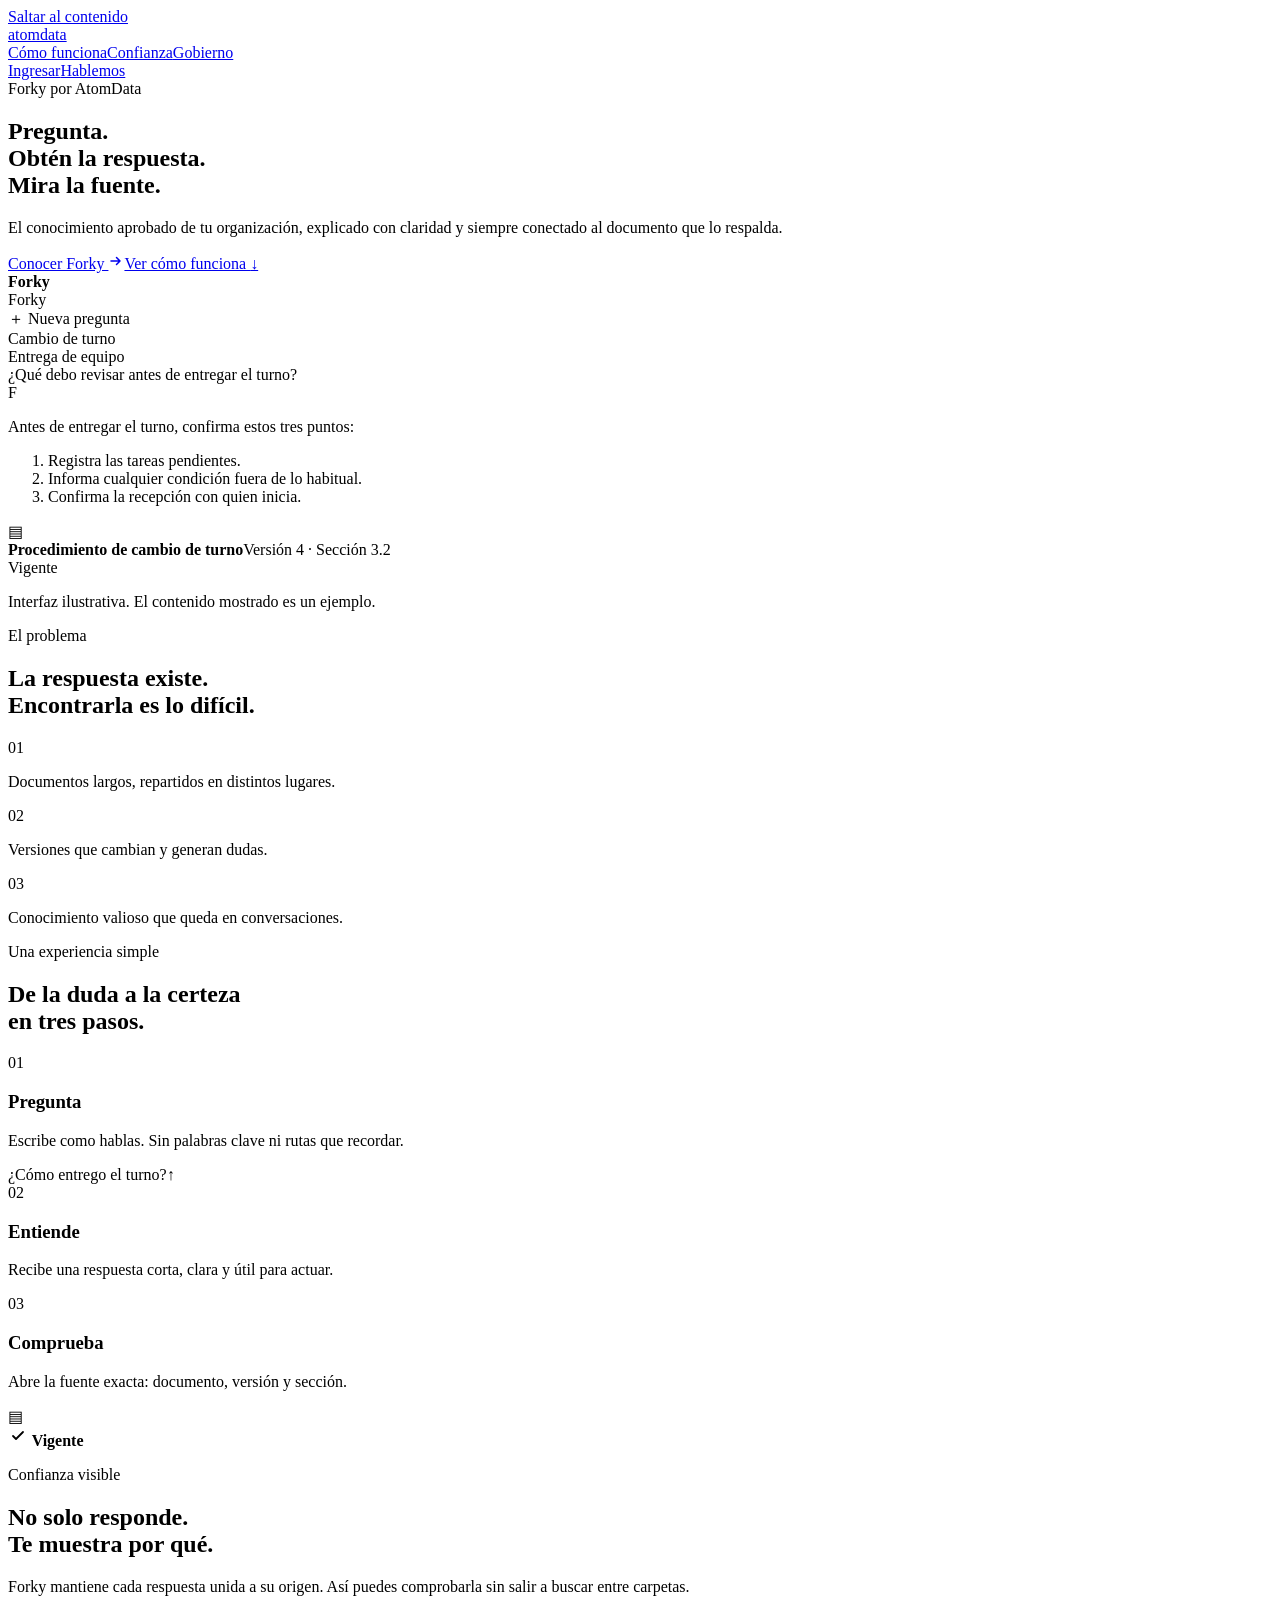
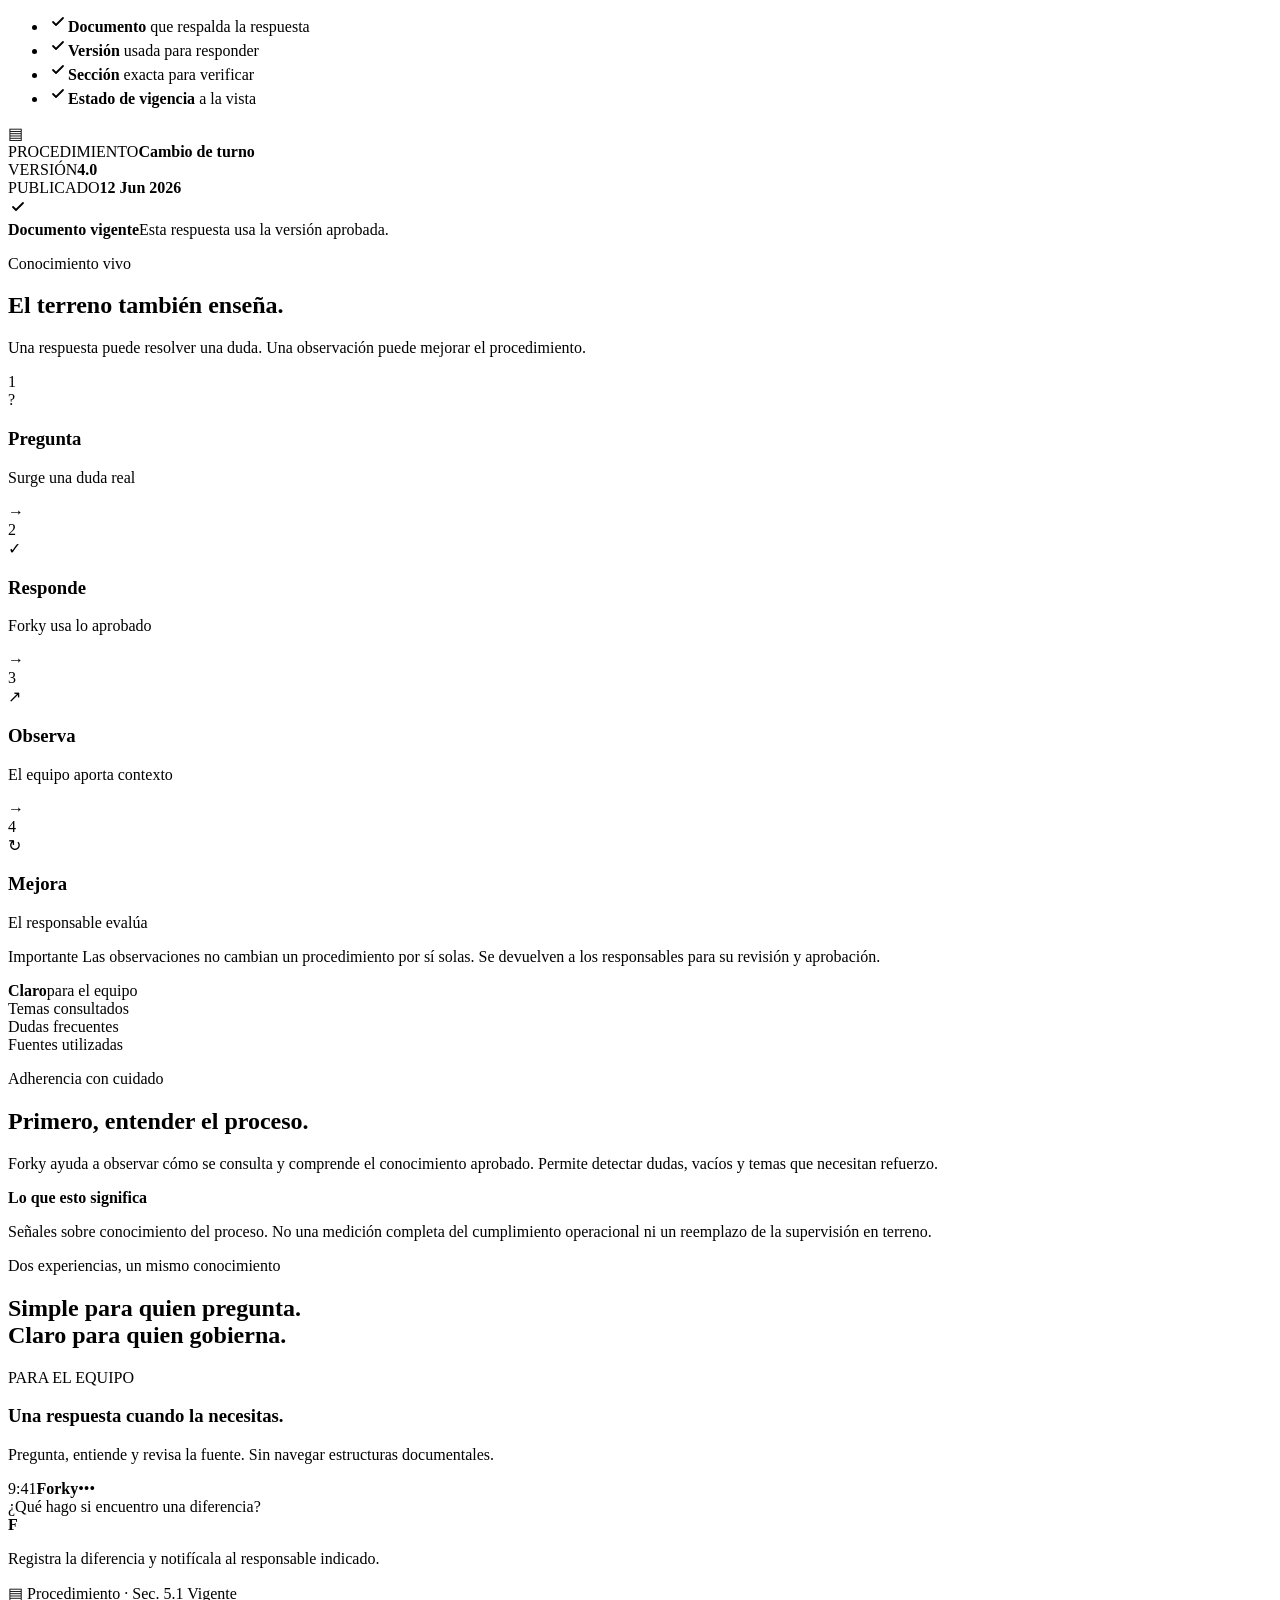
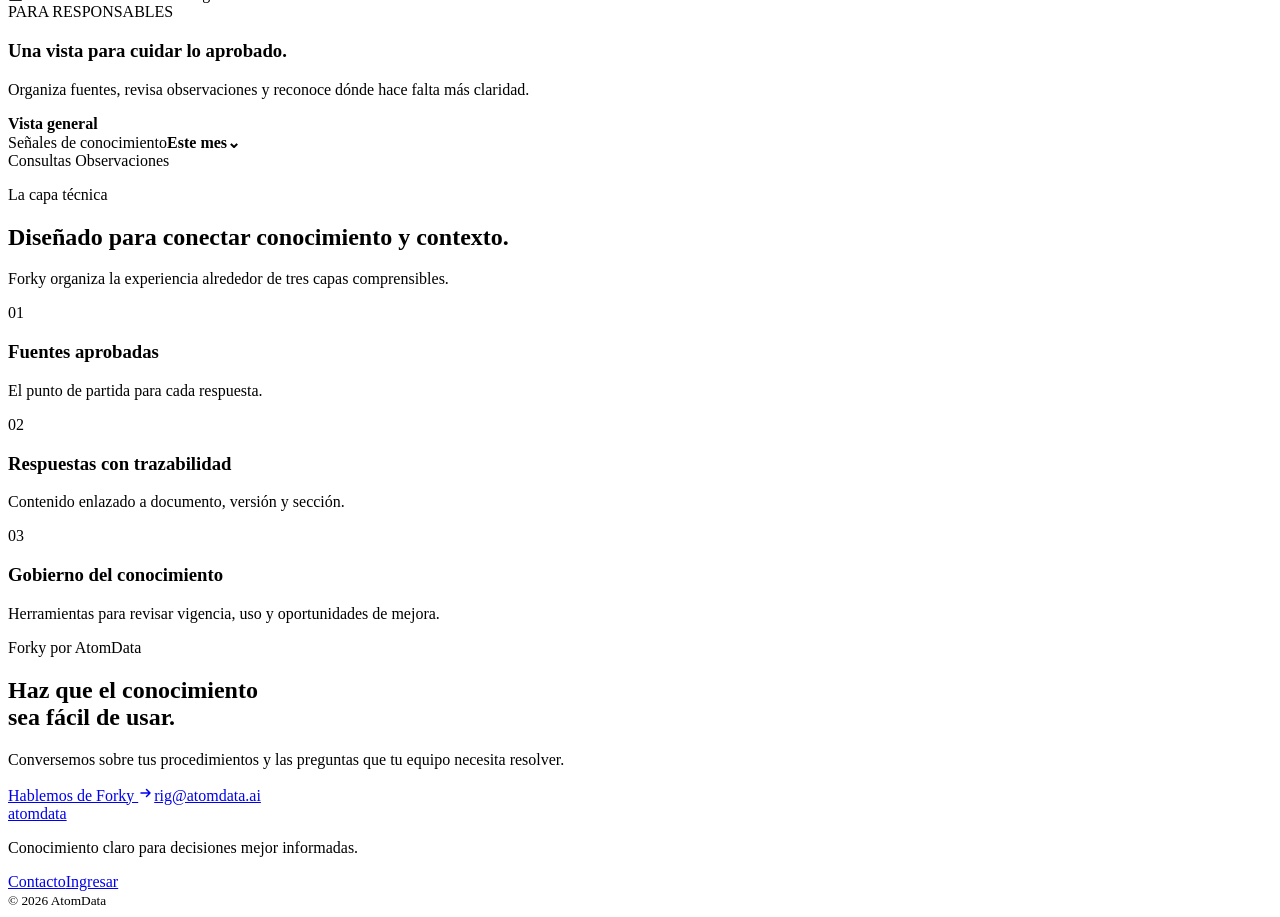
==== atomdata-ai/index.html @ 0988c71f "Add stable AtomData proposal previews" ====
<!DOCTYPE html><html lang="es-CL"><head><meta charSet="utf-8"/><meta name="viewport" content="width=device-width, initial-scale=1"/><link rel="stylesheet" href="/sigsoluciones-preview/atomdata-ai/_next/static/chunks/1vq2baqfa53iq.css" data-precedence="next"/><link rel="preload" as="script" fetchPriority="low" href="/sigsoluciones-preview/atomdata-ai/_next/static/chunks/3l04zcqx63h3y.js"/><script src="/sigsoluciones-preview/atomdata-ai/_next/static/chunks/3rjvixttdsj3d.js" async=""></script><script src="/sigsoluciones-preview/atomdata-ai/_next/static/chunks/1mh6a-0e61pyc.js" async=""></script><script src="/sigsoluciones-preview/atomdata-ai/_next/static/chunks/turbopack-3i80gfiq_50yy.js" async=""></script><script src="/sigsoluciones-preview/atomdata-ai/_next/static/chunks/3fntmmi971322.js" async=""></script><meta name="theme-color" content="#f5f5f7"/><meta name="color-scheme" content="light"/><title>Forky | Pregunta. Obtén la respuesta. Mira la fuente.</title><meta name="description" content="Forky convierte procedimientos aprobados en respuestas claras y conectadas con el documento, la versión y la sección que las respaldan."/><meta name="robots" content="noindex, nofollow, nocache"/><link rel="canonical" href="https://atomdata.ai/"/><meta property="og:title" content="Forky | Conocimiento operacional con evidencia"/><meta property="og:description" content="Pregunta a tus procedimientos y comprueba cada respuesta en su fuente."/><meta property="og:url" content="https://atomdata.ai/"/><meta property="og:site_name" content="Forky por AtomData"/><meta property="og:locale" content="es_CL"/><meta property="og:image" content="https://atomdata.ai/opengraph-image?900c23068ac60a6e"/><meta property="og:image:type" content="image/png"/><meta property="og:image:width" content="1200"/><meta property="og:image:height" content="630"/><meta property="og:image:alt" content="Forky — Pregunta, obtén la respuesta y mira la fuente"/><meta property="og:type" content="website"/><meta name="twitter:card" content="summary_large_image"/><meta name="twitter:title" content="Forky por AtomData"/><meta name="twitter:description" content="Pregunta. Obtén la respuesta. Mira la fuente."/><meta name="twitter:image" content="https://atomdata.ai/opengraph-image"/><link rel="icon" href="/sigsoluciones-preview/atomdata-ai/favicon.ico?favicon.2vob68tjqpejf.ico" sizes="256x256" type="image/x-icon"/><script src="/sigsoluciones-preview/atomdata-ai/_next/static/chunks/0cz1d0mv5g_q7.js" noModule=""></script></head><body><div hidden=""><!--$--><!--/$--></div><a class="skip-link" href="#contenido">Saltar al contenido</a><header class="site-header"><a class="brand" href="#inicio" aria-label="AtomData, inicio"><span class="brand-mark" aria-hidden="true"><i></i><i></i><i></i></span><span>atomdata</span></a><nav aria-label="Navegación principal"><a href="#como-funciona">Cómo funciona</a><a href="#confianza">Confianza</a><a href="#gobierno">Gobierno</a></nav><div class="header-actions"><a class="login" href="https://atomdata.ai/ingresar">Ingresar</a><a class="button button-small" href="mailto:rig@atomdata.ai?subject=Quiero%20conocer%20Forky">Hablemos</a></div></header><main id="contenido"><section class="hero section" id="inicio"><div class="eyebrow"><span class="pulse"></span> Forky por AtomData</div><h1>Pregunta.<br/>Obtén la respuesta.<br/><span>Mira la fuente.</span></h1><p class="hero-copy">El conocimiento aprobado de tu organización, explicado con claridad y siempre conectado al documento que lo respalda.</p><div class="hero-actions"><a class="button" href="mailto:rig@atomdata.ai?subject=Quiero%20conocer%20Forky">Conocer Forky <svg aria-hidden="true" viewBox="0 0 16 16" width="16" height="16"><path d="M3 8h9M8.5 4.5 12 8l-3.5 3.5" fill="none" stroke="currentColor" stroke-linecap="round" stroke-linejoin="round" stroke-width="1.5"></path></svg></a><a class="text-link" href="#como-funciona">Ver cómo funciona <span aria-hidden="true">↓</span></a></div><div class="product-window" aria-label="Ejemplo de una respuesta de Forky"><div class="window-bar"><span></span><span></span><span></span><strong>Forky</strong></div><div class="product-body"><aside aria-label="Historial de ejemplo"><div class="mini-brand"><span class="brand-mark" aria-hidden="true"><i></i><i></i><i></i></span> Forky</div><div class="new-chat">＋ Nueva pregunta</div><div class="history active">Cambio de turno</div><div class="history">Entrega de equipo</div></aside><div class="conversation"><div class="user-question">¿Qué debo revisar antes de entregar el turno?</div><div class="forky-answer"><div class="answer-icon" aria-hidden="true">F</div><div><p>Antes de entregar el turno, confirma estos tres puntos:</p><ol><li>Registra las tareas pendientes.</li><li>Informa cualquier condición fuera de lo habitual.</li><li>Confirma la recepción con quien inicia.</li></ol><div class="source-card"><div class="doc-icon" aria-hidden="true">▤</div><div><strong>Procedimiento de cambio de turno</strong><span>Versión 4 · Sección 3.2</span></div><span class="valid-badge"><i></i> Vigente</span></div></div></div></div></div></div><p class="demo-note">Interfaz ilustrativa. El contenido mostrado es un ejemplo.</p></section><section class="problem section dark" id="problema"><div class="section-inner split-title"><div><p class="kicker">El problema</p><h2>La respuesta existe.<br/>Encontrarla es lo difícil.</h2></div><div class="problem-list"><div><span>01</span><p>Documentos largos, repartidos en distintos lugares.</p></div><div><span>02</span><p>Versiones que cambian y generan dudas.</p></div><div><span>03</span><p>Conocimiento valioso que queda en conversaciones.</p></div></div></div></section><section class="steps section" id="como-funciona"><div class="section-heading centered"><p class="kicker blue">Una experiencia simple</p><h2>De la duda a la certeza<br/>en tres pasos.</h2></div><div class="step-grid"><article class="step-card"><span class="step-number">01</span><h3>Pregunta</h3><p>Escribe como hablas. Sin palabras clave ni rutas que recordar.</p><div class="step-visual ask"><span>¿Cómo entrego el turno?</span><b>↑</b></div></article><article class="step-card featured"><span class="step-number">02</span><h3>Entiende</h3><p>Recibe una respuesta corta, clara y útil para actuar.</p><div class="step-visual answer"><i></i><i></i><i class="short"></i></div></article><article class="step-card"><span class="step-number">03</span><h3>Comprueba</h3><p>Abre la fuente exacta: documento, versión y sección.</p><div class="step-visual source-mini"><span>▤</span><div><i></i><i></i></div><b><svg aria-hidden="true" viewBox="0 0 20 20" width="20" height="20"><path d="m5 10 3 3 7-7" fill="none" stroke="currentColor" stroke-linecap="round" stroke-linejoin="round" stroke-width="1.8"></path></svg> Vigente</b></div></article></div></section><section class="trust section" id="confianza"><div class="section-inner trust-grid"><div class="trust-copy"><p class="kicker green">Confianza visible</p><h2>No solo responde.<br/>Te muestra por qué.</h2><p>Forky mantiene cada respuesta unida a su origen. Así puedes comprobarla sin salir a buscar entre carpetas.</p><ul class="check-list"><li><svg aria-hidden="true" viewBox="0 0 20 20" width="20" height="20"><path d="m5 10 3 3 7-7" fill="none" stroke="currentColor" stroke-linecap="round" stroke-linejoin="round" stroke-width="1.8"></path></svg><span><strong>Documento</strong> que respalda la respuesta</span></li><li><svg aria-hidden="true" viewBox="0 0 20 20" width="20" height="20"><path d="m5 10 3 3 7-7" fill="none" stroke="currentColor" stroke-linecap="round" stroke-linejoin="round" stroke-width="1.8"></path></svg><span><strong>Versión</strong> usada para responder</span></li><li><svg aria-hidden="true" viewBox="0 0 20 20" width="20" height="20"><path d="m5 10 3 3 7-7" fill="none" stroke="currentColor" stroke-linecap="round" stroke-linejoin="round" stroke-width="1.8"></path></svg><span><strong>Sección</strong> exacta para verificar</span></li><li><svg aria-hidden="true" viewBox="0 0 20 20" width="20" height="20"><path d="m5 10 3 3 7-7" fill="none" stroke="currentColor" stroke-linecap="round" stroke-linejoin="round" stroke-width="1.8"></path></svg><span><strong>Estado de vigencia</strong> a la vista</span></li></ul></div><div class="document-stack" aria-label="Ejemplo de control de vigencia"><div class="back-sheet"></div><div class="document-card"><div class="document-head"><div class="big-doc">▤</div><div><span>PROCEDIMIENTO</span><strong>Cambio de turno</strong></div></div><div class="document-meta"><div><span>VERSIÓN</span><strong>4.0</strong></div><div><span>PUBLICADO</span><strong>12 Jun 2026</strong></div></div><div class="valid-panel"><div class="valid-check"><svg aria-hidden="true" viewBox="0 0 20 20" width="20" height="20"><path d="m5 10 3 3 7-7" fill="none" stroke="currentColor" stroke-linecap="round" stroke-linejoin="round" stroke-width="1.8"></path></svg></div><div><strong>Documento vigente</strong><span>Esta respuesta usa la versión aprobada.</span></div></div><div class="fake-lines"><i></i><i></i><i></i><i></i></div></div></div></div></section><section class="cycle section" id="mejora"><div class="section-heading centered"><p class="kicker violet">Conocimiento vivo</p><h2>El terreno también enseña.</h2><p>Una respuesta puede resolver una duda. Una observación puede mejorar el procedimiento.</p></div><div class="cycle-flow" aria-label="Ciclo de mejora del conocimiento"><div class="cycle-item"><span>1</span><div class="cycle-icon">?</div><h3>Pregunta</h3><p>Surge una duda real</p></div><div class="cycle-arrow" aria-hidden="true">→</div><div class="cycle-item"><span>2</span><div class="cycle-icon">✓</div><h3>Responde</h3><p>Forky usa lo aprobado</p></div><div class="cycle-arrow" aria-hidden="true">→</div><div class="cycle-item"><span>3</span><div class="cycle-icon">↗</div><h3>Observa</h3><p>El equipo aporta contexto</p></div><div class="cycle-arrow" aria-hidden="true">→</div><div class="cycle-item"><span>4</span><div class="cycle-icon">↻</div><h3>Mejora</h3><p>El responsable evalúa</p></div></div><p class="governance-note"><span>Importante</span> Las observaciones no cambian un procedimiento por sí solas. Se devuelven a los responsables para su revisión y aprobación.</p></section><section class="knowledge section"><div class="section-inner knowledge-grid"><div class="knowledge-visual"><div class="ring"><div><strong>Claro</strong><span>para el equipo</span></div></div><div class="signal signal-one"><i></i> Temas consultados</div><div class="signal signal-two"><i></i> Dudas frecuentes</div><div class="signal signal-three"><i></i> Fuentes utilizadas</div></div><div class="knowledge-copy"><p class="kicker orange">Adherencia con cuidado</p><h2>Primero, entender el proceso.</h2><p>Forky ayuda a observar cómo se consulta y comprende el conocimiento aprobado. Permite detectar dudas, vacíos y temas que necesitan refuerzo.</p><div class="boundary"><strong>Lo que esto significa</strong><p>Señales sobre conocimiento del proceso. No una medición completa del cumplimiento operacional ni un reemplazo de la supervisión en terreno.</p></div></div></div></section><section class="experiences section" id="gobierno"><div class="section-heading centered"><p class="kicker blue">Dos experiencias, un mismo conocimiento</p><h2>Simple para quien pregunta.<br/>Claro para quien gobierna.</h2></div><div class="experience-grid"><article class="experience-card user"><div class="card-label">PARA EL EQUIPO</div><h3>Una respuesta cuando la necesitas.</h3><p>Pregunta, entiende y revisa la fuente. Sin navegar estructuras documentales.</p><div class="mobile-ui"><div class="mobile-top"><span>9:41</span><strong>Forky</strong><span>•••</span></div><div class="bubble">¿Qué hago si encuentro una diferencia?</div><div class="mini-response"><b>F</b><p>Registra la diferencia y notifícala al responsable indicado.</p></div><div class="mini-source">▤ Procedimiento · Sec. 5.1 <span>Vigente</span></div></div></article><article class="experience-card admin"><div class="card-label">PARA RESPONSABLES</div><h3>Una vista para cuidar lo aprobado.</h3><p>Organiza fuentes, revisa observaciones y reconoce dónde hace falta más claridad.</p><div class="dashboard-ui"><div class="dashboard-nav"><b>Vista general</b><i></i><i></i><i></i></div><div class="dashboard-main"><div class="dash-title"><span>Señales de conocimiento</span><b>Este mes⌄</b></div><div class="bar-chart"><i style="height:42%"></i><i style="height:66%"></i><i style="height:54%"></i><i style="height:82%"></i><i style="height:72%"></i><i style="height:92%"></i></div><div class="dash-stats"><span><i class="dot blue-dot"></i> Consultas</span><span><i class="dot purple-dot"></i> Observaciones</span></div></div></div></article></div></section><section class="technical section"><div class="section-inner technical-grid"><div><p class="kicker">La capa técnica</p><h2>Diseñado para conectar conocimiento y contexto.</h2><p class="tech-intro">Forky organiza la experiencia alrededor de tres capas comprensibles.</p></div><div class="tech-list"><article><span>01</span><div><h3>Fuentes aprobadas</h3><p>El punto de partida para cada respuesta.</p></div></article><article><span>02</span><div><h3>Respuestas con trazabilidad</h3><p>Contenido enlazado a documento, versión y sección.</p></div></article><article><span>03</span><div><h3>Gobierno del conocimiento</h3><p>Herramientas para revisar vigencia, uso y oportunidades de mejora.</p></div></article></div></div></section><section class="cta section"><div class="cta-orb" aria-hidden="true"><i></i><i></i><i></i></div><p class="kicker">Forky por AtomData</p><h2>Haz que el conocimiento<br/>sea fácil de usar.</h2><p>Conversemos sobre tus procedimientos y las preguntas que tu equipo necesita resolver.</p><a class="button button-light" href="mailto:rig@atomdata.ai?subject=Quiero%20conocer%20Forky">Hablemos de Forky <svg aria-hidden="true" viewBox="0 0 16 16" width="16" height="16"><path d="M3 8h9M8.5 4.5 12 8l-3.5 3.5" fill="none" stroke="currentColor" stroke-linecap="round" stroke-linejoin="round" stroke-width="1.5"></path></svg></a><a class="cta-email" href="mailto:rig@atomdata.ai">rig@atomdata.ai</a></section></main><footer><a class="brand" href="#inicio"><span class="brand-mark" aria-hidden="true"><i></i><i></i><i></i></span><span>atomdata</span></a><p>Conocimiento claro para decisiones mejor informadas.</p><div><a href="mailto:rig@atomdata.ai">Contacto</a><a href="https://atomdata.ai/ingresar">Ingresar</a></div><small>© 2026 AtomData</small></footer><script type="application/ld+json">{"@context":"https://schema.org","@type":"SoftwareApplication","name":"Forky","applicationCategory":"BusinessApplication","operatingSystem":"Web","url":"https://atomdata.ai/","publisher":{"@type":"Organization","name":"AtomData","url":"https://atomdata.ai/"},"description":"Forky convierte procedimientos aprobados en respuestas claras y conectadas con su fuente.","inLanguage":"es"}</script><!--$--><!--/$--><script src="/sigsoluciones-preview/atomdata-ai/_next/static/chunks/3l04zcqx63h3y.js" id="_R_" async=""></script><script>(self.__next_f=self.__next_f||[]).push([0])</script><script>self.__next_f.push([1,"1:\"$Sreact.fragment\"\n2:I[39756,[\"/sigsoluciones-preview/atomdata-ai/_next/static/chunks/3fntmmi971322.js\"],\"default\"]\n3:I[37457,[\"/sigsoluciones-preview/atomdata-ai/_next/static/chunks/3fntmmi971322.js\"],\"default\"]\n12:I[68027,[],\"default\",1]\n:HL[\"/sigsoluciones-preview/atomdata-ai/_next/static/chunks/1vq2baqfa53iq.css\",\"style\"]\n0:{\"P\":null,\"c\":[\"\",\"\"],\"q\":\"\",\"i\":false,\"f\":[[[\"\",{\"children\":[\"__PAGE__\",{},\"$undefined\",\"$undefined\",4608]},\"$undefined\",\"$undefined\",4624],[[\"$\",\"$1\",\"c\",{\"children\":[[[\"$\",\"link\",\"0\",{\"rel\":\"stylesheet\",\"href\":\"/sigsoluciones-preview/atomdata-ai/_next/static/chunks/1vq2baqfa53iq.css\",\"precedence\":\"next\",\"crossOrigin\":\"$undefined\",\"nonce\":\"$undefined\"}]],[\"$\",\"html\",null,{\"lang\":\"es-CL\",\"children\":[\"$\",\"body\",null,{\"children\":[\"$\",\"$L2\",null,{\"parallelRouterKey\":\"children\",\"error\":\"$undefined\",\"errorStyles\":\"$undefined\",\"errorScripts\":\"$undefined\",\"template\":[\"$\",\"$L3\",null,{}],\"templateStyles\":\"$undefined\",\"templateScripts\":\"$undefined\",\"notFound\":[[[\"$\",\"title\",null,{\"children\":\"404: This page could not be found.\"}],[\"$\",\"div\",null,{\"style\":{\"fontFamily\":\"system-ui,\\\"Segoe UI\\\",Roboto,Helvetica,Arial,sans-serif,\\\"Apple Color Emoji\\\",\\\"Segoe UI Emoji\\\"\",\"height\":\"100vh\",\"textAlign\":\"center\",\"display\":\"flex\",\"flexDirection\":\"column\",\"alignItems\":\"center\",\"justifyContent\":\"center\"},\"children\":[\"$\",\"div\",null,{\"children\":[[\"$\",\"style\",null,{\"dangerouslySetInnerHTML\":{\"__html\":\"body{color:#000;background:#fff;margin:0}.next-error-h1{border-right:1px solid rgba(0,0,0,.3)}@media (prefers-color-scheme:dark){body{color:#fff;background:#000}.next-error-h1{border-right:1px solid rgba(255,255,255,.3)}}\"}}],[\"$\",\"h1\",null,{\"className\":\"next-error-h1\",\"style\":{\"display\":\"inline-block\",\"margin\":\"0 20px 0 0\",\"padding\":\"0 23px 0 0\",\"fontSize\":24,\"fontWeight\":500,\"verticalAlign\":\"top\",\"lineHeight\":\"49px\"},\"children\":404}],[\"$\",\"div\",null,{\"style\":{\"display\":\"inline-block\"},\"children\":[\"$\",\"h2\",null,{\"style\":{\"fontSize\":14,\"fontWeight\":400,\"lineHeight\":\"49px\",\"margin\":0},\"children\":\"This page could not be found.\"}]}]]}]}]],[]],\"forbidden\":\"$undefined\",\"unauthorized\":\"$undefined\"}]}]}]]}],{\"children\":[[\"$\",\"$1\",\"c\",{\"children\":[[[\"$\",\"a\",null,{\"className\":\"skip-link\",\"href\":\"#contenido\",\"children\":\"Saltar al contenido\"}],[\"$\",\"header\",null,{\"className\":\"site-header\",\"children\":[[\"$\",\"a\",null,{\"className\":\"brand\",\"href\":\"#inicio\",\"aria-label\":\"AtomData, inicio\",\"children\":[[\"$\",\"span\",null,{\"className\":\"brand-mark\",\"aria-hidden\":\"true\",\"children\":[[\"$\",\"i\",null,{}],[\"$\",\"i\",null,{}],[\"$\",\"i\",null,{}]]}],[\"$\",\"span\",null,{\"children\":\"atomdata\"}]]}],[\"$\",\"nav\",null,{\"aria-label\":\"Navegación principal\",\"children\":[[\"$\",\"a\",null,{\"href\":\"#como-funciona\",\"children\":\"Cómo funciona\"}],[\"$\",\"a\",null,{\"href\":\"#confianza\",\"children\":\"Confianza\"}],[\"$\",\"a\",null,{\"href\":\"#gobierno\",\"children\":\"Gobierno\"}]]}],[\"$\",\"div\",null,{\"className\":\"header-actions\",\"children\":[[\"$\",\"a\",null,{\"className\":\"login\",\"href\":\"https://atomdata.ai/ingresar\",\"children\":\"Ingresar\"}],[\"$\",\"a\",null,{\"className\":\"button button-small\",\"href\":\"mailto:rig@atomdata.ai?subject=Quiero%20conocer%20Forky\",\"children\":\"Hablemos\"}]]}]]}],[\"$\",\"main\",null,{\"id\":\"contenido\",\"children\":[[\"$\",\"section\",null,{\"className\":\"hero section\",\"id\":\"inicio\",\"children\":[[\"$\",\"div\",null,{\"className\":\"eyebrow\",\"children\":[[\"$\",\"span\",null,{\"className\":\"pulse\"}],\" Forky por AtomData\"]}],[\"$\",\"h1\",null,{\"children\":[\"Pregunta.\",[\"$\",\"br\",null,{}],\"Obtén la respuesta.\",[\"$\",\"br\",null,{}],[\"$\",\"span\",null,{\"children\":\"Mira la fuente.\"}]]}],[\"$\",\"p\",null,{\"className\":\"hero-copy\",\"children\":\"El conocimiento aprobado de tu organización, explicado con claridad y siempre conectado al documento que lo respalda.\"}],[\"$\",\"div\",null,{\"className\":\"hero-actions\",\"children\":[[\"$\",\"a\",null,{\"className\":\"button\",\"href\":\"mailto:rig@atomdata.ai?subject=Quiero%20conocer%20Forky\",\"children\":[\"Conocer Forky \",[\"$\",\"svg\",null,{\"aria-hidden\":\"true\",\"viewBox\":\"0 0 16 16\",\"width\":\"16\",\"height\":\"16\",\"children\":[\"$\",\"path\",null,{\"d\":\"M3 8h9M8.5 4.5 12 8l-3.5 3.5\",\"fill\":\"none\",\"stroke\":\"currentColor\",\"strokeLinecap\":\"round\",\"strokeLinejoin\":\"round\",\"strokeWidth\":\"1.5\"}]}]]}],[\"$\",\"a\",null,{\"className\":\"text-link\",\"href\":\"#como-funciona\",\"children\":[\"Ver cómo funciona \",[\"$\",\"span\",null,{\"aria-hidden\":\"true\",\"children\":\"↓\"}]]}]]}],[\"$\",\"div\",null,{\"className\":\"product-window\",\"aria-label\":\"Ejemplo de una respuesta de Forky\",\"children\":[[\"$\",\"div\",null,{\"className\":\"window-bar\",\"children\":[[\"$\",\"span\",null,{}],[\"$\",\"span\",null,{}],[\"$\",\"span\",null,{}],[\"$\",\"strong\",null,{\"children\":\"Forky\"}]]}],[\"$\",\"div\",null,{\"className\":\"product-body\",\"children\":[[\"$\",\"aside\",null,{\"aria-label\":\"Historial de ejemplo\",\"children\":[[\"$\",\"div\",null,{\"className\":\"mini-brand\",\"children\":[[\"$\",\"span\",null,{\"className\":\"brand-mark\",\"aria-hidden\":\"true\",\"children\":[[\"$\",\"i\",null,{}],[\"$\",\"i\",null,{}],[\"$\",\"i\",null,{}]]}],\" Forky\"]}],[\"$\",\"div\",null,{\"className\":\"new-chat\",\"children\":\"＋ Nueva pregunta\"}],[\"$\",\"div\",null,{\"className\":\"history active\",\"children\":\"Cambio de turno\"}],[\"$\",\"div\",null,{\"className\":\"history\",\"children\":\"Entrega de equipo\"}]]}],[\"$\",\"div\",null,{\"className\":\"conversation\",\"children\":[[\"$\",\"div\",null,{\"className\":\"user-question\",\"children\":\"¿Qué debo revisar antes de entregar el turno?\"}],\"$L4\"]}]]}]]}],\"$L5\"]}],\"$L6\",\"$L7\",\"$L8\",\"$L9\",\"$La\",\"$Lb\",\"$Lc\",\"$Ld\"]}],\"$Le\",\"$Lf\"],null,\"$L10\"]}],{},null,false,null]},null,false,null],\"$L11\",false]],\"m\":\"$undefined\",\"G\":[\"$12\",[\"$L13\"]],\"S\":true,\"h\":null,\"r\":\"$undefined\",\"s\":\"$undefined\",\"a\":\"$undefined\",\"l\":\"$undefined\",\"p\":\"$undefined\",\"d\":\"$undefined\",\"b\":\"kT8iFcq6ditY5U4p8b9s6\"}\n14:I[97367,[\"/sigsoluciones-preview/atomdata-ai/_next/static/chunks/3fntmmi971322.js\"],\"OutletBoundary\"]\n15:\"$Sreact.suspense\"\n17:I[97367,[\"/sigsoluciones-preview/atomdata-ai/_next/static/chunks/3fntmmi971322.js\"],\"ViewportBoundary\"]\n19:I[97367,[\"/sigsoluciones-preview/atomdata-ai/_next/static/chunks/3fntmmi971322.js\"],\"MetadataBoundary\"]\n4:[\"$\",\"div\",null,{\"className\":\"forky-answer\",\"children\":[[\"$\",\"div\",null,{\"className\":\"answer-icon\",\"aria-hidden\":\"true\",\"children\":\"F\"}],[\"$\",\"div\",null,{\"children\":[[\"$\",\"p\",null,{\"children\":\"Antes de entregar el turno, confirma estos tres puntos:\"}],[\"$\",\"ol\",null,{\"children\":[[\"$\",\"li\",null,{\"children\":\"Registra las tareas pendientes.\"}],[\"$\",\"li\",null,{\"children\":\"Informa cualquier condición fuera de lo habitual.\"}],[\"$\",\"li\",null,{\"children\":\"Confirma la recepción con quien inicia.\"}]]}],[\"$\",\"div\",null,{\"className\":\"source-card\",\"children\":[[\"$\",\"div\",null,{\"className\":\"doc-icon\",\"aria-hidden\":\"true\",\"children\":\"▤\"}],[\"$\",\"div\",null,{\"children\":[[\"$\",\"strong\",null,{\"children\":\"Procedimiento de cambio de turno\"}],[\"$\",\"span\",null,{\"children\":\"Versión 4 · Sección 3.2\"}]]}],[\"$\",\"span\",null,{\"className\":\"valid-badge\",\"children\":[[\"$\",\"i\",null,{}],\" Vigente\"]}]]}]]}]]}]\n5:[\"$\",\"p\",null,{\"className\":\"demo-note\",\"children\":\"Interfaz ilustrativa. El contenido mostrado es un ejemplo.\"}]\n6:[\"$\",\"section\",null,{\"className\":\"problem section dark\",\"id\":\"problema\",\"children\":[\"$\",\"div\",null,{\"className\":\"section-inner split-title\",\"children\":[[\"$\",\"div\",null,{\"children\":[[\"$\",\"p\",null,{\"className\":\"kicker\",\"children\":\"El problema\"}],[\"$\",\"h2\",null,{\"children\":[\"La respuesta existe.\",[\"$\",\"br\",null,{}],\"Encontrarla es lo difícil.\"]}]]}],[\"$\",\"div\",null,{\"className\":\"problem-list\",\"children\":[[\"$\",\"div\",null,{\"children\":[[\"$\",\"span\",null,{\"children\":\"01\"}],[\"$\",\"p\",null,{\"children\":\"Documentos largos, repartidos en distintos lugares.\"}]]}],[\"$\",\"div\",null,{\"children\":[[\"$\",\"span\",null,{\"children\":\"02\"}],[\"$\",\"p\",null,{\"children\":\"Versiones que cambian y generan dudas.\"}]]}],[\"$\",\"div\",null,{\"children\":[[\"$\",\"span\",null,{\"children\":\"03\"}],[\"$\",\"p\",null,{\"children\":\"Conocimiento valioso que queda en conversaciones.\"}]]}]]}]]}]}]\n7:[\"$\",\"section\",null,{\"className\":\"steps section\",\"id\":\"como-funciona\",\"children\":[[\"$\",\"div\",null,{\"className\":\"section-heading centered\",\"children\":[[\"$\",\"p\",null,{\"className\":\"kicker blue\",\"children\":\"Una experiencia simple\"}],[\"$\",\"h2\",null,{\"children\":[\"De la duda a la certeza\",[\"$\",\"br\",null,{}],\"en tres pasos.\"]}]]}],[\"$\",\"div\",null,{\"className\":\"step-grid\",\"children\":[[\"$\",\"article\",null,{\"className\":\"step-card\",\"children\":[[\"$\",\"span\",null,{\"className\":\"step-number\",\"children\":\"01\"}],[\"$\",\"h3\",null,{\"children\":\"Pregunta\"}],[\"$\",\"p\",null,{\"children\":\"Escribe como hablas. Sin palabras clave ni rutas que recordar.\"}],[\"$\",\"div\",null,{\"className\":\"step-visual ask\",\"children\":[[\"$\",\"span\",null,{\"children\":\"¿Cómo entrego el turno?\"}],[\"$\",\"b\",null,{\"children\":\"↑\"}]]}]]}],[\"$\",\"article\",null,{\"className\":\"step-card featured\",\"children\":[[\"$\",\"span\",null,{\"className\":\"step-number\",\"children\":\"02\"}],[\"$\",\"h3\",null,{\"children\":\"Entiende\"}],[\"$\",\"p\",null,{\"children\":\"Recibe una respuesta corta, clara y útil para actuar.\"}],[\"$\",\"div\",null,{\"className\":\"step-visual answer\",\"children\":[[\"$\",\"i\",null,{}],[\"$\",\"i\",null,{}],[\"$\",\"i\",null,{\"className\":\"short\"}]]}]]}],[\"$\",\"article\",null,{\"className\":\"step-card\",\"children\":[[\"$\",\"span\",null,{\"className\":\"step-number\",\"children\":\"03\"}],[\"$\",\"h3\",null,{\"children\":\"Comprueba\"}],[\"$\",\"p\",null,{\"children\":\"Abre la fuente exacta: documento, versión y sección.\"}],[\"$\",\"div\",null,{\"className\":\"step-visual source-mini\",\"children\":[[\"$\",\"span\",null,{\"children\":\"▤\"}],[\"$\",\"div\",null,{\"children\":[[\"$\",\"i\",null,{}],[\"$\",\"i\",null,{}]]}],[\"$\",\"b\",null,{\"children\":[[\"$\",\"svg\",null,{\"aria-hidden\":\"true\",\"viewBox\":\"0 0 20 20\",\"width\":\"20\",\"height\":\"20\",\"children\":[\"$\",\"path\",null,{\"d\":\"m5 10 3 3 7-7\",\"fill\":\"none\",\"stroke\":\"currentColor\",\"strokeLinecap\":\"round\",\"strokeLinejoin\":\"round\",\"strokeWidth\":\"1.8\"}]}],\" Vigente\"]}]]}]]}]]}]]}]\n8:[\"$\",\"section\",null,{\"className\":\"trust section\",\"id\":\"confianza\",\"children\":[\"$\",\"div\",null,{\"className\":\"section-inner trust-grid\",\"children\":[[\"$\",\"div\",null,{\"className\":\"trust-copy\",\"children\":[[\"$\",\"p\",null,{\"className\":\"kicker green\",\"children\":\"Confianza visible\"}],[\"$\",\"h2\",null,{\"children\":[\"No solo responde.\",[\"$\",\"br\",null,{}],\"Te muestra por qué.\"]}],[\"$\",\"p\",null,{\"children\":\"Forky mantiene cada respuesta unida a su origen. Así puedes comprobarla sin salir a buscar entre carpetas.\"}],[\"$\",\"ul\",null,{\"className\":\"check-list\",\"children\":[[\"$\",\"li\",null,{\"children\":[[\"$\",\"svg\",null,{\"aria-hidden\":\"true\",\"viewBox\":\"0 0 20 20\",\"width\":\"20\",\"height\":\"20\",\"children\":[\"$\",\"path\",null,{\"d\":\"m5 10 3 3 7-7\",\"fill\":\"none\",\"stroke\":\"currentColor\",\"strokeLinecap\":\"round\",\"strokeLinejoin\":\"round\",\"strokeWidth\":\"1.8\"}]}],[\"$\",\"span\",null,{\"children\":[[\"$\",\"strong\",null,{\"children\":\"Documento\"}],\" que respalda la respuesta\"]}]]}],[\"$\",\"li\",null,{\"children\":[[\"$\",\"svg\",null,{\"aria-hidden\":\"true\",\"viewBox\":\"0 0 20 20\",\"width\":\"20\",\"height\":\"20\",\"children\":[\"$\",\"path\",null,{\"d\":\"m5 10 3 3 7-7\",\"fill\":\"none\",\"stroke\":\"currentColor\",\"strokeLinecap\":\"round\",\"strokeLinejoin\":\"round\",\"strokeWidth\":\"1.8\"}]}],[\"$\",\"span\",null,{\"children\":[[\"$\",\"strong\",null,{\"children\":\"Versión\"}],\" usada para responder\"]}]]}],[\"$\",\"li\",null,{\"children\":[[\"$\",\"svg\",null,{\"aria-hidden\":\"true\",\"viewBox\":\"0 0 20 20\",\"width\":\"20\",\"height\":\"20\",\"children\":[\"$\",\"path\",null,{\"d\":\"m5 10 3 3 7-7\",\"fill\":\"none\",\"stroke\":\"currentColor\",\"strokeLinecap\":\"round\",\"strokeLinejoin\":\"round\",\"strokeWidth\":\"1.8\"}]}],[\"$\",\"span\",null,{\"children\":[[\"$\",\"strong\",null,{\"children\":\"Sección\"}],\" exacta para verificar\"]}]]}],[\"$\",\"li\",null,{\"children\":[[\"$\",\"svg\",null,{\"aria-hidden\":\"true\",\"viewBox\":\"0 0 20 20\",\"width\":\"20\",\"height\":\"20\",\"children\":[\"$\",\"path\",null,{\"d\":\"m5 10 3 3 7-7\",\"fill\":\"none\",\"stroke\":\"currentColor\",\"strokeLinecap\":\"round\",\"strokeLinejoin\":\"round\",\"strokeWidth\":\"1.8\"}]}],[\"$\",\"span\",null,{\"children\":[[\"$\",\"strong\",null,{\"children\":\"Estado de vigencia\"}],\" a la vista\"]}]]}]]}]]}],[\"$\",\"div\",null,{\"className\":\"document-stack\",\"aria-label\":\"Ejemplo de control de vigencia\",\"children\":[[\"$\",\"div\",null,{\"className\":\"back-sheet\"}],[\"$\",\"div\",null,{\"className\":\"document-card\",\"children\":[[\"$\",\"div\",null,{\"className\":\"document-head\",\"children\":[[\"$\",\"div\",null,{\"className\":\"big-doc\",\"children\":\"▤\"}],[\"$\",\"div\",null,{\"children\":[[\"$\",\"span\",null,{\"children\":\"PROCEDIMIENTO\"}],[\"$\",\"strong\",null,{\"children\":\"Cambio de turno\"}]]}]]}],[\"$\",\"div\",null,{\"className\":\"document-meta\",\"children\":[[\"$\",\"div\",null,{\"children\":[[\"$\",\"span\",null,{\"children\":\"VERSIÓN\"}],[\"$\",\"strong\",null,{\"children\":\"4.0\"}]]}],[\"$\",\"div\",null,{\"children\":[[\"$\",\"span\",null,{\"children\":\"PUBLICADO\"}],[\"$\",\"strong\",null,{\"children\":\"12 Jun 2026\"}]]}]]}],[\"$\",\"div\",null,{\"className\":\"valid-panel\",\"children\":[[\"$\",\"div\",null,{\"className\":\"valid-check\",\"children\":[\"$\",\"svg\",null,{\"aria-hidden\":\"true\",\"viewBox\":\"0 0 20 20\",\"width\":\"20\",\"height\":\"20\",\"children\":[\"$\",\"path\",null,{\"d\":\"m5 10 3 3 7-7\",\"fill\":\"none\",\"stroke\":\"currentColor\",\"strokeLinecap\":\"round\",\"strokeLinejoin\":\"round\",\"strokeWidth\":\"1.8\"}]}]}],[\"$\",\"div\",null,{\"children\":[[\"$\",\"strong\",null,{\"children\":\"Documento vigente\"}],[\"$\",\"span\",null,{\"children\":\"Esta respuesta usa la versión aprobada.\"}]]}]]}],[\"$\",\"div\",null,{\"className\":\"fake-lines\",\"children\":[[\"$\",\"i\",null,{}],[\"$\",\"i\",null,{}],[\"$\",\"i\",null,{}],[\"$\",\"i\",null,{}]]}]]}]]}]]}]}]\n9:[\"$\",\"section\",null,{\"className\":\"cycle section\",\"id\":\"mejora\",\"children\":[[\"$\",\"div\",null,{\"className\":\"section-heading centered\",\"children\":[[\"$\",\"p\",null,{\"className\":\"kicker violet\",\"children\":\"Conocimiento vivo\"}],[\"$\",\"h2\",null,{\"children\":\"El terreno también enseña.\"}],[\"$\",\"p\",null,{\"children\":\"Una respuesta puede resolver una duda. Una observación puede mejorar el procedimiento.\"}]]}],[\"$\",\"div\",null,{\"className\":\"cycle-flow\",\"aria-label\":\"Ciclo de mejora del conocimiento\",\"children\":[[\"$\",\"div\",null,{\"className\":\"cycle-item\",\"children\":[[\"$\",\"span\",null,{\"children\":\"1\"}],[\"$\",\"div\",null,{\"className\":\"cycle-icon\",\"children\":\"?\"}],[\"$\",\"h3\",null,{\"children\":\"Pregunta\"}],[\"$\",\"p\",null,{\"children\":\"Surge una duda real\"}]]}],[\"$\",\"div\",null,{\"className\":\"cycle-arrow\",\"aria-hidden\":\"true\",\"children\":\"→\"}],[\"$\",\"div\",null,{\"className\":\"cycle-item\",\"children\":[[\"$\",\"span\",null,{\"children\":\"2\"}],[\"$\",\"div\",null,{\"className\":\"cycle-icon\",\"children\":\"✓\"}],[\"$\",\"h3\",null,{\"children\":\"Responde\"}],[\"$\",\"p\",null,{\"children\":\"Forky usa lo aprobado\"}]]}],[\"$\",\"div\",null,{\"className\":\"cycle-arrow\",\"aria-hidden\":\"true\",\"children\":\"→\"}],[\"$\",\"div\",null,{\"className\":\"cycle-item\",\"children\":[[\"$\",\"span\",null,{\"children\":\"3\"}],[\"$\",\"div\",null,{\"className\":\"cycle-icon\",\"children\":\"↗\"}],[\"$\",\"h3\",null,{\"children\":\"Observa\"}],[\"$\",\"p\",null,{\"children\":\"El equipo aporta contexto\"}]]}],[\"$\",\"div\",null,{\"className\":\"cycle-arrow\",\"aria-hidden\":\"true\",\"children\":\"→\"}],[\"$\",\"div\",null,{\"className\":\"cycle-item\",\"children\":[[\"$\",\"span\",null,{\"children\":\"4\"}],[\"$\",\"div\",null,{\"className\":\"cycle-icon\",\"children\":\"↻\"}],[\"$\",\"h3\",null,{\"children\":\"Mejora\"}],[\"$\",\"p\",null,{\"children\":\"El responsable evalúa\"}]]}]]}],[\"$\",\"p\",null,{\"className\":\"governance-note\",\"children\":[[\"$\",\"span\",null,{\"children\":\"Importante\"}],\" Las observaciones no cambian un procedimiento por sí solas. Se devuelven a los responsables para su revisión y aprobación.\"]}]]}]\na:[\"$\",\"section\",null,{\"className\":\"knowledge section\",\"children\":[\"$\",\"div\",null,{\"className\":\"section-inner knowledge-grid\",\"children\":[[\"$\",\"div\",null,{\"className\":\"knowledge-visual\",\"children\":[[\"$\",\"div\",null,{\"className\":\"ring\",\"children\":[\"$\",\"div\",null,{\"children\":[[\"$\",\"strong\",null,{\"children\":\"Claro\"}],[\"$\",\"span\",null,{\"children\":\"para el equipo\"}]]}]}],[\"$\",\"div\",null,{\"className\":\"signal signal-one\",\"children\":[[\"$\",\"i\",null,{}],\" Temas consultados\"]}],[\"$\",\"div\",null,{\"className\":\"signal signal-two\",\"children\":[[\"$\",\"i\",null,{}],\" Dudas frecuentes\"]}],[\"$\",\"div\",null,{\"className\":\"signal signal-three\",\"children\":[[\"$\",\"i\",null,{}],\" Fuentes utilizadas\"]}]]}],[\"$\",\"div\",null,{\"className\":\"knowledge-copy\",\"children\":[[\"$\",\"p\",null,{\"className\":\"kicker orange\",\"children\":\"Adherencia con cuidado\"}],[\"$\",\"h2\",null,{\"children\":\"Primero, entender el proceso.\"}],[\"$\",\"p\",null,{\"children\":\"Forky ayuda a observar cómo se consulta y comprende el conocimiento aprobado. Permite detectar dudas, vacíos y temas que necesitan refuerzo.\"}],[\"$\",\"div\",null,{\"className\":\"boundary\",\"children\":[[\"$\",\"strong\",null,{\"children\":\"Lo que esto significa\"}],[\"$\",\"p\",null,{\"children\":\"Señales sobre conocimiento del proceso. No una medición completa del cumplimiento operacional ni un reemplazo de la supervisión en terreno.\"}]]}]]}]]}]}]\nb:[\"$\",\"section\",null,{\"className\":\"experiences section\",\"id\":\"gobierno\",\"children\":[[\"$\",\"div\",null,{\"className\":\"section-heading centered\",\"children\":[[\"$\",\"p\",null,{\"className\":\"kicker blue\",\"children\":\"Dos experiencias, un mismo conocimiento\"}],[\"$\",\"h2\",null,{\"children\":[\"Simple para quien pregunta.\",[\"$\",\"br\",null,{}],\"Claro para quien gobierna.\"]}]]}],[\"$\",\"div\",null,{\"className\":\"experience-grid\",\"children\":[[\"$\",\"article\",null,{\"className\":\"experience-card user\",\"children\":[[\"$\",\"div\",null,{\"className\":\"card-label\",\"children\":\"PARA EL EQUIPO\"}],[\"$\",\"h3\",null,{\"children\":\"Una respuesta cuando la necesitas.\"}],[\"$\",\"p\",null,{\"children\":\"Pregunta, entiende y revisa la fuente. Sin navegar estructuras documentales.\"}],[\"$\",\"div\",null,{\"className\":\"mobile-ui\",\"children\":[[\"$\",\"div\",null,{\"className\":\"mobile-top\",\"children\":[[\"$\",\"span\",null,{\"children\":\"9:41\"}],[\"$\",\"strong\",null,{\"children\":\"Forky\"}],[\"$\",\"span\",null,{\"children\":\"•••\"}]]}],[\"$\",\"div\",null,{\"className\":\"bubble\",\"children\":\"¿Qué hago si encuentro una diferencia?\"}],[\"$\",\"div\",null,{\"className\":\"mini-response\",\"children\":[[\"$\",\"b\",null,{\"children\":\"F\"}],[\"$\",\"p\",null,{\"children\":\"Registra la diferencia y notifícala al responsable indicado.\"}]]}],[\"$\",\"div\",null,{\"className\":\"mini-source\",\"children\":[\"▤ Procedimiento · Sec. 5.1 \",[\"$\",\"span\",null,{\"children\":\"Vigente\"}]]}]]}]]}],[\"$\",\"article\",null,{\"className\":\"experience-card admin\",\"children\":[[\"$\",\"div\",null,{\"className\":\"card-label\",\"children\":\"PARA RESPONSABLES\"}],[\"$\",\"h3\",null,{\"children\":\"Una vista para cuidar lo aprobado.\"}],[\"$\",\"p\",null,{\"children\":\"Organiza fuentes, revisa observaciones y reconoce dónde hace falta más claridad.\"}],[\"$\",\"div\",null,{\"className\":\"dashboard-ui\",\"children\":[[\"$\",\"div\",null,{\"className\":\"dashboard-nav\",\"children\":[[\"$\",\"b\",null,{\"children\":\"Vista general\"}],[\"$\",\"i\",null,{}],[\"$\",\"i\",null,{}],[\"$\",\"i\",null,{}]]}],[\"$\",\"div\",null,{\"className\":\"dashboard-main\",\"children\":[[\"$\",\"div\",null,{\"className\":\"dash-title\",\"children\":[[\"$\",\"span\",null,{\"children\":\"Señales de conocimiento\"}],[\"$\",\"b\",null,{\"children\":\"Este mes⌄\"}]]}],[\"$\",\"div\",null,{\"className\":\"bar-chart\",\"children\":[[\"$\",\"i\",null,{\"style\":{\"height\":\"42%\"}}],[\"$\",\"i\",null,{\"style\":{\"height\":\"66%\"}}],[\"$\",\"i\",null,{\"style\":{\"height\":\"54%\"}}],[\"$\",\"i\",null,{\"style\":{\"height\":\"82%\"}}],[\"$\",\"i\",null,{\"style\":{\"height\":\"72%\"}}],[\"$\",\"i\",null,{\"style\":{\"height\":\"92%\"}}]]}],[\"$\",\"div\",null,{\"className\":\"dash-stats\",\"children\":[[\"$\",\"span\",null,{\"children\":[[\"$\",\"i\",null,{\"className\":\"dot blue-dot\"}],\" Consultas\"]}],[\"$\",\"span\",null,{\"children\":[[\"$\",\"i\",null,{\"className\":\"dot purple-dot\"}],\" Observaciones\"]}]]}]]}]]}]]}]]}]]}]\nc:[\"$\",\"section\",null,{\"className\":\"technical section\",\"children\":[\"$\",\"div\",null,{\"className\":\"section-inner technical-grid\",\"children\":[[\"$\",\"div\",null,{\"children\":[[\"$\",\"p\",null,{\"className\":\"kicker\",\"children\":\"La capa técnica\"}],[\"$\",\"h2\",null,{\"children\":\"Diseñado para conectar conocimiento y contexto.\"}],[\"$\",\"p\",null,{\"className\":\"tech-intro\",\"children\":\"Forky organiza la experiencia alrededor de tres capas comprensibles.\"}]]}],[\"$\",\"div\",null,{\"className\":\"tech-list\",\"children\":[[\"$\",\"article\",null,{\"children\":[[\"$\",\"span\",null,{\"children\":\"01\"}],[\"$\",\"div\",null,{\"children\":[[\"$\",\"h3\",null,{\"children\":\"Fuentes aprobadas\"}],[\"$\",\"p\",null,{\"children\":\"El punto de partida para cada respuesta.\"}]]}]]}],[\"$\",\"article\",null,{\"children\":[[\"$\",\"span\",null,{\"children\":\"02\"}],[\"$\",\"div\",null,{\"children\":[[\"$\",\"h3\",null,{\"children\":\"Respuestas con trazabilidad\"}],[\"$\",\"p\",null,{\"children\":\"Contenido enlazado a documento, versión y sección.\"}]]}]]}],[\"$\",\"article\",null,{\"children\":[[\"$\",\"span\",null,{\"children\":\"03\"}],[\"$\",\"div\",null,{\"children\":[[\"$\",\"h3\",null,{\"children\":\"Gobierno del conocimiento\"}],[\"$\",\"p\",null,{\"children\":\"Herramientas para revisar vigencia, uso y oportunidades de mejora.\"}]]}]]}]]}]]}]}]\nd:[\"$\",\"section\",null,{\"className\":\"cta section\",\"children\":[[\"$\",\"div\",null,{\"className\":\"cta-orb\",\"aria-hidden\":\"true\",\"children\":[[\"$\",\"i\",null,{}],[\"$\",\"i\",null,{}],[\"$\",\"i\",null,{}]]}],[\"$\",\"p\",null,{\"className\":\"kicker\",\"children\":\"Forky por AtomData\"}],[\"$\",\"h2\",null,{\"children\":[\"Haz que el conocimiento\",[\"$\",\"br\",null,{}],\"sea fácil de usar.\"]}],[\"$\",\"p\",null,{\"children\":\"Conversemos sobre tus procedimientos y las preguntas que tu equipo necesita resolver.\"}],[\"$\",\"a\",null,{\"className\":\"button button-light\",\"href\":\"mailto:rig@atomdata.ai?subject=Quiero%20conocer%20Forky\",\"children\":[\"Hablemos de Forky \",[\"$\",\"svg\",null,{\"aria-hidden\":\"true\",\"viewBox\":\"0 0 16 16\",\"width\":\"16\",\"height\":\"16\",\"children\":[\"$\",\"path\",null,{\"d\":\"M3 8h9M8.5 4.5 12 8l-3.5 3.5\",\"fill\":\"none\",\"stroke\":\"currentColor\",\"strokeLinecap\":\"round\",\"strokeLinejoin\":\"round\",\"strokeWidth\":\"1.5\"}]}]]}],[\"$\",\"a\",null,{\"className\":\"cta-email\",\"href\":\"mailto:rig@atomdata.ai\",\"children\":\"rig@atomdata.ai\"}]]}]\ne:[\"$\",\"footer\",null,{\"children\":[[\"$\",\"a\",null,{\"className\":\"brand\",\"href\":\"#inicio\",\"children\":[[\"$\",\"span\",null,{\"className\":\"brand-mark\",\"aria-hidden\":\"true\",\"children\":[[\"$\",\"i\",null,{}],[\"$\",\"i\",null,{}],[\"$\",\"i\",null,{}]]}],[\"$\",\"span\",null,{\"children\":\"atomdata\"}]]}],[\"$\",\"p\",null,{\"children\":\"Conocimiento claro para decisiones mejor informadas.\"}],[\"$\",\"div\",null,{\"children\":[[\"$\",\"a\",null,{\"href\":\"mailto:rig@atomdata.ai\",\"children\":\"Contacto\"}],[\"$\",\"a\",null,{\"href\":\"https://atomdata.ai/ingresar\",\"children\":\"Ingresar\"}]]}],[\"$\",\"small\",null,{\"children\":\"© 2026 AtomData\"}]]}]\nf:[\"$\",\"script\",null,{\"type\":\"application/ld+json\",\"dangerouslySetInnerHTML\":{\"__html\":\"{\\\"@context\\\":\\\"https://schema.org\\\",\\\"@type\\\":\\\"SoftwareApplication\\\",\\\"name\\\":\\\"Forky\\\",\\\"applicationCategory\\\":\\\"BusinessApplication\\\",\\\"operatingSystem\\\":\\\"Web\\\",\\\"url\\\":\\\"https://atomdata.ai/\\\",\\\"publisher\\\":{\\\"@type\\\":\\\"Organization\\\",\\\"name\\\":\\\"AtomData\\\",\\\"url\\\":\\\"https://atomdata.ai/\\\"},\\\"description\\\":\\\"Forky convierte procedimientos aprobados en respuestas claras y conectadas con su fuente.\\\",\\\"inLanguage\\\":\\\"es\\\"}\"}}]\n10:[\"$\",\"$L14\",null,{\"children\":[\"$\",\"$15\",null,{\"name\":\"Next.MetadataOutlet\",\"children\":\"$@16\"}]}]\n11:[\"$\",\"$1\",\"h\",{\"children\":[null,[\"$\",\"$L17\",null,{\"children\":\"$L18\"}],[\"$\",\"div\",null,{\"hidden\":true,\"children\":[\"$\",\"$L19\",null,{\"children\":[\"$\",\"$15\",null,{\"name\":\"Next.Metadata\",\"children\":\"$L1a\"}]}]}],null]}]\n13:[\"$\",\"link\",\"0\",{\"rel\":\"stylesheet\",\"href\":\"/sigsoluciones-preview/atomdata-ai/_next/static/chunks/1vq2baqfa53iq.css\",\"precedence\":\"next\",\"crossOrigin\":\"$undefined\",\"nonce\":\"$undefined\"}]\n18:[[\"$\",\"meta\",\"0\",{\"charSet\":\"utf-8\"}],[\"$\",\"meta\",\"1\",{\"name\":\"viewport\",\"content\":\"width=device-width, initial-scale=1\"}],[\"$\",\"meta\",\"2\",{\"name\":\"theme-color\",\"content\":\"#f5f5f7\"}],[\"$\",\"meta\",\"3\",{\"name\":\"color-scheme\",\"content\":\"light\"}]]\n1b:I[27201,[\"/sigsoluciones-preview/atomdata-ai/_next/static/chunks/3fntmmi971322.js\"],\"IconMark\"]\n16:null\n1a:[[\"$\",\"title\",\"0\",{\"children\":\"Forky | Pregunta. Obtén la respuesta. Mira la fuente.\"}],[\"$\",\"meta\",\"1\",{\"name\":\"description\",\"content\":\"Forky convierte procedimientos aprobados en respuestas claras y conectadas con el documento, la versión y la sección que las respaldan.\"}],[\"$\",\"meta\",\"2\",{\"name\":\"robots\",\"content\":\"noindex, nofollow, nocache\"}],[\"$\",\"link\",\"3\",{\"rel\":\"canonical\",\"href\":\"https://atomdata.ai/\"}],[\"$\",\"meta\",\"4\",{\"property\":\"og:title\",\"content\":\"Forky | Conocimiento operacional con evidencia\"}],[\"$\",\"meta\",\"5\",{\"property\":\"og:description\",\"content\":\"Pregunta a tus procedimientos y comprueba cada respuesta en su fuente.\"}],[\"$\",\"meta\",\"6\",{\"property\":\"og:url\",\"content\":\"https://atomdata.ai/\"}],[\"$\",\"meta\",\"7\",{\"property\":\"og:site_name\",\"content\":\"Forky por AtomData\"}],[\"$\",\"meta\",\"8\",{\"property\":\"og:locale\",\"content\":\"es_CL\"}],[\"$\",\"meta\",\"9\",{\"property\":\"og:image\",\"content\":\"https://atomdata.ai/opengraph-image?900c23068ac60a6e\"}],[\"$\",\"meta\",\"10\",{\"property\":\"og:image:type\",\"content\":\"image/png\"}],[\"$\",\"meta\",\"11\",{\"property\":\"og:image:width\",\"content\":\"1200\"}],[\"$\",\"meta\",\"12\",{\"property\":\"og:image:height\",\"content\":\"630\"}],[\"$\",\"meta\",\"13\",{\"property\":\"og:image:alt\",\"content\":\"Forky — Pregunta, obtén la respuesta y mira la fuente\"}],[\"$\",\"meta\",\"14\",{\"property\":\"og:type\",\"content\":\"website\"}],[\"$\",\"meta\",\"15\",{\"name\":\"twitter:card\",\"content\":\"summary_large_image\"}],[\"$\",\"meta\",\"16\",{\"name\":\"twitter:title\",\"content\":\"Forky por AtomData\"}],[\"$\",\"meta\",\"17\",{\"name\":\"twitter:description\",\"content\":\"Pregunta. Obtén la respuesta. Mira la fuente.\"}],[\"$\",\"meta\",\"18\",{\"name\":\"twitter:image\",\"content\":\"https://atomdata.ai/opengraph-image\"}],[\"$\",\"link\",\"19\",{\"rel\":\"icon\",\"href\":\"/sigsoluciones-preview/atomdata-ai/favicon.ico?favicon.2vob68tjqpejf.ico\",\"sizes\":\"256x256\",\"type\":\"image/x-icon\"}],[\"$\",\"$L1b\",\"20\",{}]]\n"])</script></body></html>
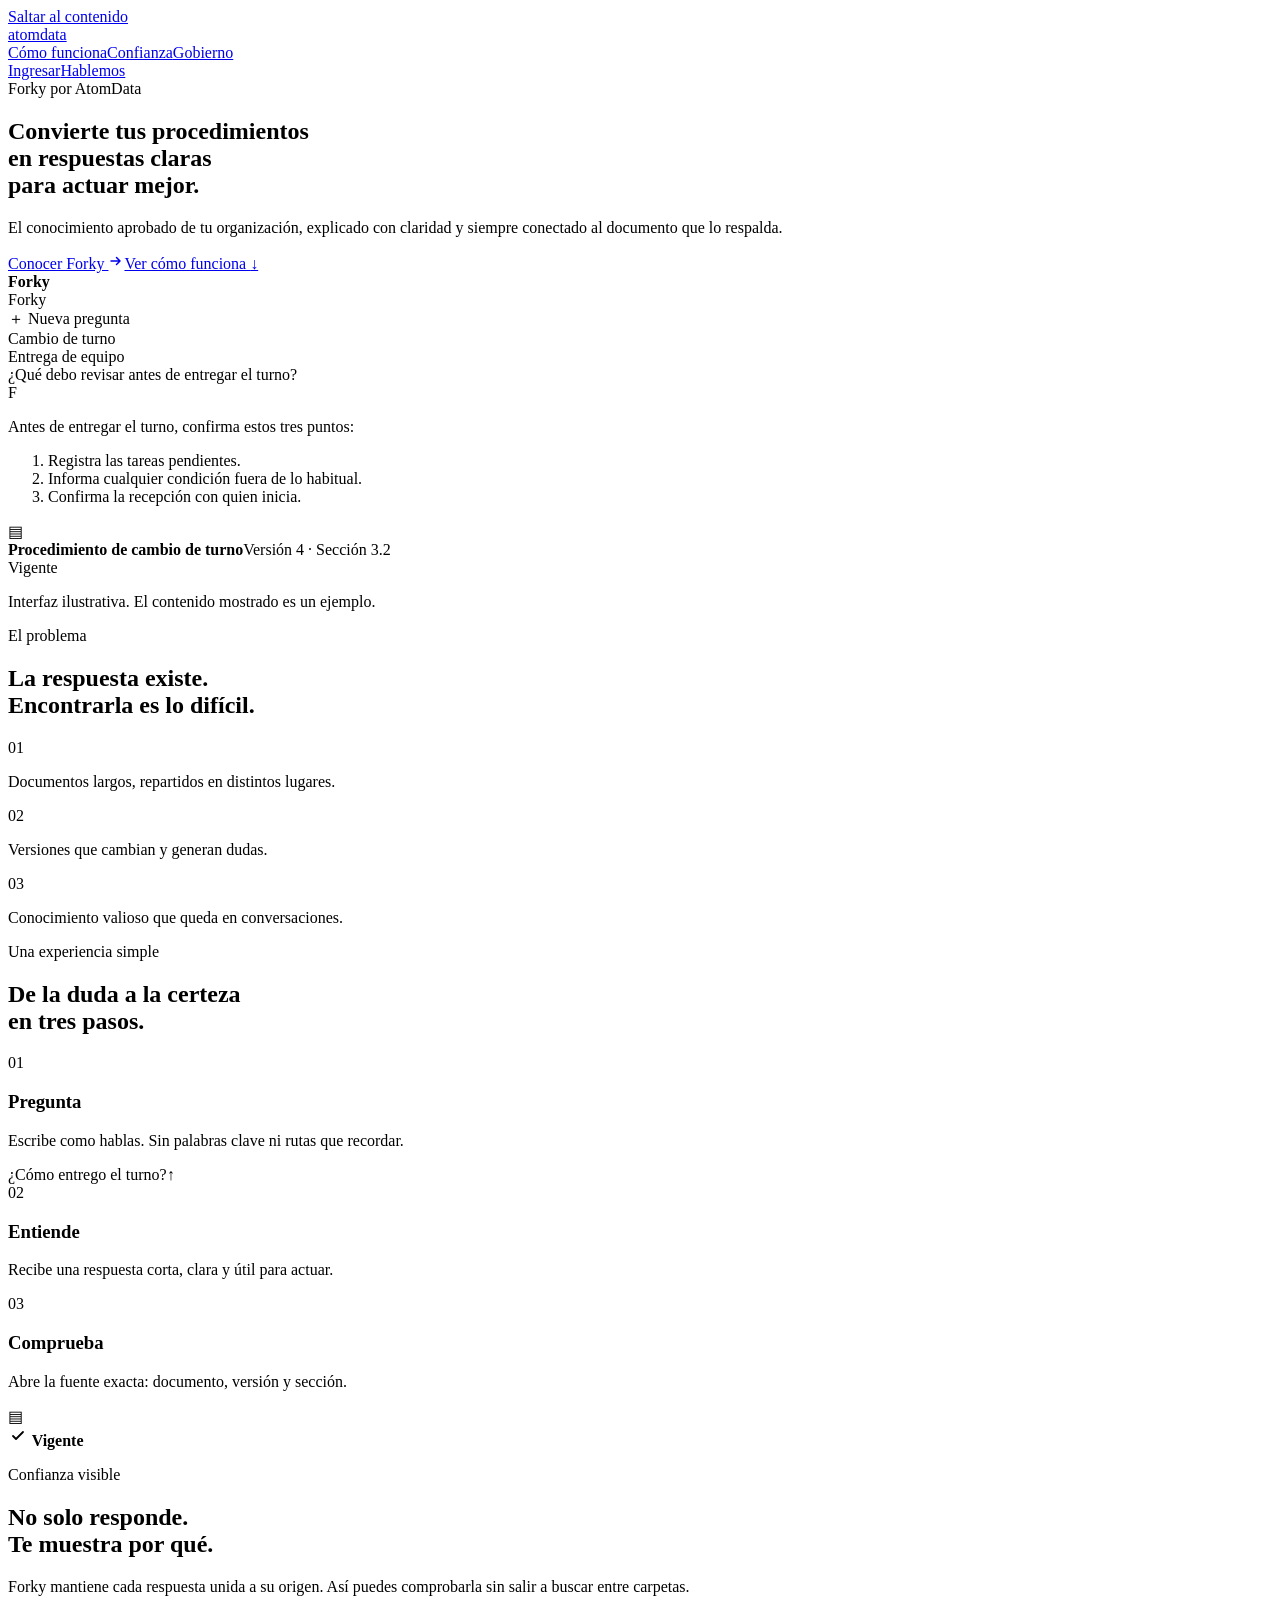
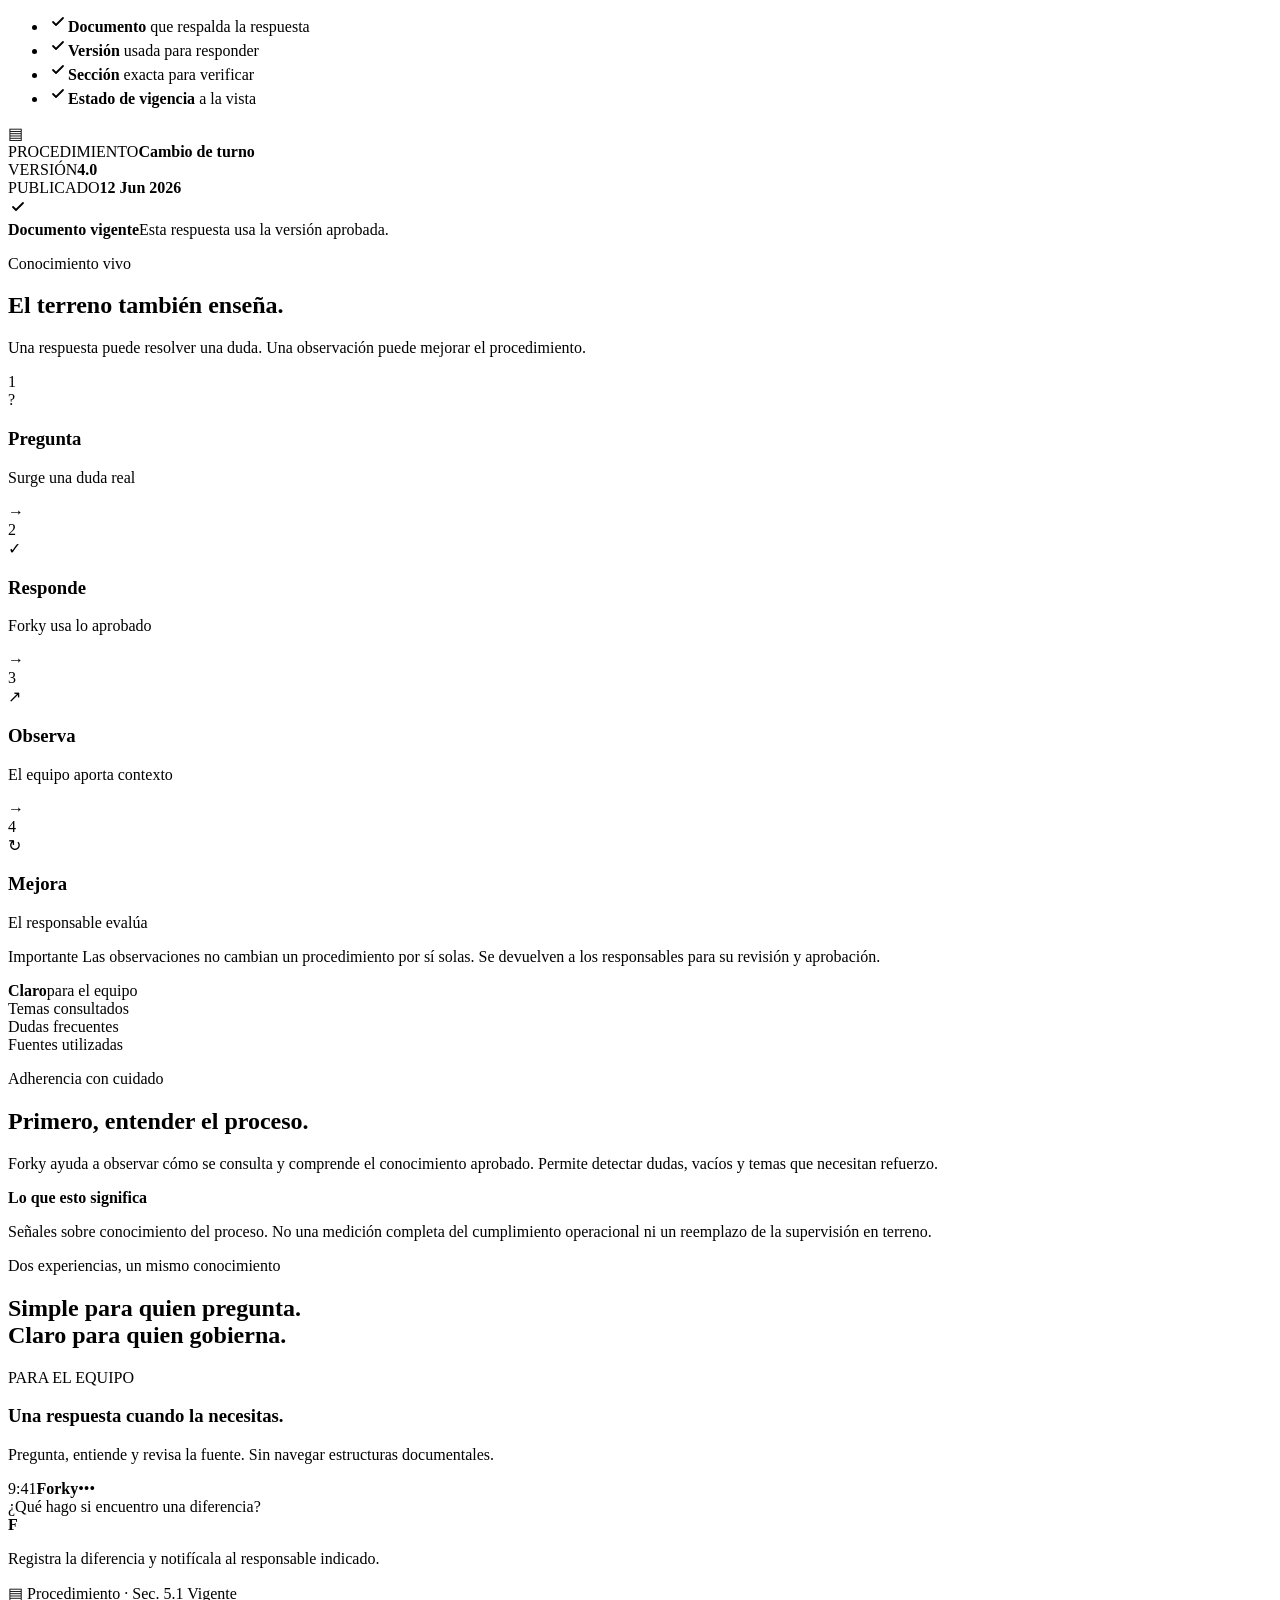
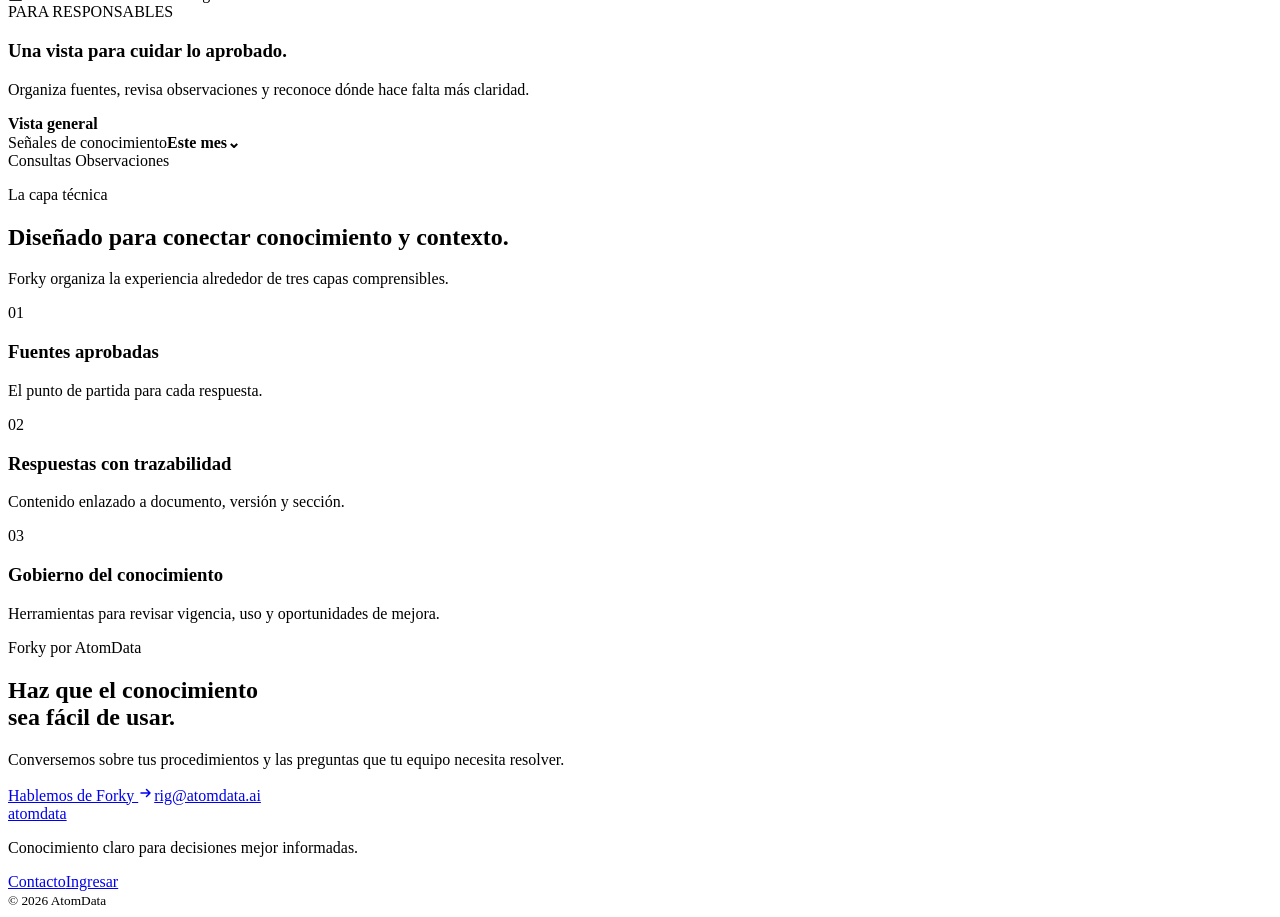
==== commit 38ba7a09: "Strengthen Forky hero value proposition" ====
--- a/atomdata-ai/index.html
+++ b/atomdata-ai/index.html
@@ -1 +1 @@
-<!DOCTYPE html><html lang="es-CL"><head><meta charSet="utf-8"/><meta name="viewport" content="width=device-width, initial-scale=1"/><link rel="stylesheet" href="/sigsoluciones-preview/atomdata-ai/_next/static/chunks/1vq2baqfa53iq.css" data-precedence="next"/><link rel="preload" as="script" fetchPriority="low" href="/sigsoluciones-preview/atomdata-ai/_next/static/chunks/3l04zcqx63h3y.js"/><script src="/sigsoluciones-preview/atomdata-ai/_next/static/chunks/3rjvixttdsj3d.js" async=""></script><script src="/sigsoluciones-preview/atomdata-ai/_next/static/chunks/1mh6a-0e61pyc.js" async=""></script><script src="/sigsoluciones-preview/atomdata-ai/_next/static/chunks/turbopack-3i80gfiq_50yy.js" async=""></script><script src="/sigsoluciones-preview/atomdata-ai/_next/static/chunks/3fntmmi971322.js" async=""></script><meta name="theme-color" content="#f5f5f7"/><meta name="color-scheme" content="light"/><title>Forky | Pregunta. Obtén la respuesta. Mira la fuente.</title><meta name="description" content="Forky convierte procedimientos aprobados en respuestas claras y conectadas con el documento, la versión y la sección que las respaldan."/><meta name="robots" content="noindex, nofollow, nocache"/><link rel="canonical" href="https://atomdata.ai/"/><meta property="og:title" content="Forky | Conocimiento operacional con evidencia"/><meta property="og:description" content="Pregunta a tus procedimientos y comprueba cada respuesta en su fuente."/><meta property="og:url" content="https://atomdata.ai/"/><meta property="og:site_name" content="Forky por AtomData"/><meta property="og:locale" content="es_CL"/><meta property="og:image" content="https://atomdata.ai/opengraph-image?900c23068ac60a6e"/><meta property="og:image:type" content="image/png"/><meta property="og:image:width" content="1200"/><meta property="og:image:height" content="630"/><meta property="og:image:alt" content="Forky — Pregunta, obtén la respuesta y mira la fuente"/><meta property="og:type" content="website"/><meta name="twitter:card" content="summary_large_image"/><meta name="twitter:title" content="Forky por AtomData"/><meta name="twitter:description" content="Pregunta. Obtén la respuesta. Mira la fuente."/><meta name="twitter:image" content="https://atomdata.ai/opengraph-image"/><link rel="icon" href="/sigsoluciones-preview/atomdata-ai/favicon.ico?favicon.2vob68tjqpejf.ico" sizes="256x256" type="image/x-icon"/><script src="/sigsoluciones-preview/atomdata-ai/_next/static/chunks/0cz1d0mv5g_q7.js" noModule=""></script></head><body><div hidden=""><!--$--><!--/$--></div><a class="skip-link" href="#contenido">Saltar al contenido</a><header class="site-header"><a class="brand" href="#inicio" aria-label="AtomData, inicio"><span class="brand-mark" aria-hidden="true"><i></i><i></i><i></i></span><span>atomdata</span></a><nav aria-label="Navegación principal"><a href="#como-funciona">Cómo funciona</a><a href="#confianza">Confianza</a><a href="#gobierno">Gobierno</a></nav><div class="header-actions"><a class="login" href="https://atomdata.ai/ingresar">Ingresar</a><a class="button button-small" href="mailto:rig@atomdata.ai?subject=Quiero%20conocer%20Forky">Hablemos</a></div></header><main id="contenido"><section class="hero section" id="inicio"><div class="eyebrow"><span class="pulse"></span> Forky por AtomData</div><h1>Pregunta.<br/>Obtén la respuesta.<br/><span>Mira la fuente.</span></h1><p class="hero-copy">El conocimiento aprobado de tu organización, explicado con claridad y siempre conectado al documento que lo respalda.</p><div class="hero-actions"><a class="button" href="mailto:rig@atomdata.ai?subject=Quiero%20conocer%20Forky">Conocer Forky <svg aria-hidden="true" viewBox="0 0 16 16" width="16" height="16"><path d="M3 8h9M8.5 4.5 12 8l-3.5 3.5" fill="none" stroke="currentColor" stroke-linecap="round" stroke-linejoin="round" stroke-width="1.5"></path></svg></a><a class="text-link" href="#como-funciona">Ver cómo funciona <span aria-hidden="true">↓</span></a></div><div class="product-window" aria-label="Ejemplo de una respuesta de Forky"><div class="window-bar"><span></span><span></span><span></span><strong>Forky</strong></div><div class="product-body"><aside aria-label="Historial de ejemplo"><div class="mini-brand"><span class="brand-mark" aria-hidden="true"><i></i><i></i><i></i></span> Forky</div><div class="new-chat">＋ Nueva pregunta</div><div class="history active">Cambio de turno</div><div class="history">Entrega de equipo</div></aside><div class="conversation"><div class="user-question">¿Qué debo revisar antes de entregar el turno?</div><div class="forky-answer"><div class="answer-icon" aria-hidden="true">F</div><div><p>Antes de entregar el turno, confirma estos tres puntos:</p><ol><li>Registra las tareas pendientes.</li><li>Informa cualquier condición fuera de lo habitual.</li><li>Confirma la recepción con quien inicia.</li></ol><div class="source-card"><div class="doc-icon" aria-hidden="true">▤</div><div><strong>Procedimiento de cambio de turno</strong><span>Versión 4 · Sección 3.2</span></div><span class="valid-badge"><i></i> Vigente</span></div></div></div></div></div></div><p class="demo-note">Interfaz ilustrativa. El contenido mostrado es un ejemplo.</p></section><section class="problem section dark" id="problema"><div class="section-inner split-title"><div><p class="kicker">El problema</p><h2>La respuesta existe.<br/>Encontrarla es lo difícil.</h2></div><div class="problem-list"><div><span>01</span><p>Documentos largos, repartidos en distintos lugares.</p></div><div><span>02</span><p>Versiones que cambian y generan dudas.</p></div><div><span>03</span><p>Conocimiento valioso que queda en conversaciones.</p></div></div></div></section><section class="steps section" id="como-funciona"><div class="section-heading centered"><p class="kicker blue">Una experiencia simple</p><h2>De la duda a la certeza<br/>en tres pasos.</h2></div><div class="step-grid"><article class="step-card"><span class="step-number">01</span><h3>Pregunta</h3><p>Escribe como hablas. Sin palabras clave ni rutas que recordar.</p><div class="step-visual ask"><span>¿Cómo entrego el turno?</span><b>↑</b></div></article><article class="step-card featured"><span class="step-number">02</span><h3>Entiende</h3><p>Recibe una respuesta corta, clara y útil para actuar.</p><div class="step-visual answer"><i></i><i></i><i class="short"></i></div></article><article class="step-card"><span class="step-number">03</span><h3>Comprueba</h3><p>Abre la fuente exacta: documento, versión y sección.</p><div class="step-visual source-mini"><span>▤</span><div><i></i><i></i></div><b><svg aria-hidden="true" viewBox="0 0 20 20" width="20" height="20"><path d="m5 10 3 3 7-7" fill="none" stroke="currentColor" stroke-linecap="round" stroke-linejoin="round" stroke-width="1.8"></path></svg> Vigente</b></div></article></div></section><section class="trust section" id="confianza"><div class="section-inner trust-grid"><div class="trust-copy"><p class="kicker green">Confianza visible</p><h2>No solo responde.<br/>Te muestra por qué.</h2><p>Forky mantiene cada respuesta unida a su origen. Así puedes comprobarla sin salir a buscar entre carpetas.</p><ul class="check-list"><li><svg aria-hidden="true" viewBox="0 0 20 20" width="20" height="20"><path d="m5 10 3 3 7-7" fill="none" stroke="currentColor" stroke-linecap="round" stroke-linejoin="round" stroke-width="1.8"></path></svg><span><strong>Documento</strong> que respalda la respuesta</span></li><li><svg aria-hidden="true" viewBox="0 0 20 20" width="20" height="20"><path d="m5 10 3 3 7-7" fill="none" stroke="currentColor" stroke-linecap="round" stroke-linejoin="round" stroke-width="1.8"></path></svg><span><strong>Versión</strong> usada para responder</span></li><li><svg aria-hidden="true" viewBox="0 0 20 20" width="20" height="20"><path d="m5 10 3 3 7-7" fill="none" stroke="currentColor" stroke-linecap="round" stroke-linejoin="round" stroke-width="1.8"></path></svg><span><strong>Sección</strong> exacta para verificar</span></li><li><svg aria-hidden="true" viewBox="0 0 20 20" width="20" height="20"><path d="m5 10 3 3 7-7" fill="none" stroke="currentColor" stroke-linecap="round" stroke-linejoin="round" stroke-width="1.8"></path></svg><span><strong>Estado de vigencia</strong> a la vista</span></li></ul></div><div class="document-stack" aria-label="Ejemplo de control de vigencia"><div class="back-sheet"></div><div class="document-card"><div class="document-head"><div class="big-doc">▤</div><div><span>PROCEDIMIENTO</span><strong>Cambio de turno</strong></div></div><div class="document-meta"><div><span>VERSIÓN</span><strong>4.0</strong></div><div><span>PUBLICADO</span><strong>12 Jun 2026</strong></div></div><div class="valid-panel"><div class="valid-check"><svg aria-hidden="true" viewBox="0 0 20 20" width="20" height="20"><path d="m5 10 3 3 7-7" fill="none" stroke="currentColor" stroke-linecap="round" stroke-linejoin="round" stroke-width="1.8"></path></svg></div><div><strong>Documento vigente</strong><span>Esta respuesta usa la versión aprobada.</span></div></div><div class="fake-lines"><i></i><i></i><i></i><i></i></div></div></div></div></section><section class="cycle section" id="mejora"><div class="section-heading centered"><p class="kicker violet">Conocimiento vivo</p><h2>El terreno también enseña.</h2><p>Una respuesta puede resolver una duda. Una observación puede mejorar el procedimiento.</p></div><div class="cycle-flow" aria-label="Ciclo de mejora del conocimiento"><div class="cycle-item"><span>1</span><div class="cycle-icon">?</div><h3>Pregunta</h3><p>Surge una duda real</p></div><div class="cycle-arrow" aria-hidden="true">→</div><div class="cycle-item"><span>2</span><div class="cycle-icon">✓</div><h3>Responde</h3><p>Forky usa lo aprobado</p></div><div class="cycle-arrow" aria-hidden="true">→</div><div class="cycle-item"><span>3</span><div class="cycle-icon">↗</div><h3>Observa</h3><p>El equipo aporta contexto</p></div><div class="cycle-arrow" aria-hidden="true">→</div><div class="cycle-item"><span>4</span><div class="cycle-icon">↻</div><h3>Mejora</h3><p>El responsable evalúa</p></div></div><p class="governance-note"><span>Importante</span> Las observaciones no cambian un procedimiento por sí solas. Se devuelven a los responsables para su revisión y aprobación.</p></section><section class="knowledge section"><div class="section-inner knowledge-grid"><div class="knowledge-visual"><div class="ring"><div><strong>Claro</strong><span>para el equipo</span></div></div><div class="signal signal-one"><i></i> Temas consultados</div><div class="signal signal-two"><i></i> Dudas frecuentes</div><div class="signal signal-three"><i></i> Fuentes utilizadas</div></div><div class="knowledge-copy"><p class="kicker orange">Adherencia con cuidado</p><h2>Primero, entender el proceso.</h2><p>Forky ayuda a observar cómo se consulta y comprende el conocimiento aprobado. Permite detectar dudas, vacíos y temas que necesitan refuerzo.</p><div class="boundary"><strong>Lo que esto significa</strong><p>Señales sobre conocimiento del proceso. No una medición completa del cumplimiento operacional ni un reemplazo de la supervisión en terreno.</p></div></div></div></section><section class="experiences section" id="gobierno"><div class="section-heading centered"><p class="kicker blue">Dos experiencias, un mismo conocimiento</p><h2>Simple para quien pregunta.<br/>Claro para quien gobierna.</h2></div><div class="experience-grid"><article class="experience-card user"><div class="card-label">PARA EL EQUIPO</div><h3>Una respuesta cuando la necesitas.</h3><p>Pregunta, entiende y revisa la fuente. Sin navegar estructuras documentales.</p><div class="mobile-ui"><div class="mobile-top"><span>9:41</span><strong>Forky</strong><span>•••</span></div><div class="bubble">¿Qué hago si encuentro una diferencia?</div><div class="mini-response"><b>F</b><p>Registra la diferencia y notifícala al responsable indicado.</p></div><div class="mini-source">▤ Procedimiento · Sec. 5.1 <span>Vigente</span></div></div></article><article class="experience-card admin"><div class="card-label">PARA RESPONSABLES</div><h3>Una vista para cuidar lo aprobado.</h3><p>Organiza fuentes, revisa observaciones y reconoce dónde hace falta más claridad.</p><div class="dashboard-ui"><div class="dashboard-nav"><b>Vista general</b><i></i><i></i><i></i></div><div class="dashboard-main"><div class="dash-title"><span>Señales de conocimiento</span><b>Este mes⌄</b></div><div class="bar-chart"><i style="height:42%"></i><i style="height:66%"></i><i style="height:54%"></i><i style="height:82%"></i><i style="height:72%"></i><i style="height:92%"></i></div><div class="dash-stats"><span><i class="dot blue-dot"></i> Consultas</span><span><i class="dot purple-dot"></i> Observaciones</span></div></div></div></article></div></section><section class="technical section"><div class="section-inner technical-grid"><div><p class="kicker">La capa técnica</p><h2>Diseñado para conectar conocimiento y contexto.</h2><p class="tech-intro">Forky organiza la experiencia alrededor de tres capas comprensibles.</p></div><div class="tech-list"><article><span>01</span><div><h3>Fuentes aprobadas</h3><p>El punto de partida para cada respuesta.</p></div></article><article><span>02</span><div><h3>Respuestas con trazabilidad</h3><p>Contenido enlazado a documento, versión y sección.</p></div></article><article><span>03</span><div><h3>Gobierno del conocimiento</h3><p>Herramientas para revisar vigencia, uso y oportunidades de mejora.</p></div></article></div></div></section><section class="cta section"><div class="cta-orb" aria-hidden="true"><i></i><i></i><i></i></div><p class="kicker">Forky por AtomData</p><h2>Haz que el conocimiento<br/>sea fácil de usar.</h2><p>Conversemos sobre tus procedimientos y las preguntas que tu equipo necesita resolver.</p><a class="button button-light" href="mailto:rig@atomdata.ai?subject=Quiero%20conocer%20Forky">Hablemos de Forky <svg aria-hidden="true" viewBox="0 0 16 16" width="16" height="16"><path d="M3 8h9M8.5 4.5 12 8l-3.5 3.5" fill="none" stroke="currentColor" stroke-linecap="round" stroke-linejoin="round" stroke-width="1.5"></path></svg></a><a class="cta-email" href="mailto:rig@atomdata.ai">rig@atomdata.ai</a></section></main><footer><a class="brand" href="#inicio"><span class="brand-mark" aria-hidden="true"><i></i><i></i><i></i></span><span>atomdata</span></a><p>Conocimiento claro para decisiones mejor informadas.</p><div><a href="mailto:rig@atomdata.ai">Contacto</a><a href="https://atomdata.ai/ingresar">Ingresar</a></div><small>© 2026 AtomData</small></footer><script type="application/ld+json">{"@context":"https://schema.org","@type":"SoftwareApplication","name":"Forky","applicationCategory":"BusinessApplication","operatingSystem":"Web","url":"https://atomdata.ai/","publisher":{"@type":"Organization","name":"AtomData","url":"https://atomdata.ai/"},"description":"Forky convierte procedimientos aprobados en respuestas claras y conectadas con su fuente.","inLanguage":"es"}</script><!--$--><!--/$--><script src="/sigsoluciones-preview/atomdata-ai/_next/static/chunks/3l04zcqx63h3y.js" id="_R_" async=""></script><script>(self.__next_f=self.__next_f||[]).push([0])</script><script>self.__next_f.push([1,"1:\"$Sreact.fragment\"\n2:I[39756,[\"/sigsoluciones-preview/atomdata-ai/_next/static/chunks/3fntmmi971322.js\"],\"default\"]\n3:I[37457,[\"/sigsoluciones-preview/atomdata-ai/_next/static/chunks/3fntmmi971322.js\"],\"default\"]\n12:I[68027,[],\"default\",1]\n:HL[\"/sigsoluciones-preview/atomdata-ai/_next/static/chunks/1vq2baqfa53iq.css\",\"style\"]\n0:{\"P\":null,\"c\":[\"\",\"\"],\"q\":\"\",\"i\":false,\"f\":[[[\"\",{\"children\":[\"__PAGE__\",{},\"$undefined\",\"$undefined\",4608]},\"$undefined\",\"$undefined\",4624],[[\"$\",\"$1\",\"c\",{\"children\":[[[\"$\",\"link\",\"0\",{\"rel\":\"stylesheet\",\"href\":\"/sigsoluciones-preview/atomdata-ai/_next/static/chunks/1vq2baqfa53iq.css\",\"precedence\":\"next\",\"crossOrigin\":\"$undefined\",\"nonce\":\"$undefined\"}]],[\"$\",\"html\",null,{\"lang\":\"es-CL\",\"children\":[\"$\",\"body\",null,{\"children\":[\"$\",\"$L2\",null,{\"parallelRouterKey\":\"children\",\"error\":\"$undefined\",\"errorStyles\":\"$undefined\",\"errorScripts\":\"$undefined\",\"template\":[\"$\",\"$L3\",null,{}],\"templateStyles\":\"$undefined\",\"templateScripts\":\"$undefined\",\"notFound\":[[[\"$\",\"title\",null,{\"children\":\"404: This page could not be found.\"}],[\"$\",\"div\",null,{\"style\":{\"fontFamily\":\"system-ui,\\\"Segoe UI\\\",Roboto,Helvetica,Arial,sans-serif,\\\"Apple Color Emoji\\\",\\\"Segoe UI Emoji\\\"\",\"height\":\"100vh\",\"textAlign\":\"center\",\"display\":\"flex\",\"flexDirection\":\"column\",\"alignItems\":\"center\",\"justifyContent\":\"center\"},\"children\":[\"$\",\"div\",null,{\"children\":[[\"$\",\"style\",null,{\"dangerouslySetInnerHTML\":{\"__html\":\"body{color:#000;background:#fff;margin:0}.next-error-h1{border-right:1px solid rgba(0,0,0,.3)}@media (prefers-color-scheme:dark){body{color:#fff;background:#000}.next-error-h1{border-right:1px solid rgba(255,255,255,.3)}}\"}}],[\"$\",\"h1\",null,{\"className\":\"next-error-h1\",\"style\":{\"display\":\"inline-block\",\"margin\":\"0 20px 0 0\",\"padding\":\"0 23px 0 0\",\"fontSize\":24,\"fontWeight\":500,\"verticalAlign\":\"top\",\"lineHeight\":\"49px\"},\"children\":404}],[\"$\",\"div\",null,{\"style\":{\"display\":\"inline-block\"},\"children\":[\"$\",\"h2\",null,{\"style\":{\"fontSize\":14,\"fontWeight\":400,\"lineHeight\":\"49px\",\"margin\":0},\"children\":\"This page could not be found.\"}]}]]}]}]],[]],\"forbidden\":\"$undefined\",\"unauthorized\":\"$undefined\"}]}]}]]}],{\"children\":[[\"$\",\"$1\",\"c\",{\"children\":[[[\"$\",\"a\",null,{\"className\":\"skip-link\",\"href\":\"#contenido\",\"children\":\"Saltar al contenido\"}],[\"$\",\"header\",null,{\"className\":\"site-header\",\"children\":[[\"$\",\"a\",null,{\"className\":\"brand\",\"href\":\"#inicio\",\"aria-label\":\"AtomData, inicio\",\"children\":[[\"$\",\"span\",null,{\"className\":\"brand-mark\",\"aria-hidden\":\"true\",\"children\":[[\"$\",\"i\",null,{}],[\"$\",\"i\",null,{}],[\"$\",\"i\",null,{}]]}],[\"$\",\"span\",null,{\"children\":\"atomdata\"}]]}],[\"$\",\"nav\",null,{\"aria-label\":\"Navegación principal\",\"children\":[[\"$\",\"a\",null,{\"href\":\"#como-funciona\",\"children\":\"Cómo funciona\"}],[\"$\",\"a\",null,{\"href\":\"#confianza\",\"children\":\"Confianza\"}],[\"$\",\"a\",null,{\"href\":\"#gobierno\",\"children\":\"Gobierno\"}]]}],[\"$\",\"div\",null,{\"className\":\"header-actions\",\"children\":[[\"$\",\"a\",null,{\"className\":\"login\",\"href\":\"https://atomdata.ai/ingresar\",\"children\":\"Ingresar\"}],[\"$\",\"a\",null,{\"className\":\"button button-small\",\"href\":\"mailto:rig@atomdata.ai?subject=Quiero%20conocer%20Forky\",\"children\":\"Hablemos\"}]]}]]}],[\"$\",\"main\",null,{\"id\":\"contenido\",\"children\":[[\"$\",\"section\",null,{\"className\":\"hero section\",\"id\":\"inicio\",\"children\":[[\"$\",\"div\",null,{\"className\":\"eyebrow\",\"children\":[[\"$\",\"span\",null,{\"className\":\"pulse\"}],\" Forky por AtomData\"]}],[\"$\",\"h1\",null,{\"children\":[\"Pregunta.\",[\"$\",\"br\",null,{}],\"Obtén la respuesta.\",[\"$\",\"br\",null,{}],[\"$\",\"span\",null,{\"children\":\"Mira la fuente.\"}]]}],[\"$\",\"p\",null,{\"className\":\"hero-copy\",\"children\":\"El conocimiento aprobado de tu organización, explicado con claridad y siempre conectado al documento que lo respalda.\"}],[\"$\",\"div\",null,{\"className\":\"hero-actions\",\"children\":[[\"$\",\"a\",null,{\"className\":\"button\",\"href\":\"mailto:rig@atomdata.ai?subject=Quiero%20conocer%20Forky\",\"children\":[\"Conocer Forky \",[\"$\",\"svg\",null,{\"aria-hidden\":\"true\",\"viewBox\":\"0 0 16 16\",\"width\":\"16\",\"height\":\"16\",\"children\":[\"$\",\"path\",null,{\"d\":\"M3 8h9M8.5 4.5 12 8l-3.5 3.5\",\"fill\":\"none\",\"stroke\":\"currentColor\",\"strokeLinecap\":\"round\",\"strokeLinejoin\":\"round\",\"strokeWidth\":\"1.5\"}]}]]}],[\"$\",\"a\",null,{\"className\":\"text-link\",\"href\":\"#como-funciona\",\"children\":[\"Ver cómo funciona \",[\"$\",\"span\",null,{\"aria-hidden\":\"true\",\"children\":\"↓\"}]]}]]}],[\"$\",\"div\",null,{\"className\":\"product-window\",\"aria-label\":\"Ejemplo de una respuesta de Forky\",\"children\":[[\"$\",\"div\",null,{\"className\":\"window-bar\",\"children\":[[\"$\",\"span\",null,{}],[\"$\",\"span\",null,{}],[\"$\",\"span\",null,{}],[\"$\",\"strong\",null,{\"children\":\"Forky\"}]]}],[\"$\",\"div\",null,{\"className\":\"product-body\",\"children\":[[\"$\",\"aside\",null,{\"aria-label\":\"Historial de ejemplo\",\"children\":[[\"$\",\"div\",null,{\"className\":\"mini-brand\",\"children\":[[\"$\",\"span\",null,{\"className\":\"brand-mark\",\"aria-hidden\":\"true\",\"children\":[[\"$\",\"i\",null,{}],[\"$\",\"i\",null,{}],[\"$\",\"i\",null,{}]]}],\" Forky\"]}],[\"$\",\"div\",null,{\"className\":\"new-chat\",\"children\":\"＋ Nueva pregunta\"}],[\"$\",\"div\",null,{\"className\":\"history active\",\"children\":\"Cambio de turno\"}],[\"$\",\"div\",null,{\"className\":\"history\",\"children\":\"Entrega de equipo\"}]]}],[\"$\",\"div\",null,{\"className\":\"conversation\",\"children\":[[\"$\",\"div\",null,{\"className\":\"user-question\",\"children\":\"¿Qué debo revisar antes de entregar el turno?\"}],\"$L4\"]}]]}]]}],\"$L5\"]}],\"$L6\",\"$L7\",\"$L8\",\"$L9\",\"$La\",\"$Lb\",\"$Lc\",\"$Ld\"]}],\"$Le\",\"$Lf\"],null,\"$L10\"]}],{},null,false,null]},null,false,null],\"$L11\",false]],\"m\":\"$undefined\",\"G\":[\"$12\",[\"$L13\"]],\"S\":true,\"h\":null,\"r\":\"$undefined\",\"s\":\"$undefined\",\"a\":\"$undefined\",\"l\":\"$undefined\",\"p\":\"$undefined\",\"d\":\"$undefined\",\"b\":\"kT8iFcq6ditY5U4p8b9s6\"}\n14:I[97367,[\"/sigsoluciones-preview/atomdata-ai/_next/static/chunks/3fntmmi971322.js\"],\"OutletBoundary\"]\n15:\"$Sreact.suspense\"\n17:I[97367,[\"/sigsoluciones-preview/atomdata-ai/_next/static/chunks/3fntmmi971322.js\"],\"ViewportBoundary\"]\n19:I[97367,[\"/sigsoluciones-preview/atomdata-ai/_next/static/chunks/3fntmmi971322.js\"],\"MetadataBoundary\"]\n4:[\"$\",\"div\",null,{\"className\":\"forky-answer\",\"children\":[[\"$\",\"div\",null,{\"className\":\"answer-icon\",\"aria-hidden\":\"true\",\"children\":\"F\"}],[\"$\",\"div\",null,{\"children\":[[\"$\",\"p\",null,{\"children\":\"Antes de entregar el turno, confirma estos tres puntos:\"}],[\"$\",\"ol\",null,{\"children\":[[\"$\",\"li\",null,{\"children\":\"Registra las tareas pendientes.\"}],[\"$\",\"li\",null,{\"children\":\"Informa cualquier condición fuera de lo habitual.\"}],[\"$\",\"li\",null,{\"children\":\"Confirma la recepción con quien inicia.\"}]]}],[\"$\",\"div\",null,{\"className\":\"source-card\",\"children\":[[\"$\",\"div\",null,{\"className\":\"doc-icon\",\"aria-hidden\":\"true\",\"children\":\"▤\"}],[\"$\",\"div\",null,{\"children\":[[\"$\",\"strong\",null,{\"children\":\"Procedimiento de cambio de turno\"}],[\"$\",\"span\",null,{\"children\":\"Versión 4 · Sección 3.2\"}]]}],[\"$\",\"span\",null,{\"className\":\"valid-badge\",\"children\":[[\"$\",\"i\",null,{}],\" Vigente\"]}]]}]]}]]}]\n5:[\"$\",\"p\",null,{\"className\":\"demo-note\",\"children\":\"Interfaz ilustrativa. El contenido mostrado es un ejemplo.\"}]\n6:[\"$\",\"section\",null,{\"className\":\"problem section dark\",\"id\":\"problema\",\"children\":[\"$\",\"div\",null,{\"className\":\"section-inner split-title\",\"children\":[[\"$\",\"div\",null,{\"children\":[[\"$\",\"p\",null,{\"className\":\"kicker\",\"children\":\"El problema\"}],[\"$\",\"h2\",null,{\"children\":[\"La respuesta existe.\",[\"$\",\"br\",null,{}],\"Encontrarla es lo difícil.\"]}]]}],[\"$\",\"div\",null,{\"className\":\"problem-list\",\"children\":[[\"$\",\"div\",null,{\"children\":[[\"$\",\"span\",null,{\"children\":\"01\"}],[\"$\",\"p\",null,{\"children\":\"Documentos largos, repartidos en distintos lugares.\"}]]}],[\"$\",\"div\",null,{\"children\":[[\"$\",\"span\",null,{\"children\":\"02\"}],[\"$\",\"p\",null,{\"children\":\"Versiones que cambian y generan dudas.\"}]]}],[\"$\",\"div\",null,{\"children\":[[\"$\",\"span\",null,{\"children\":\"03\"}],[\"$\",\"p\",null,{\"children\":\"Conocimiento valioso que queda en conversaciones.\"}]]}]]}]]}]}]\n7:[\"$\",\"section\",null,{\"className\":\"steps section\",\"id\":\"como-funciona\",\"children\":[[\"$\",\"div\",null,{\"className\":\"section-heading centered\",\"children\":[[\"$\",\"p\",null,{\"className\":\"kicker blue\",\"children\":\"Una experiencia simple\"}],[\"$\",\"h2\",null,{\"children\":[\"De la duda a la certeza\",[\"$\",\"br\",null,{}],\"en tres pasos.\"]}]]}],[\"$\",\"div\",null,{\"className\":\"step-grid\",\"children\":[[\"$\",\"article\",null,{\"className\":\"step-card\",\"children\":[[\"$\",\"span\",null,{\"className\":\"step-number\",\"children\":\"01\"}],[\"$\",\"h3\",null,{\"children\":\"Pregunta\"}],[\"$\",\"p\",null,{\"children\":\"Escribe como hablas. Sin palabras clave ni rutas que recordar.\"}],[\"$\",\"div\",null,{\"className\":\"step-visual ask\",\"children\":[[\"$\",\"span\",null,{\"children\":\"¿Cómo entrego el turno?\"}],[\"$\",\"b\",null,{\"children\":\"↑\"}]]}]]}],[\"$\",\"article\",null,{\"className\":\"step-card featured\",\"children\":[[\"$\",\"span\",null,{\"className\":\"step-number\",\"children\":\"02\"}],[\"$\",\"h3\",null,{\"children\":\"Entiende\"}],[\"$\",\"p\",null,{\"children\":\"Recibe una respuesta corta, clara y útil para actuar.\"}],[\"$\",\"div\",null,{\"className\":\"step-visual answer\",\"children\":[[\"$\",\"i\",null,{}],[\"$\",\"i\",null,{}],[\"$\",\"i\",null,{\"className\":\"short\"}]]}]]}],[\"$\",\"article\",null,{\"className\":\"step-card\",\"children\":[[\"$\",\"span\",null,{\"className\":\"step-number\",\"children\":\"03\"}],[\"$\",\"h3\",null,{\"children\":\"Comprueba\"}],[\"$\",\"p\",null,{\"children\":\"Abre la fuente exacta: documento, versión y sección.\"}],[\"$\",\"div\",null,{\"className\":\"step-visual source-mini\",\"children\":[[\"$\",\"span\",null,{\"children\":\"▤\"}],[\"$\",\"div\",null,{\"children\":[[\"$\",\"i\",null,{}],[\"$\",\"i\",null,{}]]}],[\"$\",\"b\",null,{\"children\":[[\"$\",\"svg\",null,{\"aria-hidden\":\"true\",\"viewBox\":\"0 0 20 20\",\"width\":\"20\",\"height\":\"20\",\"children\":[\"$\",\"path\",null,{\"d\":\"m5 10 3 3 7-7\",\"fill\":\"none\",\"stroke\":\"currentColor\",\"strokeLinecap\":\"round\",\"strokeLinejoin\":\"round\",\"strokeWidth\":\"1.8\"}]}],\" Vigente\"]}]]}]]}]]}]]}]\n8:[\"$\",\"section\",null,{\"className\":\"trust section\",\"id\":\"confianza\",\"children\":[\"$\",\"div\",null,{\"className\":\"section-inner trust-grid\",\"children\":[[\"$\",\"div\",null,{\"className\":\"trust-copy\",\"children\":[[\"$\",\"p\",null,{\"className\":\"kicker green\",\"children\":\"Confianza visible\"}],[\"$\",\"h2\",null,{\"children\":[\"No solo responde.\",[\"$\",\"br\",null,{}],\"Te muestra por qué.\"]}],[\"$\",\"p\",null,{\"children\":\"Forky mantiene cada respuesta unida a su origen. Así puedes comprobarla sin salir a buscar entre carpetas.\"}],[\"$\",\"ul\",null,{\"className\":\"check-list\",\"children\":[[\"$\",\"li\",null,{\"children\":[[\"$\",\"svg\",null,{\"aria-hidden\":\"true\",\"viewBox\":\"0 0 20 20\",\"width\":\"20\",\"height\":\"20\",\"children\":[\"$\",\"path\",null,{\"d\":\"m5 10 3 3 7-7\",\"fill\":\"none\",\"stroke\":\"currentColor\",\"strokeLinecap\":\"round\",\"strokeLinejoin\":\"round\",\"strokeWidth\":\"1.8\"}]}],[\"$\",\"span\",null,{\"children\":[[\"$\",\"strong\",null,{\"children\":\"Documento\"}],\" que respalda la respuesta\"]}]]}],[\"$\",\"li\",null,{\"children\":[[\"$\",\"svg\",null,{\"aria-hidden\":\"true\",\"viewBox\":\"0 0 20 20\",\"width\":\"20\",\"height\":\"20\",\"children\":[\"$\",\"path\",null,{\"d\":\"m5 10 3 3 7-7\",\"fill\":\"none\",\"stroke\":\"currentColor\",\"strokeLinecap\":\"round\",\"strokeLinejoin\":\"round\",\"strokeWidth\":\"1.8\"}]}],[\"$\",\"span\",null,{\"children\":[[\"$\",\"strong\",null,{\"children\":\"Versión\"}],\" usada para responder\"]}]]}],[\"$\",\"li\",null,{\"children\":[[\"$\",\"svg\",null,{\"aria-hidden\":\"true\",\"viewBox\":\"0 0 20 20\",\"width\":\"20\",\"height\":\"20\",\"children\":[\"$\",\"path\",null,{\"d\":\"m5 10 3 3 7-7\",\"fill\":\"none\",\"stroke\":\"currentColor\",\"strokeLinecap\":\"round\",\"strokeLinejoin\":\"round\",\"strokeWidth\":\"1.8\"}]}],[\"$\",\"span\",null,{\"children\":[[\"$\",\"strong\",null,{\"children\":\"Sección\"}],\" exacta para verificar\"]}]]}],[\"$\",\"li\",null,{\"children\":[[\"$\",\"svg\",null,{\"aria-hidden\":\"true\",\"viewBox\":\"0 0 20 20\",\"width\":\"20\",\"height\":\"20\",\"children\":[\"$\",\"path\",null,{\"d\":\"m5 10 3 3 7-7\",\"fill\":\"none\",\"stroke\":\"currentColor\",\"strokeLinecap\":\"round\",\"strokeLinejoin\":\"round\",\"strokeWidth\":\"1.8\"}]}],[\"$\",\"span\",null,{\"children\":[[\"$\",\"strong\",null,{\"children\":\"Estado de vigencia\"}],\" a la vista\"]}]]}]]}]]}],[\"$\",\"div\",null,{\"className\":\"document-stack\",\"aria-label\":\"Ejemplo de control de vigencia\",\"children\":[[\"$\",\"div\",null,{\"className\":\"back-sheet\"}],[\"$\",\"div\",null,{\"className\":\"document-card\",\"children\":[[\"$\",\"div\",null,{\"className\":\"document-head\",\"children\":[[\"$\",\"div\",null,{\"className\":\"big-doc\",\"children\":\"▤\"}],[\"$\",\"div\",null,{\"children\":[[\"$\",\"span\",null,{\"children\":\"PROCEDIMIENTO\"}],[\"$\",\"strong\",null,{\"children\":\"Cambio de turno\"}]]}]]}],[\"$\",\"div\",null,{\"className\":\"document-meta\",\"children\":[[\"$\",\"div\",null,{\"children\":[[\"$\",\"span\",null,{\"children\":\"VERSIÓN\"}],[\"$\",\"strong\",null,{\"children\":\"4.0\"}]]}],[\"$\",\"div\",null,{\"children\":[[\"$\",\"span\",null,{\"children\":\"PUBLICADO\"}],[\"$\",\"strong\",null,{\"children\":\"12 Jun 2026\"}]]}]]}],[\"$\",\"div\",null,{\"className\":\"valid-panel\",\"children\":[[\"$\",\"div\",null,{\"className\":\"valid-check\",\"children\":[\"$\",\"svg\",null,{\"aria-hidden\":\"true\",\"viewBox\":\"0 0 20 20\",\"width\":\"20\",\"height\":\"20\",\"children\":[\"$\",\"path\",null,{\"d\":\"m5 10 3 3 7-7\",\"fill\":\"none\",\"stroke\":\"currentColor\",\"strokeLinecap\":\"round\",\"strokeLinejoin\":\"round\",\"strokeWidth\":\"1.8\"}]}]}],[\"$\",\"div\",null,{\"children\":[[\"$\",\"strong\",null,{\"children\":\"Documento vigente\"}],[\"$\",\"span\",null,{\"children\":\"Esta respuesta usa la versión aprobada.\"}]]}]]}],[\"$\",\"div\",null,{\"className\":\"fake-lines\",\"children\":[[\"$\",\"i\",null,{}],[\"$\",\"i\",null,{}],[\"$\",\"i\",null,{}],[\"$\",\"i\",null,{}]]}]]}]]}]]}]}]\n9:[\"$\",\"section\",null,{\"className\":\"cycle section\",\"id\":\"mejora\",\"children\":[[\"$\",\"div\",null,{\"className\":\"section-heading centered\",\"children\":[[\"$\",\"p\",null,{\"className\":\"kicker violet\",\"children\":\"Conocimiento vivo\"}],[\"$\",\"h2\",null,{\"children\":\"El terreno también enseña.\"}],[\"$\",\"p\",null,{\"children\":\"Una respuesta puede resolver una duda. Una observación puede mejorar el procedimiento.\"}]]}],[\"$\",\"div\",null,{\"className\":\"cycle-flow\",\"aria-label\":\"Ciclo de mejora del conocimiento\",\"children\":[[\"$\",\"div\",null,{\"className\":\"cycle-item\",\"children\":[[\"$\",\"span\",null,{\"children\":\"1\"}],[\"$\",\"div\",null,{\"className\":\"cycle-icon\",\"children\":\"?\"}],[\"$\",\"h3\",null,{\"children\":\"Pregunta\"}],[\"$\",\"p\",null,{\"children\":\"Surge una duda real\"}]]}],[\"$\",\"div\",null,{\"className\":\"cycle-arrow\",\"aria-hidden\":\"true\",\"children\":\"→\"}],[\"$\",\"div\",null,{\"className\":\"cycle-item\",\"children\":[[\"$\",\"span\",null,{\"children\":\"2\"}],[\"$\",\"div\",null,{\"className\":\"cycle-icon\",\"children\":\"✓\"}],[\"$\",\"h3\",null,{\"children\":\"Responde\"}],[\"$\",\"p\",null,{\"children\":\"Forky usa lo aprobado\"}]]}],[\"$\",\"div\",null,{\"className\":\"cycle-arrow\",\"aria-hidden\":\"true\",\"children\":\"→\"}],[\"$\",\"div\",null,{\"className\":\"cycle-item\",\"children\":[[\"$\",\"span\",null,{\"children\":\"3\"}],[\"$\",\"div\",null,{\"className\":\"cycle-icon\",\"children\":\"↗\"}],[\"$\",\"h3\",null,{\"children\":\"Observa\"}],[\"$\",\"p\",null,{\"children\":\"El equipo aporta contexto\"}]]}],[\"$\",\"div\",null,{\"className\":\"cycle-arrow\",\"aria-hidden\":\"true\",\"children\":\"→\"}],[\"$\",\"div\",null,{\"className\":\"cycle-item\",\"children\":[[\"$\",\"span\",null,{\"children\":\"4\"}],[\"$\",\"div\",null,{\"className\":\"cycle-icon\",\"children\":\"↻\"}],[\"$\",\"h3\",null,{\"children\":\"Mejora\"}],[\"$\",\"p\",null,{\"children\":\"El responsable evalúa\"}]]}]]}],[\"$\",\"p\",null,{\"className\":\"governance-note\",\"children\":[[\"$\",\"span\",null,{\"children\":\"Importante\"}],\" Las observaciones no cambian un procedimiento por sí solas. Se devuelven a los responsables para su revisión y aprobación.\"]}]]}]\na:[\"$\",\"section\",null,{\"className\":\"knowledge section\",\"children\":[\"$\",\"div\",null,{\"className\":\"section-inner knowledge-grid\",\"children\":[[\"$\",\"div\",null,{\"className\":\"knowledge-visual\",\"children\":[[\"$\",\"div\",null,{\"className\":\"ring\",\"children\":[\"$\",\"div\",null,{\"children\":[[\"$\",\"strong\",null,{\"children\":\"Claro\"}],[\"$\",\"span\",null,{\"children\":\"para el equipo\"}]]}]}],[\"$\",\"div\",null,{\"className\":\"signal signal-one\",\"children\":[[\"$\",\"i\",null,{}],\" Temas consultados\"]}],[\"$\",\"div\",null,{\"className\":\"signal signal-two\",\"children\":[[\"$\",\"i\",null,{}],\" Dudas frecuentes\"]}],[\"$\",\"div\",null,{\"className\":\"signal signal-three\",\"children\":[[\"$\",\"i\",null,{}],\" Fuentes utilizadas\"]}]]}],[\"$\",\"div\",null,{\"className\":\"knowledge-copy\",\"children\":[[\"$\",\"p\",null,{\"className\":\"kicker orange\",\"children\":\"Adherencia con cuidado\"}],[\"$\",\"h2\",null,{\"children\":\"Primero, entender el proceso.\"}],[\"$\",\"p\",null,{\"children\":\"Forky ayuda a observar cómo se consulta y comprende el conocimiento aprobado. Permite detectar dudas, vacíos y temas que necesitan refuerzo.\"}],[\"$\",\"div\",null,{\"className\":\"boundary\",\"children\":[[\"$\",\"strong\",null,{\"children\":\"Lo que esto significa\"}],[\"$\",\"p\",null,{\"children\":\"Señales sobre conocimiento del proceso. No una medición completa del cumplimiento operacional ni un reemplazo de la supervisión en terreno.\"}]]}]]}]]}]}]\nb:[\"$\",\"section\",null,{\"className\":\"experiences section\",\"id\":\"gobierno\",\"children\":[[\"$\",\"div\",null,{\"className\":\"section-heading centered\",\"children\":[[\"$\",\"p\",null,{\"className\":\"kicker blue\",\"children\":\"Dos experiencias, un mismo conocimiento\"}],[\"$\",\"h2\",null,{\"children\":[\"Simple para quien pregunta.\",[\"$\",\"br\",null,{}],\"Claro para quien gobierna.\"]}]]}],[\"$\",\"div\",null,{\"className\":\"experience-grid\",\"children\":[[\"$\",\"article\",null,{\"className\":\"experience-card user\",\"children\":[[\"$\",\"div\",null,{\"className\":\"card-label\",\"children\":\"PARA EL EQUIPO\"}],[\"$\",\"h3\",null,{\"children\":\"Una respuesta cuando la necesitas.\"}],[\"$\",\"p\",null,{\"children\":\"Pregunta, entiende y revisa la fuente. Sin navegar estructuras documentales.\"}],[\"$\",\"div\",null,{\"className\":\"mobile-ui\",\"children\":[[\"$\",\"div\",null,{\"className\":\"mobile-top\",\"children\":[[\"$\",\"span\",null,{\"children\":\"9:41\"}],[\"$\",\"strong\",null,{\"children\":\"Forky\"}],[\"$\",\"span\",null,{\"children\":\"•••\"}]]}],[\"$\",\"div\",null,{\"className\":\"bubble\",\"children\":\"¿Qué hago si encuentro una diferencia?\"}],[\"$\",\"div\",null,{\"className\":\"mini-response\",\"children\":[[\"$\",\"b\",null,{\"children\":\"F\"}],[\"$\",\"p\",null,{\"children\":\"Registra la diferencia y notifícala al responsable indicado.\"}]]}],[\"$\",\"div\",null,{\"className\":\"mini-source\",\"children\":[\"▤ Procedimiento · Sec. 5.1 \",[\"$\",\"span\",null,{\"children\":\"Vigente\"}]]}]]}]]}],[\"$\",\"article\",null,{\"className\":\"experience-card admin\",\"children\":[[\"$\",\"div\",null,{\"className\":\"card-label\",\"children\":\"PARA RESPONSABLES\"}],[\"$\",\"h3\",null,{\"children\":\"Una vista para cuidar lo aprobado.\"}],[\"$\",\"p\",null,{\"children\":\"Organiza fuentes, revisa observaciones y reconoce dónde hace falta más claridad.\"}],[\"$\",\"div\",null,{\"className\":\"dashboard-ui\",\"children\":[[\"$\",\"div\",null,{\"className\":\"dashboard-nav\",\"children\":[[\"$\",\"b\",null,{\"children\":\"Vista general\"}],[\"$\",\"i\",null,{}],[\"$\",\"i\",null,{}],[\"$\",\"i\",null,{}]]}],[\"$\",\"div\",null,{\"className\":\"dashboard-main\",\"children\":[[\"$\",\"div\",null,{\"className\":\"dash-title\",\"children\":[[\"$\",\"span\",null,{\"children\":\"Señales de conocimiento\"}],[\"$\",\"b\",null,{\"children\":\"Este mes⌄\"}]]}],[\"$\",\"div\",null,{\"className\":\"bar-chart\",\"children\":[[\"$\",\"i\",null,{\"style\":{\"height\":\"42%\"}}],[\"$\",\"i\",null,{\"style\":{\"height\":\"66%\"}}],[\"$\",\"i\",null,{\"style\":{\"height\":\"54%\"}}],[\"$\",\"i\",null,{\"style\":{\"height\":\"82%\"}}],[\"$\",\"i\",null,{\"style\":{\"height\":\"72%\"}}],[\"$\",\"i\",null,{\"style\":{\"height\":\"92%\"}}]]}],[\"$\",\"div\",null,{\"className\":\"dash-stats\",\"children\":[[\"$\",\"span\",null,{\"children\":[[\"$\",\"i\",null,{\"className\":\"dot blue-dot\"}],\" Consultas\"]}],[\"$\",\"span\",null,{\"children\":[[\"$\",\"i\",null,{\"className\":\"dot purple-dot\"}],\" Observaciones\"]}]]}]]}]]}]]}]]}]]}]\nc:[\"$\",\"section\",null,{\"className\":\"technical section\",\"children\":[\"$\",\"div\",null,{\"className\":\"section-inner technical-grid\",\"children\":[[\"$\",\"div\",null,{\"children\":[[\"$\",\"p\",null,{\"className\":\"kicker\",\"children\":\"La capa técnica\"}],[\"$\",\"h2\",null,{\"children\":\"Diseñado para conectar conocimiento y contexto.\"}],[\"$\",\"p\",null,{\"className\":\"tech-intro\",\"children\":\"Forky organiza la experiencia alrededor de tres capas comprensibles.\"}]]}],[\"$\",\"div\",null,{\"className\":\"tech-list\",\"children\":[[\"$\",\"article\",null,{\"children\":[[\"$\",\"span\",null,{\"children\":\"01\"}],[\"$\",\"div\",null,{\"children\":[[\"$\",\"h3\",null,{\"children\":\"Fuentes aprobadas\"}],[\"$\",\"p\",null,{\"children\":\"El punto de partida para cada respuesta.\"}]]}]]}],[\"$\",\"article\",null,{\"children\":[[\"$\",\"span\",null,{\"children\":\"02\"}],[\"$\",\"div\",null,{\"children\":[[\"$\",\"h3\",null,{\"children\":\"Respuestas con trazabilidad\"}],[\"$\",\"p\",null,{\"children\":\"Contenido enlazado a documento, versión y sección.\"}]]}]]}],[\"$\",\"article\",null,{\"children\":[[\"$\",\"span\",null,{\"children\":\"03\"}],[\"$\",\"div\",null,{\"children\":[[\"$\",\"h3\",null,{\"children\":\"Gobierno del conocimiento\"}],[\"$\",\"p\",null,{\"children\":\"Herramientas para revisar vigencia, uso y oportunidades de mejora.\"}]]}]]}]]}]]}]}]\nd:[\"$\",\"section\",null,{\"className\":\"cta section\",\"children\":[[\"$\",\"div\",null,{\"className\":\"cta-orb\",\"aria-hidden\":\"true\",\"children\":[[\"$\",\"i\",null,{}],[\"$\",\"i\",null,{}],[\"$\",\"i\",null,{}]]}],[\"$\",\"p\",null,{\"className\":\"kicker\",\"children\":\"Forky por AtomData\"}],[\"$\",\"h2\",null,{\"children\":[\"Haz que el conocimiento\",[\"$\",\"br\",null,{}],\"sea fácil de usar.\"]}],[\"$\",\"p\",null,{\"children\":\"Conversemos sobre tus procedimientos y las preguntas que tu equipo necesita resolver.\"}],[\"$\",\"a\",null,{\"className\":\"button button-light\",\"href\":\"mailto:rig@atomdata.ai?subject=Quiero%20conocer%20Forky\",\"children\":[\"Hablemos de Forky \",[\"$\",\"svg\",null,{\"aria-hidden\":\"true\",\"viewBox\":\"0 0 16 16\",\"width\":\"16\",\"height\":\"16\",\"children\":[\"$\",\"path\",null,{\"d\":\"M3 8h9M8.5 4.5 12 8l-3.5 3.5\",\"fill\":\"none\",\"stroke\":\"currentColor\",\"strokeLinecap\":\"round\",\"strokeLinejoin\":\"round\",\"strokeWidth\":\"1.5\"}]}]]}],[\"$\",\"a\",null,{\"className\":\"cta-email\",\"href\":\"mailto:rig@atomdata.ai\",\"children\":\"rig@atomdata.ai\"}]]}]\ne:[\"$\",\"footer\",null,{\"children\":[[\"$\",\"a\",null,{\"className\":\"brand\",\"href\":\"#inicio\",\"children\":[[\"$\",\"span\",null,{\"className\":\"brand-mark\",\"aria-hidden\":\"true\",\"children\":[[\"$\",\"i\",null,{}],[\"$\",\"i\",null,{}],[\"$\",\"i\",null,{}]]}],[\"$\",\"span\",null,{\"children\":\"atomdata\"}]]}],[\"$\",\"p\",null,{\"children\":\"Conocimiento claro para decisiones mejor informadas.\"}],[\"$\",\"div\",null,{\"children\":[[\"$\",\"a\",null,{\"href\":\"mailto:rig@atomdata.ai\",\"children\":\"Contacto\"}],[\"$\",\"a\",null,{\"href\":\"https://atomdata.ai/ingresar\",\"children\":\"Ingresar\"}]]}],[\"$\",\"small\",null,{\"children\":\"© 2026 AtomData\"}]]}]\nf:[\"$\",\"script\",null,{\"type\":\"application/ld+json\",\"dangerouslySetInnerHTML\":{\"__html\":\"{\\\"@context\\\":\\\"https://schema.org\\\",\\\"@type\\\":\\\"SoftwareApplication\\\",\\\"name\\\":\\\"Forky\\\",\\\"applicationCategory\\\":\\\"BusinessApplication\\\",\\\"operatingSystem\\\":\\\"Web\\\",\\\"url\\\":\\\"https://atomdata.ai/\\\",\\\"publisher\\\":{\\\"@type\\\":\\\"Organization\\\",\\\"name\\\":\\\"AtomData\\\",\\\"url\\\":\\\"https://atomdata.ai/\\\"},\\\"description\\\":\\\"Forky convierte procedimientos aprobados en respuestas claras y conectadas con su fuente.\\\",\\\"inLanguage\\\":\\\"es\\\"}\"}}]\n10:[\"$\",\"$L14\",null,{\"children\":[\"$\",\"$15\",null,{\"name\":\"Next.MetadataOutlet\",\"children\":\"$@16\"}]}]\n11:[\"$\",\"$1\",\"h\",{\"children\":[null,[\"$\",\"$L17\",null,{\"children\":\"$L18\"}],[\"$\",\"div\",null,{\"hidden\":true,\"children\":[\"$\",\"$L19\",null,{\"children\":[\"$\",\"$15\",null,{\"name\":\"Next.Metadata\",\"children\":\"$L1a\"}]}]}],null]}]\n13:[\"$\",\"link\",\"0\",{\"rel\":\"stylesheet\",\"href\":\"/sigsoluciones-preview/atomdata-ai/_next/static/chunks/1vq2baqfa53iq.css\",\"precedence\":\"next\",\"crossOrigin\":\"$undefined\",\"nonce\":\"$undefined\"}]\n18:[[\"$\",\"meta\",\"0\",{\"charSet\":\"utf-8\"}],[\"$\",\"meta\",\"1\",{\"name\":\"viewport\",\"content\":\"width=device-width, initial-scale=1\"}],[\"$\",\"meta\",\"2\",{\"name\":\"theme-color\",\"content\":\"#f5f5f7\"}],[\"$\",\"meta\",\"3\",{\"name\":\"color-scheme\",\"content\":\"light\"}]]\n1b:I[27201,[\"/sigsoluciones-preview/atomdata-ai/_next/static/chunks/3fntmmi971322.js\"],\"IconMark\"]\n16:null\n1a:[[\"$\",\"title\",\"0\",{\"children\":\"Forky | Pregunta. Obtén la respuesta. Mira la fuente.\"}],[\"$\",\"meta\",\"1\",{\"name\":\"description\",\"content\":\"Forky convierte procedimientos aprobados en respuestas claras y conectadas con el documento, la versión y la sección que las respaldan.\"}],[\"$\",\"meta\",\"2\",{\"name\":\"robots\",\"content\":\"noindex, nofollow, nocache\"}],[\"$\",\"link\",\"3\",{\"rel\":\"canonical\",\"href\":\"https://atomdata.ai/\"}],[\"$\",\"meta\",\"4\",{\"property\":\"og:title\",\"content\":\"Forky | Conocimiento operacional con evidencia\"}],[\"$\",\"meta\",\"5\",{\"property\":\"og:description\",\"content\":\"Pregunta a tus procedimientos y comprueba cada respuesta en su fuente.\"}],[\"$\",\"meta\",\"6\",{\"property\":\"og:url\",\"content\":\"https://atomdata.ai/\"}],[\"$\",\"meta\",\"7\",{\"property\":\"og:site_name\",\"content\":\"Forky por AtomData\"}],[\"$\",\"meta\",\"8\",{\"property\":\"og:locale\",\"content\":\"es_CL\"}],[\"$\",\"meta\",\"9\",{\"property\":\"og:image\",\"content\":\"https://atomdata.ai/opengraph-image?900c23068ac60a6e\"}],[\"$\",\"meta\",\"10\",{\"property\":\"og:image:type\",\"content\":\"image/png\"}],[\"$\",\"meta\",\"11\",{\"property\":\"og:image:width\",\"content\":\"1200\"}],[\"$\",\"meta\",\"12\",{\"property\":\"og:image:height\",\"content\":\"630\"}],[\"$\",\"meta\",\"13\",{\"property\":\"og:image:alt\",\"content\":\"Forky — Pregunta, obtén la respuesta y mira la fuente\"}],[\"$\",\"meta\",\"14\",{\"property\":\"og:type\",\"content\":\"website\"}],[\"$\",\"meta\",\"15\",{\"name\":\"twitter:card\",\"content\":\"summary_large_image\"}],[\"$\",\"meta\",\"16\",{\"name\":\"twitter:title\",\"content\":\"Forky por AtomData\"}],[\"$\",\"meta\",\"17\",{\"name\":\"twitter:description\",\"content\":\"Pregunta. Obtén la respuesta. Mira la fuente.\"}],[\"$\",\"meta\",\"18\",{\"name\":\"twitter:image\",\"content\":\"https://atomdata.ai/opengraph-image\"}],[\"$\",\"link\",\"19\",{\"rel\":\"icon\",\"href\":\"/sigsoluciones-preview/atomdata-ai/favicon.ico?favicon.2vob68tjqpejf.ico\",\"sizes\":\"256x256\",\"type\":\"image/x-icon\"}],[\"$\",\"$L1b\",\"20\",{}]]\n"])</script></body></html>+<!DOCTYPE html><html lang="es-CL"><head><meta charSet="utf-8"/><meta name="viewport" content="width=device-width, initial-scale=1"/><link rel="stylesheet" href="/sigsoluciones-preview/atomdata-ai/_next/static/chunks/1vq2baqfa53iq.css" data-precedence="next"/><link rel="preload" as="script" fetchPriority="low" href="/sigsoluciones-preview/atomdata-ai/_next/static/chunks/3l04zcqx63h3y.js"/><script src="/sigsoluciones-preview/atomdata-ai/_next/static/chunks/3rjvixttdsj3d.js" async=""></script><script src="/sigsoluciones-preview/atomdata-ai/_next/static/chunks/1mh6a-0e61pyc.js" async=""></script><script src="/sigsoluciones-preview/atomdata-ai/_next/static/chunks/turbopack-3i80gfiq_50yy.js" async=""></script><script src="/sigsoluciones-preview/atomdata-ai/_next/static/chunks/3fntmmi971322.js" async=""></script><meta name="theme-color" content="#f5f5f7"/><meta name="color-scheme" content="light"/><title>Forky | Procedimientos claros para actuar mejor</title><meta name="description" content="Forky convierte procedimientos aprobados en respuestas claras y conectadas con el documento, la versión y la sección que las respaldan."/><meta name="robots" content="noindex, nofollow, nocache"/><link rel="canonical" href="https://atomdata.ai/"/><meta property="og:title" content="Forky | Conocimiento operacional con evidencia"/><meta property="og:description" content="Pregunta a tus procedimientos y comprueba cada respuesta en su fuente."/><meta property="og:url" content="https://atomdata.ai/"/><meta property="og:site_name" content="Forky por AtomData"/><meta property="og:locale" content="es_CL"/><meta property="og:image" content="https://atomdata.ai/opengraph-image?ed574c77d0571401"/><meta property="og:image:type" content="image/png"/><meta property="og:image:width" content="1200"/><meta property="og:image:height" content="630"/><meta property="og:image:alt" content="Forky — Convierte tus procedimientos en respuestas claras para actuar mejor"/><meta property="og:type" content="website"/><meta name="twitter:card" content="summary_large_image"/><meta name="twitter:title" content="Forky por AtomData"/><meta name="twitter:description" content="Convierte tus procedimientos en respuestas claras para actuar mejor."/><meta name="twitter:image" content="https://atomdata.ai/opengraph-image"/><link rel="icon" href="/sigsoluciones-preview/atomdata-ai/favicon.ico?favicon.2vob68tjqpejf.ico" sizes="256x256" type="image/x-icon"/><script src="/sigsoluciones-preview/atomdata-ai/_next/static/chunks/0cz1d0mv5g_q7.js" noModule=""></script></head><body><div hidden=""><!--$--><!--/$--></div><a class="skip-link" href="#contenido">Saltar al contenido</a><header class="site-header"><a class="brand" href="#inicio" aria-label="AtomData, inicio"><span class="brand-mark" aria-hidden="true"><i></i><i></i><i></i></span><span>atomdata</span></a><nav aria-label="Navegación principal"><a href="#como-funciona">Cómo funciona</a><a href="#confianza">Confianza</a><a href="#gobierno">Gobierno</a></nav><div class="header-actions"><a class="login" href="https://atomdata.ai/ingresar">Ingresar</a><a class="button button-small" href="mailto:rig@atomdata.ai?subject=Quiero%20conocer%20Forky">Hablemos</a></div></header><main id="contenido"><section class="hero section" id="inicio"><div class="eyebrow"><span class="pulse"></span> Forky por AtomData</div><h1>Convierte tus procedimientos<br/>en respuestas claras<br/><span>para actuar mejor.</span></h1><p class="hero-copy">El conocimiento aprobado de tu organización, explicado con claridad y siempre conectado al documento que lo respalda.</p><div class="hero-actions"><a class="button" href="mailto:rig@atomdata.ai?subject=Quiero%20conocer%20Forky">Conocer Forky <svg aria-hidden="true" viewBox="0 0 16 16" width="16" height="16"><path d="M3 8h9M8.5 4.5 12 8l-3.5 3.5" fill="none" stroke="currentColor" stroke-linecap="round" stroke-linejoin="round" stroke-width="1.5"></path></svg></a><a class="text-link" href="#como-funciona">Ver cómo funciona <span aria-hidden="true">↓</span></a></div><div class="product-window" aria-label="Ejemplo de una respuesta de Forky"><div class="window-bar"><span></span><span></span><span></span><strong>Forky</strong></div><div class="product-body"><aside aria-label="Historial de ejemplo"><div class="mini-brand"><span class="brand-mark" aria-hidden="true"><i></i><i></i><i></i></span> Forky</div><div class="new-chat">＋ Nueva pregunta</div><div class="history active">Cambio de turno</div><div class="history">Entrega de equipo</div></aside><div class="conversation"><div class="user-question">¿Qué debo revisar antes de entregar el turno?</div><div class="forky-answer"><div class="answer-icon" aria-hidden="true">F</div><div><p>Antes de entregar el turno, confirma estos tres puntos:</p><ol><li>Registra las tareas pendientes.</li><li>Informa cualquier condición fuera de lo habitual.</li><li>Confirma la recepción con quien inicia.</li></ol><div class="source-card"><div class="doc-icon" aria-hidden="true">▤</div><div><strong>Procedimiento de cambio de turno</strong><span>Versión 4 · Sección 3.2</span></div><span class="valid-badge"><i></i> Vigente</span></div></div></div></div></div></div><p class="demo-note">Interfaz ilustrativa. El contenido mostrado es un ejemplo.</p></section><section class="problem section dark" id="problema"><div class="section-inner split-title"><div><p class="kicker">El problema</p><h2>La respuesta existe.<br/>Encontrarla es lo difícil.</h2></div><div class="problem-list"><div><span>01</span><p>Documentos largos, repartidos en distintos lugares.</p></div><div><span>02</span><p>Versiones que cambian y generan dudas.</p></div><div><span>03</span><p>Conocimiento valioso que queda en conversaciones.</p></div></div></div></section><section class="steps section" id="como-funciona"><div class="section-heading centered"><p class="kicker blue">Una experiencia simple</p><h2>De la duda a la certeza<br/>en tres pasos.</h2></div><div class="step-grid"><article class="step-card"><span class="step-number">01</span><h3>Pregunta</h3><p>Escribe como hablas. Sin palabras clave ni rutas que recordar.</p><div class="step-visual ask"><span>¿Cómo entrego el turno?</span><b>↑</b></div></article><article class="step-card featured"><span class="step-number">02</span><h3>Entiende</h3><p>Recibe una respuesta corta, clara y útil para actuar.</p><div class="step-visual answer"><i></i><i></i><i class="short"></i></div></article><article class="step-card"><span class="step-number">03</span><h3>Comprueba</h3><p>Abre la fuente exacta: documento, versión y sección.</p><div class="step-visual source-mini"><span>▤</span><div><i></i><i></i></div><b><svg aria-hidden="true" viewBox="0 0 20 20" width="20" height="20"><path d="m5 10 3 3 7-7" fill="none" stroke="currentColor" stroke-linecap="round" stroke-linejoin="round" stroke-width="1.8"></path></svg> Vigente</b></div></article></div></section><section class="trust section" id="confianza"><div class="section-inner trust-grid"><div class="trust-copy"><p class="kicker green">Confianza visible</p><h2>No solo responde.<br/>Te muestra por qué.</h2><p>Forky mantiene cada respuesta unida a su origen. Así puedes comprobarla sin salir a buscar entre carpetas.</p><ul class="check-list"><li><svg aria-hidden="true" viewBox="0 0 20 20" width="20" height="20"><path d="m5 10 3 3 7-7" fill="none" stroke="currentColor" stroke-linecap="round" stroke-linejoin="round" stroke-width="1.8"></path></svg><span><strong>Documento</strong> que respalda la respuesta</span></li><li><svg aria-hidden="true" viewBox="0 0 20 20" width="20" height="20"><path d="m5 10 3 3 7-7" fill="none" stroke="currentColor" stroke-linecap="round" stroke-linejoin="round" stroke-width="1.8"></path></svg><span><strong>Versión</strong> usada para responder</span></li><li><svg aria-hidden="true" viewBox="0 0 20 20" width="20" height="20"><path d="m5 10 3 3 7-7" fill="none" stroke="currentColor" stroke-linecap="round" stroke-linejoin="round" stroke-width="1.8"></path></svg><span><strong>Sección</strong> exacta para verificar</span></li><li><svg aria-hidden="true" viewBox="0 0 20 20" width="20" height="20"><path d="m5 10 3 3 7-7" fill="none" stroke="currentColor" stroke-linecap="round" stroke-linejoin="round" stroke-width="1.8"></path></svg><span><strong>Estado de vigencia</strong> a la vista</span></li></ul></div><div class="document-stack" aria-label="Ejemplo de control de vigencia"><div class="back-sheet"></div><div class="document-card"><div class="document-head"><div class="big-doc">▤</div><div><span>PROCEDIMIENTO</span><strong>Cambio de turno</strong></div></div><div class="document-meta"><div><span>VERSIÓN</span><strong>4.0</strong></div><div><span>PUBLICADO</span><strong>12 Jun 2026</strong></div></div><div class="valid-panel"><div class="valid-check"><svg aria-hidden="true" viewBox="0 0 20 20" width="20" height="20"><path d="m5 10 3 3 7-7" fill="none" stroke="currentColor" stroke-linecap="round" stroke-linejoin="round" stroke-width="1.8"></path></svg></div><div><strong>Documento vigente</strong><span>Esta respuesta usa la versión aprobada.</span></div></div><div class="fake-lines"><i></i><i></i><i></i><i></i></div></div></div></div></section><section class="cycle section" id="mejora"><div class="section-heading centered"><p class="kicker violet">Conocimiento vivo</p><h2>El terreno también enseña.</h2><p>Una respuesta puede resolver una duda. Una observación puede mejorar el procedimiento.</p></div><div class="cycle-flow" aria-label="Ciclo de mejora del conocimiento"><div class="cycle-item"><span>1</span><div class="cycle-icon">?</div><h3>Pregunta</h3><p>Surge una duda real</p></div><div class="cycle-arrow" aria-hidden="true">→</div><div class="cycle-item"><span>2</span><div class="cycle-icon">✓</div><h3>Responde</h3><p>Forky usa lo aprobado</p></div><div class="cycle-arrow" aria-hidden="true">→</div><div class="cycle-item"><span>3</span><div class="cycle-icon">↗</div><h3>Observa</h3><p>El equipo aporta contexto</p></div><div class="cycle-arrow" aria-hidden="true">→</div><div class="cycle-item"><span>4</span><div class="cycle-icon">↻</div><h3>Mejora</h3><p>El responsable evalúa</p></div></div><p class="governance-note"><span>Importante</span> Las observaciones no cambian un procedimiento por sí solas. Se devuelven a los responsables para su revisión y aprobación.</p></section><section class="knowledge section"><div class="section-inner knowledge-grid"><div class="knowledge-visual"><div class="ring"><div><strong>Claro</strong><span>para el equipo</span></div></div><div class="signal signal-one"><i></i> Temas consultados</div><div class="signal signal-two"><i></i> Dudas frecuentes</div><div class="signal signal-three"><i></i> Fuentes utilizadas</div></div><div class="knowledge-copy"><p class="kicker orange">Adherencia con cuidado</p><h2>Primero, entender el proceso.</h2><p>Forky ayuda a observar cómo se consulta y comprende el conocimiento aprobado. Permite detectar dudas, vacíos y temas que necesitan refuerzo.</p><div class="boundary"><strong>Lo que esto significa</strong><p>Señales sobre conocimiento del proceso. No una medición completa del cumplimiento operacional ni un reemplazo de la supervisión en terreno.</p></div></div></div></section><section class="experiences section" id="gobierno"><div class="section-heading centered"><p class="kicker blue">Dos experiencias, un mismo conocimiento</p><h2>Simple para quien pregunta.<br/>Claro para quien gobierna.</h2></div><div class="experience-grid"><article class="experience-card user"><div class="card-label">PARA EL EQUIPO</div><h3>Una respuesta cuando la necesitas.</h3><p>Pregunta, entiende y revisa la fuente. Sin navegar estructuras documentales.</p><div class="mobile-ui"><div class="mobile-top"><span>9:41</span><strong>Forky</strong><span>•••</span></div><div class="bubble">¿Qué hago si encuentro una diferencia?</div><div class="mini-response"><b>F</b><p>Registra la diferencia y notifícala al responsable indicado.</p></div><div class="mini-source">▤ Procedimiento · Sec. 5.1 <span>Vigente</span></div></div></article><article class="experience-card admin"><div class="card-label">PARA RESPONSABLES</div><h3>Una vista para cuidar lo aprobado.</h3><p>Organiza fuentes, revisa observaciones y reconoce dónde hace falta más claridad.</p><div class="dashboard-ui"><div class="dashboard-nav"><b>Vista general</b><i></i><i></i><i></i></div><div class="dashboard-main"><div class="dash-title"><span>Señales de conocimiento</span><b>Este mes⌄</b></div><div class="bar-chart"><i style="height:42%"></i><i style="height:66%"></i><i style="height:54%"></i><i style="height:82%"></i><i style="height:72%"></i><i style="height:92%"></i></div><div class="dash-stats"><span><i class="dot blue-dot"></i> Consultas</span><span><i class="dot purple-dot"></i> Observaciones</span></div></div></div></article></div></section><section class="technical section"><div class="section-inner technical-grid"><div><p class="kicker">La capa técnica</p><h2>Diseñado para conectar conocimiento y contexto.</h2><p class="tech-intro">Forky organiza la experiencia alrededor de tres capas comprensibles.</p></div><div class="tech-list"><article><span>01</span><div><h3>Fuentes aprobadas</h3><p>El punto de partida para cada respuesta.</p></div></article><article><span>02</span><div><h3>Respuestas con trazabilidad</h3><p>Contenido enlazado a documento, versión y sección.</p></div></article><article><span>03</span><div><h3>Gobierno del conocimiento</h3><p>Herramientas para revisar vigencia, uso y oportunidades de mejora.</p></div></article></div></div></section><section class="cta section"><div class="cta-orb" aria-hidden="true"><i></i><i></i><i></i></div><p class="kicker">Forky por AtomData</p><h2>Haz que el conocimiento<br/>sea fácil de usar.</h2><p>Conversemos sobre tus procedimientos y las preguntas que tu equipo necesita resolver.</p><a class="button button-light" href="mailto:rig@atomdata.ai?subject=Quiero%20conocer%20Forky">Hablemos de Forky <svg aria-hidden="true" viewBox="0 0 16 16" width="16" height="16"><path d="M3 8h9M8.5 4.5 12 8l-3.5 3.5" fill="none" stroke="currentColor" stroke-linecap="round" stroke-linejoin="round" stroke-width="1.5"></path></svg></a><a class="cta-email" href="mailto:rig@atomdata.ai">rig@atomdata.ai</a></section></main><footer><a class="brand" href="#inicio"><span class="brand-mark" aria-hidden="true"><i></i><i></i><i></i></span><span>atomdata</span></a><p>Conocimiento claro para decisiones mejor informadas.</p><div><a href="mailto:rig@atomdata.ai">Contacto</a><a href="https://atomdata.ai/ingresar">Ingresar</a></div><small>© 2026 AtomData</small></footer><script type="application/ld+json">{"@context":"https://schema.org","@type":"SoftwareApplication","name":"Forky","applicationCategory":"BusinessApplication","operatingSystem":"Web","url":"https://atomdata.ai/","publisher":{"@type":"Organization","name":"AtomData","url":"https://atomdata.ai/"},"description":"Forky convierte procedimientos aprobados en respuestas claras y conectadas con su fuente.","inLanguage":"es"}</script><!--$--><!--/$--><script src="/sigsoluciones-preview/atomdata-ai/_next/static/chunks/3l04zcqx63h3y.js" id="_R_" async=""></script><script>(self.__next_f=self.__next_f||[]).push([0])</script><script>self.__next_f.push([1,"1:\"$Sreact.fragment\"\n2:I[39756,[\"/sigsoluciones-preview/atomdata-ai/_next/static/chunks/3fntmmi971322.js\"],\"default\"]\n3:I[37457,[\"/sigsoluciones-preview/atomdata-ai/_next/static/chunks/3fntmmi971322.js\"],\"default\"]\n13:I[68027,[],\"default\",1]\n:HL[\"/sigsoluciones-preview/atomdata-ai/_next/static/chunks/1vq2baqfa53iq.css\",\"style\"]\n0:{\"P\":null,\"c\":[\"\",\"\"],\"q\":\"\",\"i\":false,\"f\":[[[\"\",{\"children\":[\"__PAGE__\",{},\"$undefined\",\"$undefined\",4608]},\"$undefined\",\"$undefined\",4624],[[\"$\",\"$1\",\"c\",{\"children\":[[[\"$\",\"link\",\"0\",{\"rel\":\"stylesheet\",\"href\":\"/sigsoluciones-preview/atomdata-ai/_next/static/chunks/1vq2baqfa53iq.css\",\"precedence\":\"next\",\"crossOrigin\":\"$undefined\",\"nonce\":\"$undefined\"}]],[\"$\",\"html\",null,{\"lang\":\"es-CL\",\"children\":[\"$\",\"body\",null,{\"children\":[\"$\",\"$L2\",null,{\"parallelRouterKey\":\"children\",\"error\":\"$undefined\",\"errorStyles\":\"$undefined\",\"errorScripts\":\"$undefined\",\"template\":[\"$\",\"$L3\",null,{}],\"templateStyles\":\"$undefined\",\"templateScripts\":\"$undefined\",\"notFound\":[[[\"$\",\"title\",null,{\"children\":\"404: This page could not be found.\"}],[\"$\",\"div\",null,{\"style\":{\"fontFamily\":\"system-ui,\\\"Segoe UI\\\",Roboto,Helvetica,Arial,sans-serif,\\\"Apple Color Emoji\\\",\\\"Segoe UI Emoji\\\"\",\"height\":\"100vh\",\"textAlign\":\"center\",\"display\":\"flex\",\"flexDirection\":\"column\",\"alignItems\":\"center\",\"justifyContent\":\"center\"},\"children\":[\"$\",\"div\",null,{\"children\":[[\"$\",\"style\",null,{\"dangerouslySetInnerHTML\":{\"__html\":\"body{color:#000;background:#fff;margin:0}.next-error-h1{border-right:1px solid rgba(0,0,0,.3)}@media (prefers-color-scheme:dark){body{color:#fff;background:#000}.next-error-h1{border-right:1px solid rgba(255,255,255,.3)}}\"}}],[\"$\",\"h1\",null,{\"className\":\"next-error-h1\",\"style\":{\"display\":\"inline-block\",\"margin\":\"0 20px 0 0\",\"padding\":\"0 23px 0 0\",\"fontSize\":24,\"fontWeight\":500,\"verticalAlign\":\"top\",\"lineHeight\":\"49px\"},\"children\":404}],[\"$\",\"div\",null,{\"style\":{\"display\":\"inline-block\"},\"children\":[\"$\",\"h2\",null,{\"style\":{\"fontSize\":14,\"fontWeight\":400,\"lineHeight\":\"49px\",\"margin\":0},\"children\":\"This page could not be found.\"}]}]]}]}]],[]],\"forbidden\":\"$undefined\",\"unauthorized\":\"$undefined\"}]}]}]]}],{\"children\":[[\"$\",\"$1\",\"c\",{\"children\":[[[\"$\",\"a\",null,{\"className\":\"skip-link\",\"href\":\"#contenido\",\"children\":\"Saltar al contenido\"}],[\"$\",\"header\",null,{\"className\":\"site-header\",\"children\":[[\"$\",\"a\",null,{\"className\":\"brand\",\"href\":\"#inicio\",\"aria-label\":\"AtomData, inicio\",\"children\":[[\"$\",\"span\",null,{\"className\":\"brand-mark\",\"aria-hidden\":\"true\",\"children\":[[\"$\",\"i\",null,{}],[\"$\",\"i\",null,{}],[\"$\",\"i\",null,{}]]}],[\"$\",\"span\",null,{\"children\":\"atomdata\"}]]}],[\"$\",\"nav\",null,{\"aria-label\":\"Navegación principal\",\"children\":[[\"$\",\"a\",null,{\"href\":\"#como-funciona\",\"children\":\"Cómo funciona\"}],[\"$\",\"a\",null,{\"href\":\"#confianza\",\"children\":\"Confianza\"}],[\"$\",\"a\",null,{\"href\":\"#gobierno\",\"children\":\"Gobierno\"}]]}],[\"$\",\"div\",null,{\"className\":\"header-actions\",\"children\":[[\"$\",\"a\",null,{\"className\":\"login\",\"href\":\"https://atomdata.ai/ingresar\",\"children\":\"Ingresar\"}],[\"$\",\"a\",null,{\"className\":\"button button-small\",\"href\":\"mailto:rig@atomdata.ai?subject=Quiero%20conocer%20Forky\",\"children\":\"Hablemos\"}]]}]]}],[\"$\",\"main\",null,{\"id\":\"contenido\",\"children\":[[\"$\",\"section\",null,{\"className\":\"hero section\",\"id\":\"inicio\",\"children\":[[\"$\",\"div\",null,{\"className\":\"eyebrow\",\"children\":[[\"$\",\"span\",null,{\"className\":\"pulse\"}],\" Forky por AtomData\"]}],[\"$\",\"h1\",null,{\"children\":[\"Convierte tus procedimientos\",[\"$\",\"br\",null,{}],\"en respuestas claras\",[\"$\",\"br\",null,{}],[\"$\",\"span\",null,{\"children\":\"para actuar mejor.\"}]]}],[\"$\",\"p\",null,{\"className\":\"hero-copy\",\"children\":\"El conocimiento aprobado de tu organización, explicado con claridad y siempre conectado al documento que lo respalda.\"}],[\"$\",\"div\",null,{\"className\":\"hero-actions\",\"children\":[[\"$\",\"a\",null,{\"className\":\"button\",\"href\":\"mailto:rig@atomdata.ai?subject=Quiero%20conocer%20Forky\",\"children\":[\"Conocer Forky \",[\"$\",\"svg\",null,{\"aria-hidden\":\"true\",\"viewBox\":\"0 0 16 16\",\"width\":\"16\",\"height\":\"16\",\"children\":[\"$\",\"path\",null,{\"d\":\"M3 8h9M8.5 4.5 12 8l-3.5 3.5\",\"fill\":\"none\",\"stroke\":\"currentColor\",\"strokeLinecap\":\"round\",\"strokeLinejoin\":\"round\",\"strokeWidth\":\"1.5\"}]}]]}],[\"$\",\"a\",null,{\"className\":\"text-link\",\"href\":\"#como-funciona\",\"children\":[\"Ver cómo funciona \",[\"$\",\"span\",null,{\"aria-hidden\":\"true\",\"children\":\"↓\"}]]}]]}],[\"$\",\"div\",null,{\"className\":\"product-window\",\"aria-label\":\"Ejemplo de una respuesta de Forky\",\"children\":[[\"$\",\"div\",null,{\"className\":\"window-bar\",\"children\":[[\"$\",\"span\",null,{}],[\"$\",\"span\",null,{}],[\"$\",\"span\",null,{}],[\"$\",\"strong\",null,{\"children\":\"Forky\"}]]}],[\"$\",\"div\",null,{\"className\":\"product-body\",\"children\":[[\"$\",\"aside\",null,{\"aria-label\":\"Historial de ejemplo\",\"children\":[[\"$\",\"div\",null,{\"className\":\"mini-brand\",\"children\":[[\"$\",\"span\",null,{\"className\":\"brand-mark\",\"aria-hidden\":\"true\",\"children\":[[\"$\",\"i\",null,{}],[\"$\",\"i\",null,{}],[\"$\",\"i\",null,{}]]}],\" Forky\"]}],[\"$\",\"div\",null,{\"className\":\"new-chat\",\"children\":\"＋ Nueva pregunta\"}],[\"$\",\"div\",null,{\"className\":\"history active\",\"children\":\"Cambio de turno\"}],[\"$\",\"div\",null,{\"className\":\"history\",\"children\":\"Entrega de equipo\"}]]}],[\"$\",\"div\",null,{\"className\":\"conversation\",\"children\":[\"$L4\",\"$L5\"]}]]}]]}],\"$L6\"]}],\"$L7\",\"$L8\",\"$L9\",\"$La\",\"$Lb\",\"$Lc\",\"$Ld\",\"$Le\"]}],\"$Lf\",\"$L10\"],null,\"$L11\"]}],{},null,false,null]},null,false,null],\"$L12\",false]],\"m\":\"$undefined\",\"G\":[\"$13\",[\"$L14\"]],\"S\":true,\"h\":null,\"r\":\"$undefined\",\"s\":\"$undefined\",\"a\":\"$undefined\",\"l\":\"$undefined\",\"p\":\"$undefined\",\"d\":\"$undefined\",\"b\":\"cUy6bcY5Q4_xYMd3SScMt\"}\n15:I[97367,[\"/sigsoluciones-preview/atomdata-ai/_next/static/chunks/3fntmmi971322.js\"],\"OutletBoundary\"]\n16:\"$Sreact.suspense\"\n18:I[97367,[\"/sigsoluciones-preview/atomdata-ai/_next/static/chunks/3fntmmi971322.js\"],\"ViewportBoundary\"]\n1a:I[97367,[\"/sigsoluciones-preview/atomdata-ai/_next/static/chunks/3fntmmi971322.js\"],\"MetadataBoundary\"]\n4:[\"$\",\"div\",null,{\"className\":\"user-question\",\"children\":\"¿Qué debo revisar antes de entregar el turno?\"}]\n5:[\"$\",\"div\",null,{\"className\":\"forky-answer\",\"children\":[[\"$\",\"div\",null,{\"className\":\"answer-icon\",\"aria-hidden\":\"true\",\"children\":\"F\"}],[\"$\",\"div\",null,{\"children\":[[\"$\",\"p\",null,{\"children\":\"Antes de entregar el turno, confirma estos tres puntos:\"}],[\"$\",\"ol\",null,{\"children\":[[\"$\",\"li\",null,{\"children\":\"Registra las tareas pendientes.\"}],[\"$\",\"li\",null,{\"children\":\"Informa cualquier condición fuera de lo habitual.\"}],[\"$\",\"li\",null,{\"children\":\"Confirma la recepción con quien inicia.\"}]]}],[\"$\",\"div\",null,{\"className\":\"source-card\",\"children\":[[\"$\",\"div\",null,{\"className\":\"doc-icon\",\"aria-hidden\":\"true\",\"children\":\"▤\"}],[\"$\",\"div\",null,{\"children\":[[\"$\",\"strong\",null,{\"children\":\"Procedimiento de cambio de turno\"}],[\"$\",\"span\",null,{\"children\":\"Versión 4 · Sección 3.2\"}]]}],[\"$\",\"span\",null,{\"className\":\"valid-badge\",\"children\":[[\"$\",\"i\",null,{}],\" Vigente\"]}]]}]]}]]}]\n6:[\"$\",\"p\",null,{\"className\":\"demo-note\",\"children\":\"Interfaz ilustrativa. El contenido mostrado es un ejemplo.\"}]\n7:[\"$\",\"section\",null,{\"className\":\"problem section dark\",\"id\":\"problema\",\"children\":[\"$\",\"div\",null,{\"className\":\"section-inner split-title\",\"children\":[[\"$\",\"div\",null,{\"children\":[[\"$\",\"p\",null,{\"className\":\"kicker\",\"children\":\"El problema\"}],[\"$\",\"h2\",null,{\"children\":[\"La respuesta existe.\",[\"$\",\"br\",null,{}],\"Encontrarla es lo difícil.\"]}]]}],[\"$\",\"div\",null,{\"className\":\"problem-list\",\"children\":[[\"$\",\"div\",null,{\"children\":[[\"$\",\"span\",null,{\"children\":\"01\"}],[\"$\",\"p\",null,{\"children\":\"Documentos largos, repartidos en distintos lugares.\"}]]}],[\"$\",\"div\",null,{\"children\":[[\"$\",\"span\",null,{\"children\":\"02\"}],[\"$\",\"p\",null,{\"children\":\"Versiones que cambian y generan dudas.\"}]]}],[\"$\",\"div\",null,{\"children\":[[\"$\",\"span\",null,{\"children\":\"03\"}],[\"$\",\"p\",null,{\"children\":\"Conocimiento valioso que queda en conversaciones.\"}]]}]]}]]}]}]\n8:[\"$\",\"section\",null,{\"className\":\"steps section\",\"id\":\"como-funciona\",\"children\":[[\"$\",\"div\",null,{\"className\":\"section-heading centered\",\"children\":[[\"$\",\"p\",null,{\"className\":\"kicker blue\",\"children\":\"Una experiencia simple\"}],[\"$\",\"h2\",null,{\"children\":[\"De la duda a la certeza\",[\"$\",\"br\",null,{}],\"en tres pasos.\"]}]]}],[\"$\",\"div\",null,{\"className\":\"step-grid\",\"children\":[[\"$\",\"article\",null,{\"className\":\"step-card\",\"children\":[[\"$\",\"span\",null,{\"className\":\"step-number\",\"children\":\"01\"}],[\"$\",\"h3\",null,{\"children\":\"Pregunta\"}],[\"$\",\"p\",null,{\"children\":\"Escribe como hablas. Sin palabras clave ni rutas que recordar.\"}],[\"$\",\"div\",null,{\"className\":\"step-visual ask\",\"children\":[[\"$\",\"span\",null,{\"children\":\"¿Cómo entrego el turno?\"}],[\"$\",\"b\",null,{\"children\":\"↑\"}]]}]]}],[\"$\",\"article\",null,{\"className\":\"step-card featured\",\"children\":[[\"$\",\"span\",null,{\"className\":\"step-number\",\"children\":\"02\"}],[\"$\",\"h3\",null,{\"children\":\"Entiende\"}],[\"$\",\"p\",null,{\"children\":\"Recibe una respuesta corta, clara y útil para actuar.\"}],[\"$\",\"div\",null,{\"className\":\"step-visual answer\",\"children\":[[\"$\",\"i\",null,{}],[\"$\",\"i\",null,{}],[\"$\",\"i\",null,{\"className\":\"short\"}]]}]]}],[\"$\",\"article\",null,{\"className\":\"step-card\",\"children\":[[\"$\",\"span\",null,{\"className\":\"step-number\",\"children\":\"03\"}],[\"$\",\"h3\",null,{\"children\":\"Comprueba\"}],[\"$\",\"p\",null,{\"children\":\"Abre la fuente exacta: documento, versión y sección.\"}],[\"$\",\"div\",null,{\"className\":\"step-visual source-mini\",\"children\":[[\"$\",\"span\",null,{\"children\":\"▤\"}],[\"$\",\"div\",null,{\"children\":[[\"$\",\"i\",null,{}],[\"$\",\"i\",null,{}]]}],[\"$\",\"b\",null,{\"children\":[[\"$\",\"svg\",null,{\"aria-hidden\":\"true\",\"viewBox\":\"0 0 20 20\",\"width\":\"20\",\"height\":\"20\",\"children\":[\"$\",\"path\",null,{\"d\":\"m5 10 3 3 7-7\",\"fill\":\"none\",\"stroke\":\"currentColor\",\"strokeLinecap\":\"round\",\"strokeLinejoin\":\"round\",\"strokeWidth\":\"1.8\"}]}],\" Vigente\"]}]]}]]}]]}]]}]\n9:[\"$\",\"section\",null,{\"className\":\"trust section\",\"id\":\"confianza\",\"children\":[\"$\",\"div\",null,{\"className\":\"section-inner trust-grid\",\"children\":[[\"$\",\"div\",null,{\"className\":\"trust-copy\",\"children\":[[\"$\",\"p\",null,{\"className\":\"kicker green\",\"children\":\"Confianza visible\"}],[\"$\",\"h2\",null,{\"children\":[\"No solo responde.\",[\"$\",\"br\",null,{}],\"Te muestra por qué.\"]}],[\"$\",\"p\",null,{\"children\":\"Forky mantiene cada respuesta unida a su origen. Así puedes comprobarla sin salir a buscar entre carpetas.\"}],[\"$\",\"ul\",null,{\"className\":\"check-list\",\"children\":[[\"$\",\"li\",null,{\"children\":[[\"$\",\"svg\",null,{\"aria-hidden\":\"true\",\"viewBox\":\"0 0 20 20\",\"width\":\"20\",\"height\":\"20\",\"children\":[\"$\",\"path\",null,{\"d\":\"m5 10 3 3 7-7\",\"fill\":\"none\",\"stroke\":\"currentColor\",\"strokeLinecap\":\"round\",\"strokeLinejoin\":\"round\",\"strokeWidth\":\"1.8\"}]}],[\"$\",\"span\",null,{\"children\":[[\"$\",\"strong\",null,{\"children\":\"Documento\"}],\" que respalda la respuesta\"]}]]}],[\"$\",\"li\",null,{\"children\":[[\"$\",\"svg\",null,{\"aria-hidden\":\"true\",\"viewBox\":\"0 0 20 20\",\"width\":\"20\",\"height\":\"20\",\"children\":[\"$\",\"path\",null,{\"d\":\"m5 10 3 3 7-7\",\"fill\":\"none\",\"stroke\":\"currentColor\",\"strokeLinecap\":\"round\",\"strokeLinejoin\":\"round\",\"strokeWidth\":\"1.8\"}]}],[\"$\",\"span\",null,{\"children\":[[\"$\",\"strong\",null,{\"children\":\"Versión\"}],\" usada para responder\"]}]]}],[\"$\",\"li\",null,{\"children\":[[\"$\",\"svg\",null,{\"aria-hidden\":\"true\",\"viewBox\":\"0 0 20 20\",\"width\":\"20\",\"height\":\"20\",\"children\":[\"$\",\"path\",null,{\"d\":\"m5 10 3 3 7-7\",\"fill\":\"none\",\"stroke\":\"currentColor\",\"strokeLinecap\":\"round\",\"strokeLinejoin\":\"round\",\"strokeWidth\":\"1.8\"}]}],[\"$\",\"span\",null,{\"children\":[[\"$\",\"strong\",null,{\"children\":\"Sección\"}],\" exacta para verificar\"]}]]}],[\"$\",\"li\",null,{\"children\":[[\"$\",\"svg\",null,{\"aria-hidden\":\"true\",\"viewBox\":\"0 0 20 20\",\"width\":\"20\",\"height\":\"20\",\"children\":[\"$\",\"path\",null,{\"d\":\"m5 10 3 3 7-7\",\"fill\":\"none\",\"stroke\":\"currentColor\",\"strokeLinecap\":\"round\",\"strokeLinejoin\":\"round\",\"strokeWidth\":\"1.8\"}]}],[\"$\",\"span\",null,{\"children\":[[\"$\",\"strong\",null,{\"children\":\"Estado de vigencia\"}],\" a la vista\"]}]]}]]}]]}],[\"$\",\"div\",null,{\"className\":\"document-stack\",\"aria-label\":\"Ejemplo de control de vigencia\",\"children\":[[\"$\",\"div\",null,{\"className\":\"back-sheet\"}],[\"$\",\"div\",null,{\"className\":\"document-card\",\"children\":[[\"$\",\"div\",null,{\"className\":\"document-head\",\"children\":[[\"$\",\"div\",null,{\"className\":\"big-doc\",\"children\":\"▤\"}],[\"$\",\"div\",null,{\"children\":[[\"$\",\"span\",null,{\"children\":\"PROCEDIMIENTO\"}],[\"$\",\"strong\",null,{\"children\":\"Cambio de turno\"}]]}]]}],[\"$\",\"div\",null,{\"className\":\"document-meta\",\"children\":[[\"$\",\"div\",null,{\"children\":[[\"$\",\"span\",null,{\"children\":\"VERSIÓN\"}],[\"$\",\"strong\",null,{\"children\":\"4.0\"}]]}],[\"$\",\"div\",null,{\"children\":[[\"$\",\"span\",null,{\"children\":\"PUBLICADO\"}],[\"$\",\"strong\",null,{\"children\":\"12 Jun 2026\"}]]}]]}],[\"$\",\"div\",null,{\"className\":\"valid-panel\",\"children\":[[\"$\",\"div\",null,{\"className\":\"valid-check\",\"children\":[\"$\",\"svg\",null,{\"aria-hidden\":\"true\",\"viewBox\":\"0 0 20 20\",\"width\":\"20\",\"height\":\"20\",\"children\":[\"$\",\"path\",null,{\"d\":\"m5 10 3 3 7-7\",\"fill\":\"none\",\"stroke\":\"currentColor\",\"strokeLinecap\":\"round\",\"strokeLinejoin\":\"round\",\"strokeWidth\":\"1.8\"}]}]}],[\"$\",\"div\",null,{\"children\":[[\"$\",\"strong\",null,{\"children\":\"Documento vigente\"}],[\"$\",\"span\",null,{\"children\":\"Esta respuesta usa la versión aprobada.\"}]]}]]}],[\"$\",\"div\",null,{\"className\":\"fake-lines\",\"children\":[[\"$\",\"i\",null,{}],[\"$\",\"i\",null,{}],[\"$\",\"i\",null,{}],[\"$\",\"i\",null,{}]]}]]}]]}]]}]}]\na:[\"$\",\"section\",null,{\"className\":\"cycle section\",\"id\":\"mejora\",\"children\":[[\"$\",\"div\",null,{\"className\":\"section-heading centered\",\"children\":[[\"$\",\"p\",null,{\"className\":\"kicker violet\",\"children\":\"Conocimiento vivo\"}],[\"$\",\"h2\",null,{\"children\":\"El terreno también enseña.\"}],[\"$\",\"p\",null,{\"children\":\"Una respuesta puede resolver una duda. Una observación puede mejorar el procedimiento.\"}]]}],[\"$\",\"div\",null,{\"className\":\"cycle-flow\",\"aria-label\":\"Ciclo de mejora del conocimiento\",\"children\":[[\"$\",\"div\",null,{\"className\":\"cycle-item\",\"children\":[[\"$\",\"span\",null,{\"children\":\"1\"}],[\"$\",\"div\",null,{\"className\":\"cycle-icon\",\"children\":\"?\"}],[\"$\",\"h3\",null,{\"children\":\"Pregunta\"}],[\"$\",\"p\",null,{\"children\":\"Surge una duda real\"}]]}],[\"$\",\"div\",null,{\"className\":\"cycle-arrow\",\"aria-hidden\":\"true\",\"children\":\"→\"}],[\"$\",\"div\",null,{\"className\":\"cycle-item\",\"children\":[[\"$\",\"span\",null,{\"children\":\"2\"}],[\"$\",\"div\",null,{\"className\":\"cycle-icon\",\"children\":\"✓\"}],[\"$\",\"h3\",null,{\"children\":\"Responde\"}],[\"$\",\"p\",null,{\"children\":\"Forky usa lo aprobado\"}]]}],[\"$\",\"div\",null,{\"className\":\"cycle-arrow\",\"aria-hidden\":\"true\",\"children\":\"→\"}],[\"$\",\"div\",null,{\"className\":\"cycle-item\",\"children\":[[\"$\",\"span\",null,{\"children\":\"3\"}],[\"$\",\"div\",null,{\"className\":\"cycle-icon\",\"children\":\"↗\"}],[\"$\",\"h3\",null,{\"children\":\"Observa\"}],[\"$\",\"p\",null,{\"children\":\"El equipo aporta contexto\"}]]}],[\"$\",\"div\",null,{\"className\":\"cycle-arrow\",\"aria-hidden\":\"true\",\"children\":\"→\"}],[\"$\",\"div\",null,{\"className\":\"cycle-item\",\"children\":[[\"$\",\"span\",null,{\"children\":\"4\"}],[\"$\",\"div\",null,{\"className\":\"cycle-icon\",\"children\":\"↻\"}],[\"$\",\"h3\",null,{\"children\":\"Mejora\"}],[\"$\",\"p\",null,{\"children\":\"El responsable evalúa\"}]]}]]}],[\"$\",\"p\",null,{\"className\":\"governance-note\",\"children\":[[\"$\",\"span\",null,{\"children\":\"Importante\"}],\" Las observaciones no cambian un procedimiento por sí solas. Se devuelven a los responsables para su revisión y aprobación.\"]}]]}]\nb:[\"$\",\"section\",null,{\"className\":\"knowledge section\",\"children\":[\"$\",\"div\",null,{\"className\":\"section-inner knowledge-grid\",\"children\":[[\"$\",\"div\",null,{\"className\":\"knowledge-visual\",\"children\":[[\"$\",\"div\",null,{\"className\":\"ring\",\"children\":[\"$\",\"div\",null,{\"children\":[[\"$\",\"strong\",null,{\"children\":\"Claro\"}],[\"$\",\"span\",null,{\"children\":\"para el equipo\"}]]}]}],[\"$\",\"div\",null,{\"className\":\"signal signal-one\",\"children\":[[\"$\",\"i\",null,{}],\" Temas consultados\"]}],[\"$\",\"div\",null,{\"className\":\"signal signal-two\",\"children\":[[\"$\",\"i\",null,{}],\" Dudas frecuentes\"]}],[\"$\",\"div\",null,{\"className\":\"signal signal-three\",\"children\":[[\"$\",\"i\",null,{}],\" Fuentes utilizadas\"]}]]}],[\"$\",\"div\",null,{\"className\":\"knowledge-copy\",\"children\":[[\"$\",\"p\",null,{\"className\":\"kicker orange\",\"children\":\"Adherencia con cuidado\"}],[\"$\",\"h2\",null,{\"children\":\"Primero, entender el proceso.\"}],[\"$\",\"p\",null,{\"children\":\"Forky ayuda a observar cómo se consulta y comprende el conocimiento aprobado. Permite detectar dudas, vacíos y temas que necesitan refuerzo.\"}],[\"$\",\"div\",null,{\"className\":\"boundary\",\"children\":[[\"$\",\"strong\",null,{\"children\":\"Lo que esto significa\"}],[\"$\",\"p\",null,{\"children\":\"Señales sobre conocimiento del proceso. No una medición completa del cumplimiento operacional ni un reemplazo de la supervisión en terreno.\"}]]}]]}]]}]}]\nc:[\"$\",\"section\",null,{\"className\":\"experiences section\",\"id\":\"gobierno\",\"children\":[[\"$\",\"div\",null,{\"className\":\"section-heading centered\",\"children\":[[\"$\",\"p\",null,{\"className\":\"kicker blue\",\"children\":\"Dos experiencias, un mismo conocimiento\"}],[\"$\",\"h2\",null,{\"children\":[\"Simple para quien pregunta.\",[\"$\",\"br\",null,{}],\"Claro para quien gobierna.\"]}]]}],[\"$\",\"div\",null,{\"className\":\"experience-grid\",\"children\":[[\"$\",\"article\",null,{\"className\":\"experience-card user\",\"children\":[[\"$\",\"div\",null,{\"className\":\"card-label\",\"children\":\"PARA EL EQUIPO\"}],[\"$\",\"h3\",null,{\"children\":\"Una respuesta cuando la necesitas.\"}],[\"$\",\"p\",null,{\"children\":\"Pregunta, entiende y revisa la fuente. Sin navegar estructuras documentales.\"}],[\"$\",\"div\",null,{\"className\":\"mobile-ui\",\"children\":[[\"$\",\"div\",null,{\"className\":\"mobile-top\",\"children\":[[\"$\",\"span\",null,{\"children\":\"9:41\"}],[\"$\",\"strong\",null,{\"children\":\"Forky\"}],[\"$\",\"span\",null,{\"children\":\"•••\"}]]}],[\"$\",\"div\",null,{\"className\":\"bubble\",\"children\":\"¿Qué hago si encuentro una diferencia?\"}],[\"$\",\"div\",null,{\"className\":\"mini-response\",\"children\":[[\"$\",\"b\",null,{\"children\":\"F\"}],[\"$\",\"p\",null,{\"children\":\"Registra la diferencia y notifícala al responsable indicado.\"}]]}],[\"$\",\"div\",null,{\"className\":\"mini-source\",\"children\":[\"▤ Procedimiento · Sec. 5.1 \",[\"$\",\"span\",null,{\"children\":\"Vigente\"}]]}]]}]]}],[\"$\",\"article\",null,{\"className\":\"experience-card admin\",\"children\":[[\"$\",\"div\",null,{\"className\":\"card-label\",\"children\":\"PARA RESPONSABLES\"}],[\"$\",\"h3\",null,{\"children\":\"Una vista para cuidar lo aprobado.\"}],[\"$\",\"p\",null,{\"children\":\"Organiza fuentes, revisa observaciones y reconoce dónde hace falta más claridad.\"}],[\"$\",\"div\",null,{\"className\":\"dashboard-ui\",\"children\":[[\"$\",\"div\",null,{\"className\":\"dashboard-nav\",\"children\":[[\"$\",\"b\",null,{\"children\":\"Vista general\"}],[\"$\",\"i\",null,{}],[\"$\",\"i\",null,{}],[\"$\",\"i\",null,{}]]}],[\"$\",\"div\",null,{\"className\":\"dashboard-main\",\"children\":[[\"$\",\"div\",null,{\"className\":\"dash-title\",\"children\":[[\"$\",\"span\",null,{\"children\":\"Señales de conocimiento\"}],[\"$\",\"b\",null,{\"children\":\"Este mes⌄\"}]]}],[\"$\",\"div\",null,{\"className\":\"bar-chart\",\"children\":[[\"$\",\"i\",null,{\"style\":{\"height\":\"42%\"}}],[\"$\",\"i\",null,{\"style\":{\"height\":\"66%\"}}],[\"$\",\"i\",null,{\"style\":{\"height\":\"54%\"}}],[\"$\",\"i\",null,{\"style\":{\"height\":\"82%\"}}],[\"$\",\"i\",null,{\"style\":{\"height\":\"72%\"}}],[\"$\",\"i\",null,{\"style\":{\"height\":\"92%\"}}]]}],[\"$\",\"div\",null,{\"className\":\"dash-stats\",\"children\":[[\"$\",\"span\",null,{\"children\":[[\"$\",\"i\",null,{\"className\":\"dot blue-dot\"}],\" Consultas\"]}],[\"$\",\"span\",null,{\"children\":[[\"$\",\"i\",null,{\"className\":\"dot purple-dot\"}],\" Observaciones\"]}]]}]]}]]}]]}]]}]]}]\nd:[\"$\",\"section\",null,{\"className\":\"technical section\",\"children\":[\"$\",\"div\",null,{\"className\":\"section-inner technical-grid\",\"children\":[[\"$\",\"div\",null,{\"children\":[[\"$\",\"p\",null,{\"className\":\"kicker\",\"children\":\"La capa técnica\"}],[\"$\",\"h2\",null,{\"children\":\"Diseñado para conectar conocimiento y contexto.\"}],[\"$\",\"p\",null,{\"className\":\"tech-intro\",\"children\":\"Forky organiza la experiencia alrededor de tres capas comprensibles.\"}]]}],[\"$\",\"div\",null,{\"className\":\"tech-list\",\"children\":[[\"$\",\"article\",null,{\"children\":[[\"$\",\"span\",null,{\"children\":\"01\"}],[\"$\",\"div\",null,{\"children\":[[\"$\",\"h3\",null,{\"children\":\"Fuentes aprobadas\"}],[\"$\",\"p\",null,{\"children\":\"El punto de partida para cada respuesta.\"}]]}]]}],[\"$\",\"article\",null,{\"children\":[[\"$\",\"span\",null,{\"children\":\"02\"}],[\"$\",\"div\",null,{\"children\":[[\"$\",\"h3\",null,{\"children\":\"Respuestas con trazabilidad\"}],[\"$\",\"p\",null,{\"children\":\"Contenido enlazado a documento, versión y sección.\"}]]}]]}],[\"$\",\"article\",null,{\"children\":[[\"$\",\"span\",null,{\"children\":\"03\"}],[\"$\",\"div\",null,{\"children\":[[\"$\",\"h3\",null,{\"children\":\"Gobierno del conocimiento\"}],[\"$\",\"p\",null,{\"children\":\"Herramientas para revisar vigencia, uso y oportunidades de mejora.\"}]]}]]}]]}]]}]}]\ne:[\"$\",\"section\",null,{\"className\":\"cta section\",\"children\":[[\"$\",\"div\",null,{\"className\":\"cta-orb\",\"aria-hidden\":\"true\",\"children\":[[\"$\",\"i\",null,{}],[\"$\",\"i\",null,{}],[\"$\",\"i\",null,{}]]}],[\"$\",\"p\",null,{\"className\":\"kicker\",\"children\":\"Forky por AtomData\"}],[\"$\",\"h2\",null,{\"children\":[\"Haz que el conocimiento\",[\"$\",\"br\",null,{}],\"sea fácil de usar.\"]}],[\"$\",\"p\",null,{\"children\":\"Conversemos sobre tus procedimientos y las preguntas que tu equipo necesita resolver.\"}],[\"$\",\"a\",null,{\"className\":\"button button-light\",\"href\":\"mailto:rig@atomdata.ai?subject=Quiero%20conocer%20Forky\",\"children\":[\"Hablemos de Forky \",[\"$\",\"svg\",null,{\"aria-hidden\":\"true\",\"viewBox\":\"0 0 16 16\",\"width\":\"16\",\"height\":\"16\",\"children\":[\"$\",\"path\",null,{\"d\":\"M3 8h9M8.5 4.5 12 8l-3.5 3.5\",\"fill\":\"none\",\"stroke\":\"currentColor\",\"strokeLinecap\":\"round\",\"strokeLinejoin\":\"round\",\"strokeWidth\":\"1.5\"}]}]]}],[\"$\",\"a\",null,{\"className\":\"cta-email\",\"href\":\"mailto:rig@atomdata.ai\",\"children\":\"rig@atomdata.ai\"}]]}]\nf:[\"$\",\"footer\",null,{\"children\":[[\"$\",\"a\",null,{\"className\":\"brand\",\"href\":\"#inicio\",\"children\":[[\"$\",\"span\",null,{\"className\":\"brand-mark\",\"aria-hidden\":\"true\",\"children\":[[\"$\",\"i\",null,{}],[\"$\",\"i\",null,{}],[\"$\",\"i\",null,{}]]}],[\"$\",\"span\",null,{\"children\":\"atomdata\"}]]}],[\"$\",\"p\",null,{\"children\":\"Conocimiento claro para decisiones mejor informadas.\"}],[\"$\",\"div\",null,{\"children\":[[\"$\",\"a\",null,{\"href\":\"mailto:rig@atomdata.ai\",\"children\":\"Contacto\"}],[\"$\",\"a\",null,{\"href\":\"https://atomdata.ai/ingresar\",\"children\":\"Ingresar\"}]]}],[\"$\",\"small\",null,{\"children\":\"© 2026 AtomData\"}]]}]\n10:[\"$\",\"script\",null,{\"type\":\"application/ld+json\",\"dangerouslySetInnerHTML\":{\"__html\":\"{\\\"@context\\\":\\\"https://schema.org\\\",\\\"@type\\\":\\\"SoftwareApplication\\\",\\\"name\\\":\\\"Forky\\\",\\\"applicationCategory\\\":\\\"BusinessApplication\\\",\\\"operatingSystem\\\":\\\"Web\\\",\\\"url\\\":\\\"https://atomdata.ai/\\\",\\\"publisher\\\":{\\\"@type\\\":\\\"Organization\\\",\\\"name\\\":\\\"AtomData\\\",\\\"url\\\":\\\"https://atomdata.ai/\\\"},\\\"description\\\":\\\"Forky convierte procedimientos aprobados en respuestas claras y conectadas con su fuente.\\\",\\\"inLanguage\\\":\\\"es\\\"}\"}}]\n11:[\"$\",\"$L15\",null,{\"children\":[\"$\",\"$16\",null,{\"name\":\"Next.MetadataOutlet\",\"children\":\"$@17\"}]}]\n12:[\"$\",\"$1\",\"h\",{\"children\":[null,[\"$\",\"$L18\",null,{\"children\":\"$L19\"}],[\"$\",\"div\",null,{\"hidden\":true,\"children\":[\"$\",\"$L1a\",null,{\"children\":[\"$\",\"$16\",null,{\"name\":\"Next.Metadata\",\"children\":\"$L1b\"}]}]}],null]}]\n14:[\"$\",\"link\",\"0\",{\"rel\":\"stylesheet\",\"href\":\"/sigsoluciones-preview/atomdata-ai/_next/static/chunks/1vq2baqfa53iq.css\",\"precedence\":\"next\",\"crossOrigin\":\"$undefined\",\"nonce\":\"$undefined\"}]\n19:[[\"$\",\"meta\",\"0\",{\"charSet\":\"utf-8\"}],[\"$\",\"meta\",\"1\",{\"name\":\"viewport\",\"content\":\"width=device-width, initial-scale=1\"}],[\"$\",\"meta\",\"2\",{\"name\":\"theme-color\",\"content\":\"#f5f5f7\"}],[\"$\",\"meta\",\"3\",{\"name\":\"color-scheme\",\"content\":\"light\"}]]\n1c:I[27201,[\"/sigsoluciones-preview/atomdata-ai/_next/static/chunks/3fntmmi971322.js\"],\"IconMark\"]\n17:null\n1b:[[\"$\",\"title\",\"0\",{\"children\":\"Forky | Procedimientos claros para actuar mejor\"}],[\"$\",\"meta\",\"1\",{\"name\":\"description\",\"content\":\"Forky convierte procedimientos aprobados en respuestas claras y conectadas con el documento, la versión y la sección que las respaldan.\"}],[\"$\",\"meta\",\"2\",{\"name\":\"robots\",\"content\":\"noindex, nofollow, nocache\"}],[\"$\",\"link\",\"3\",{\"rel\":\"canonical\",\"href\":\"https://atomdata.ai/\"}],[\"$\",\"meta\",\"4\",{\"property\":\"og:title\",\"content\":\"Forky | Conocimiento operacional con evidencia\"}],[\"$\",\"meta\",\"5\",{\"property\":\"og:description\",\"content\":\"Pregunta a tus procedimientos y comprueba cada respuesta en su fuente.\"}],[\"$\",\"meta\",\"6\",{\"property\":\"og:url\",\"content\":\"https://atomdata.ai/\"}],[\"$\",\"meta\",\"7\",{\"property\":\"og:site_name\",\"content\":\"Forky por AtomData\"}],[\"$\",\"meta\",\"8\",{\"property\":\"og:locale\",\"content\":\"es_CL\"}],[\"$\",\"meta\",\"9\",{\"property\":\"og:image\",\"content\":\"https://atomdata.ai/opengraph-image?ed574c77d0571401\"}],[\"$\",\"meta\",\"10\",{\"property\":\"og:image:type\",\"content\":\"image/png\"}],[\"$\",\"meta\",\"11\",{\"property\":\"og:image:width\",\"content\":\"1200\"}],[\"$\",\"meta\",\"12\",{\"property\":\"og:image:height\",\"content\":\"630\"}],[\"$\",\"meta\",\"13\",{\"property\":\"og:image:alt\",\"content\":\"Forky — Convierte tus procedimientos en respuestas claras para actuar mejor\"}],[\"$\",\"meta\",\"14\",{\"property\":\"og:type\",\"content\":\"website\"}],[\"$\",\"meta\",\"15\",{\"name\":\"twitter:card\",\"content\":\"summary_large_image\"}],[\"$\",\"meta\",\"16\",{\"name\":\"twitter:title\",\"content\":\"Forky por AtomData\"}],[\"$\",\"meta\",\"17\",{\"name\":\"twitter:description\",\"content\":\"Convierte tus procedimientos en respuestas claras para actuar mejor.\"}],[\"$\",\"meta\",\"18\",{\"name\":\"twitter:image\",\"content\":\"https://atomdata.ai/opengraph-image\"}],[\"$\",\"link\",\"19\",{\"rel\":\"icon\",\"href\":\"/sigsoluciones-preview/atomdata-ai/favicon.ico?favicon.2vob68tjqpejf.ico\",\"sizes\":\"256x256\",\"type\":\"image/x-icon\"}],[\"$\",\"$L1c\",\"20\",{}]]\n"])</script></body></html>
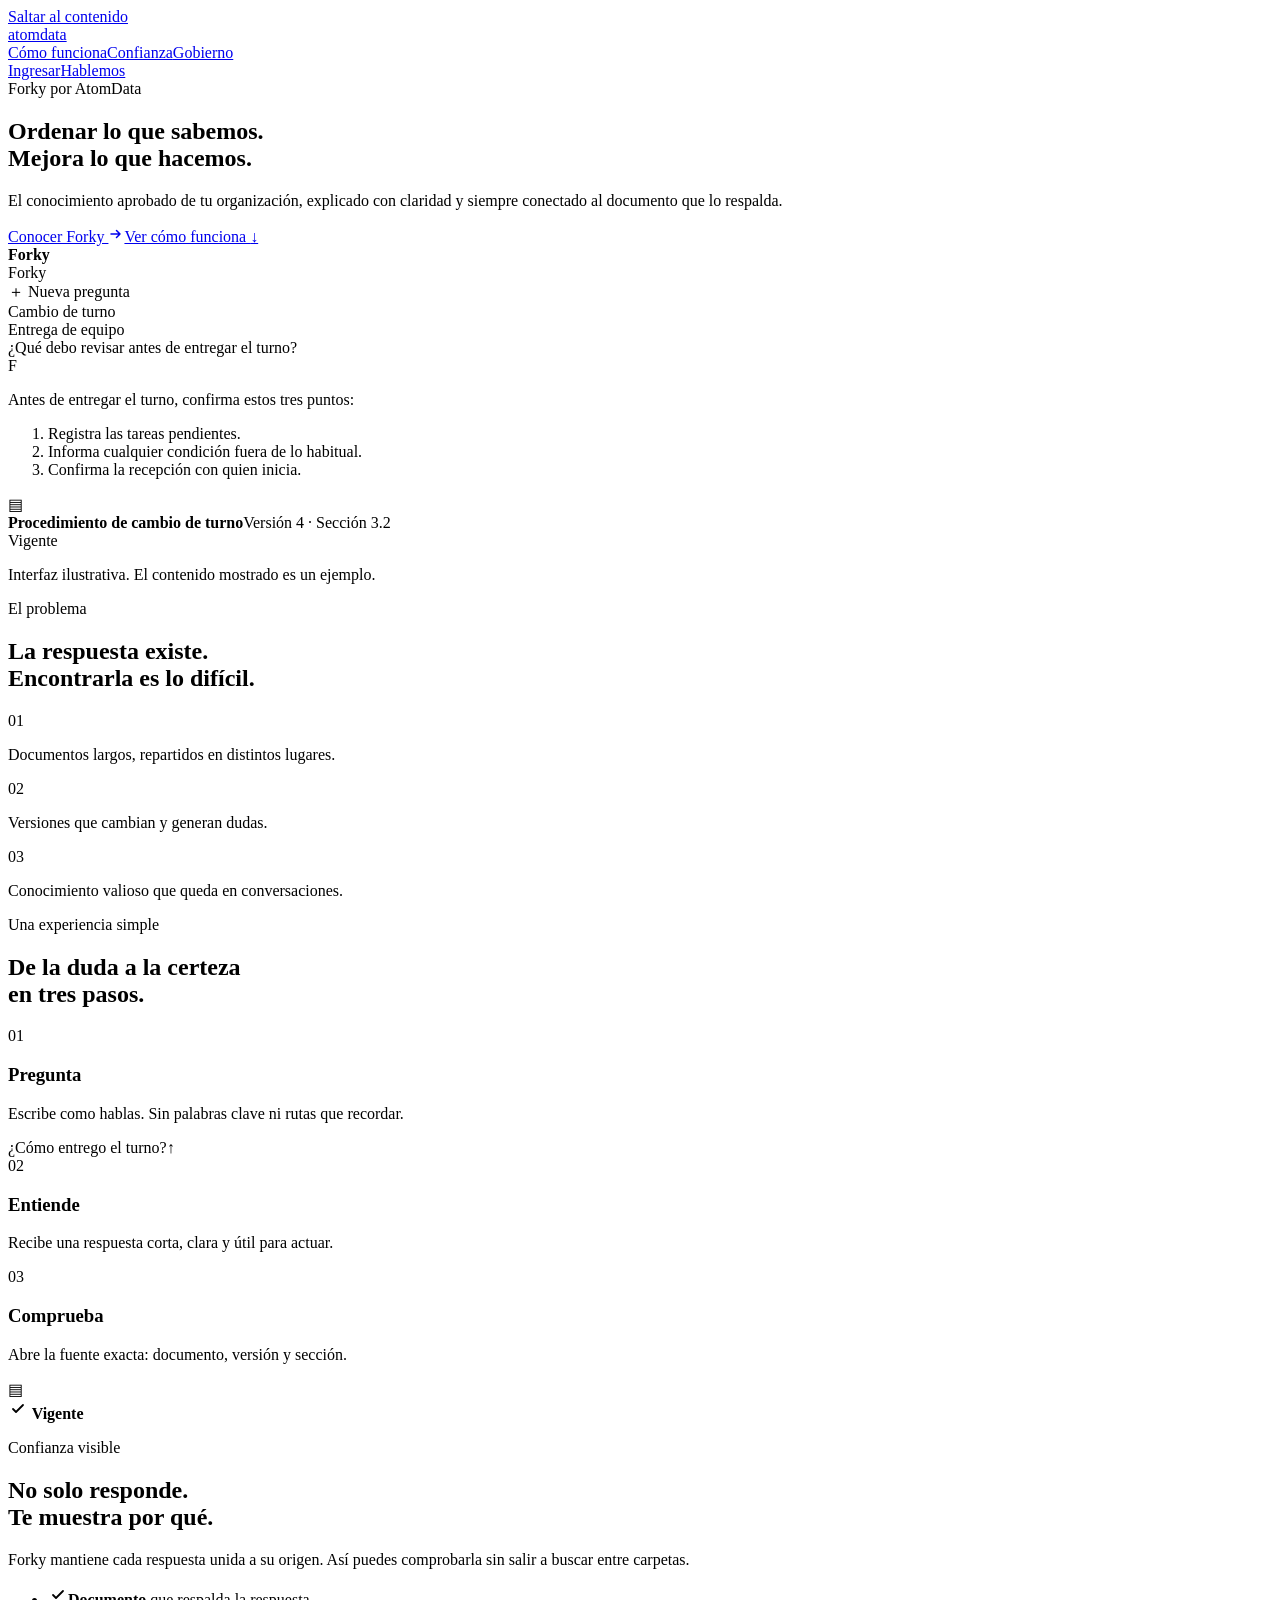
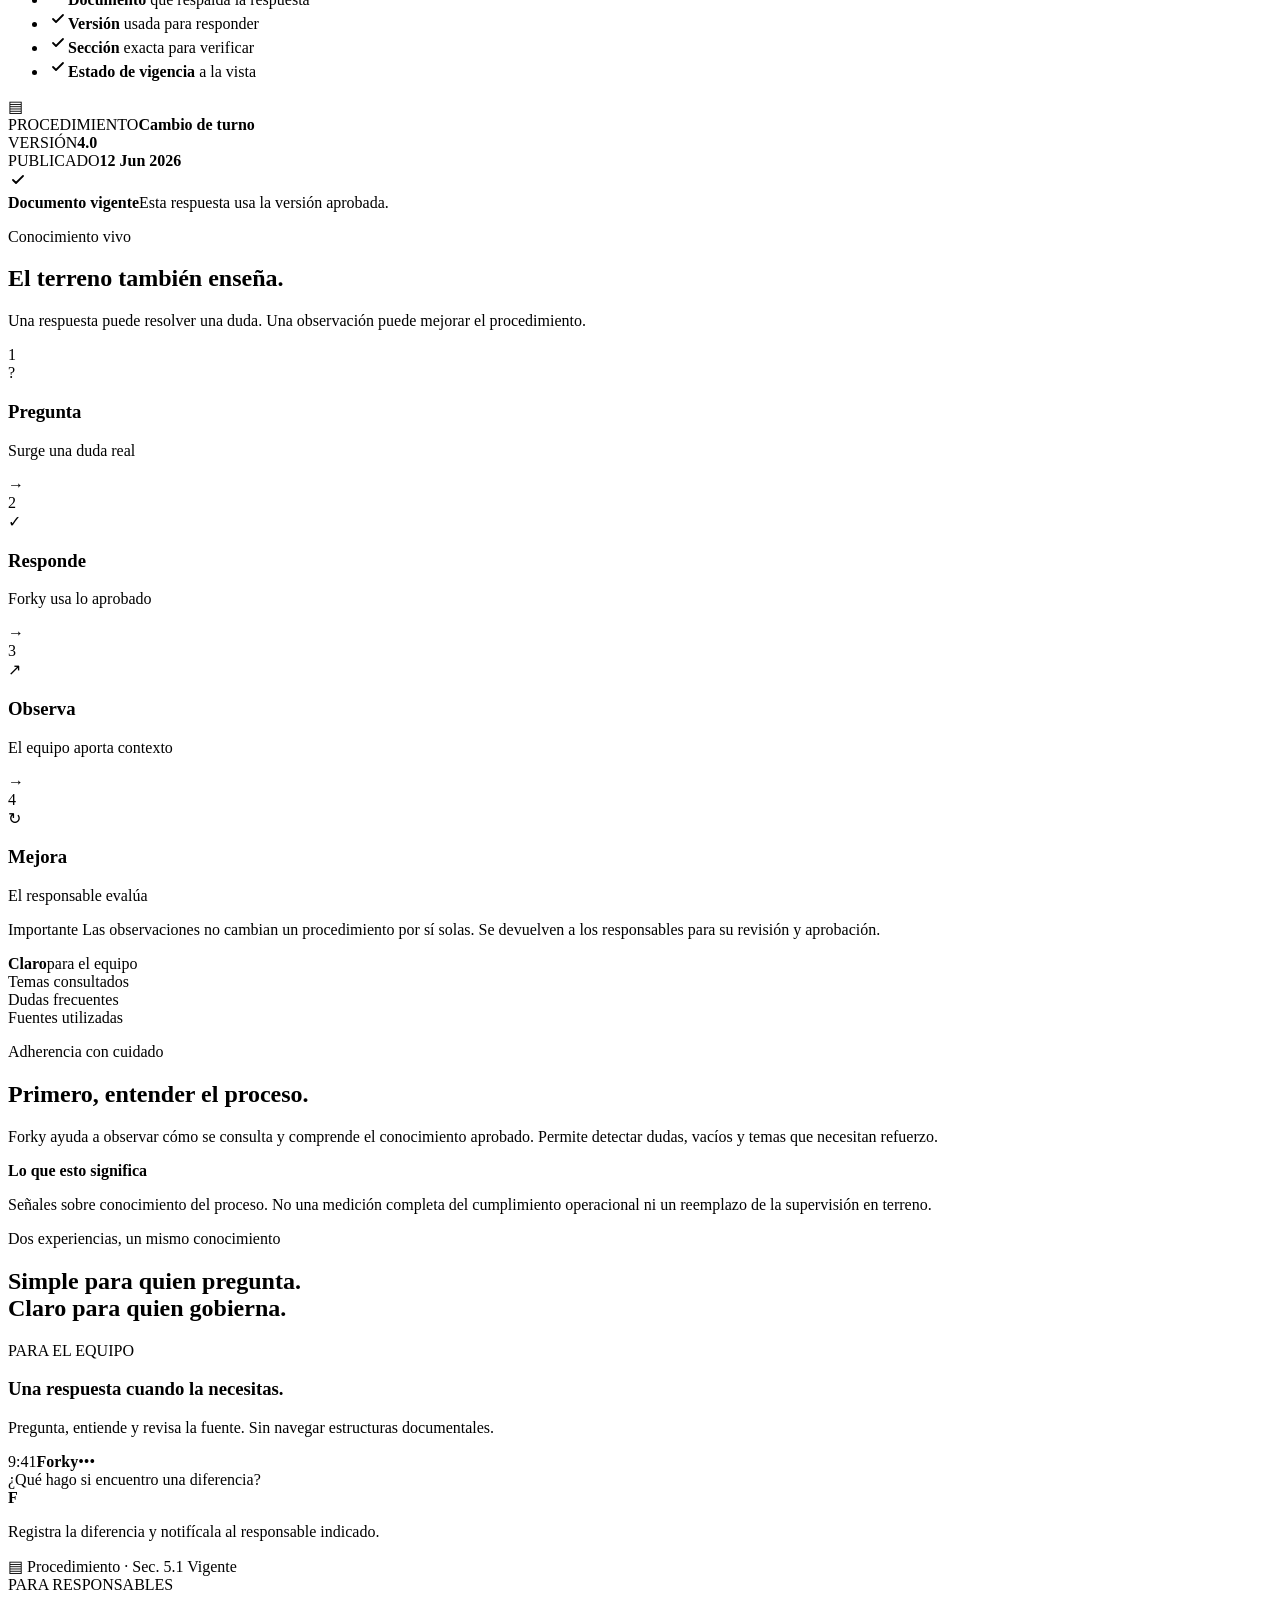
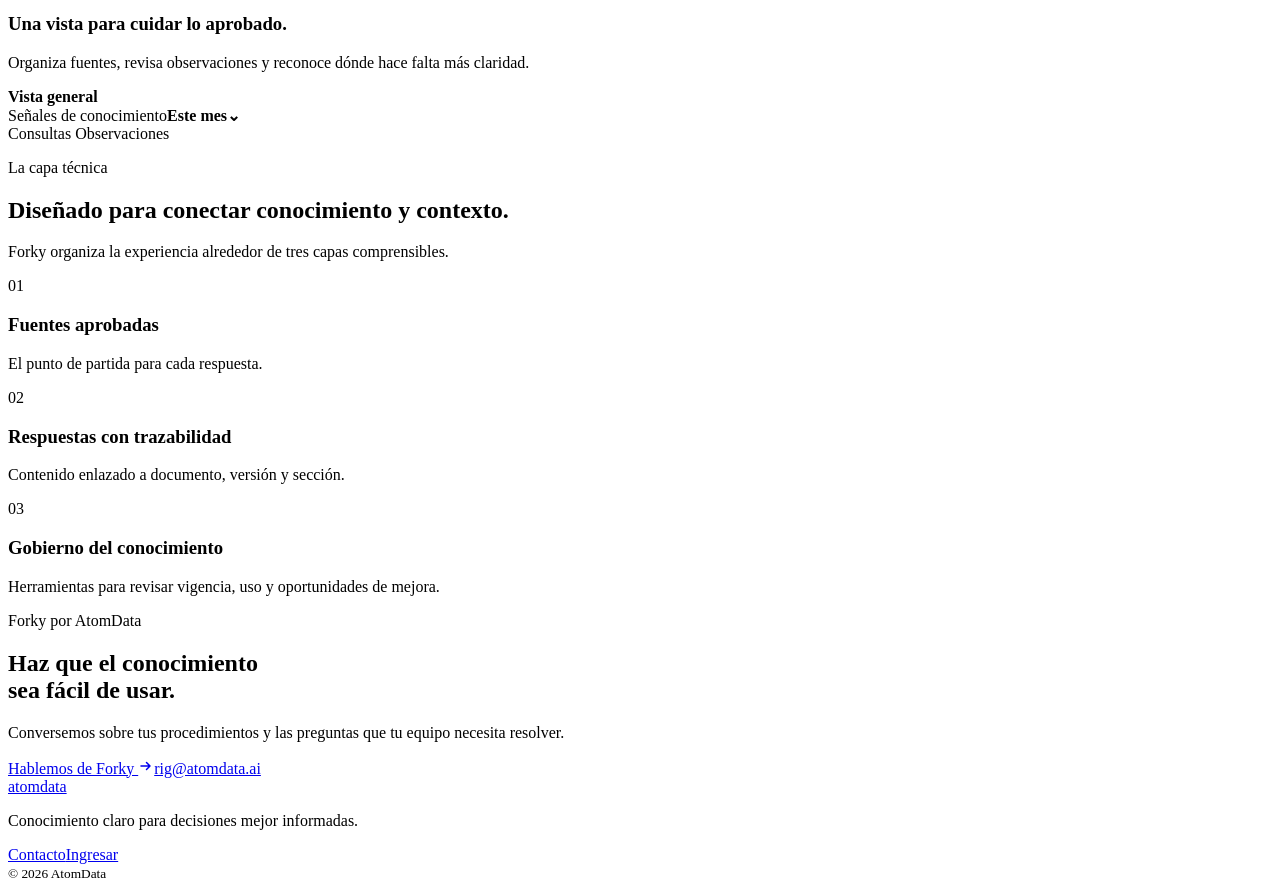
==== commit eb2709bb: "Update Forky knowledge management message" ====
--- a/atomdata-ai/index.html
+++ b/atomdata-ai/index.html
@@ -1 +1 @@
-<!DOCTYPE html><html lang="es-CL"><head><meta charSet="utf-8"/><meta name="viewport" content="width=device-width, initial-scale=1"/><link rel="stylesheet" href="/sigsoluciones-preview/atomdata-ai/_next/static/chunks/1vq2baqfa53iq.css" data-precedence="next"/><link rel="preload" as="script" fetchPriority="low" href="/sigsoluciones-preview/atomdata-ai/_next/static/chunks/3l04zcqx63h3y.js"/><script src="/sigsoluciones-preview/atomdata-ai/_next/static/chunks/3rjvixttdsj3d.js" async=""></script><script src="/sigsoluciones-preview/atomdata-ai/_next/static/chunks/1mh6a-0e61pyc.js" async=""></script><script src="/sigsoluciones-preview/atomdata-ai/_next/static/chunks/turbopack-3i80gfiq_50yy.js" async=""></script><script src="/sigsoluciones-preview/atomdata-ai/_next/static/chunks/3fntmmi971322.js" async=""></script><meta name="theme-color" content="#f5f5f7"/><meta name="color-scheme" content="light"/><title>Forky | Procedimientos claros para actuar mejor</title><meta name="description" content="Forky convierte procedimientos aprobados en respuestas claras y conectadas con el documento, la versión y la sección que las respaldan."/><meta name="robots" content="noindex, nofollow, nocache"/><link rel="canonical" href="https://atomdata.ai/"/><meta property="og:title" content="Forky | Conocimiento operacional con evidencia"/><meta property="og:description" content="Pregunta a tus procedimientos y comprueba cada respuesta en su fuente."/><meta property="og:url" content="https://atomdata.ai/"/><meta property="og:site_name" content="Forky por AtomData"/><meta property="og:locale" content="es_CL"/><meta property="og:image" content="https://atomdata.ai/opengraph-image?ed574c77d0571401"/><meta property="og:image:type" content="image/png"/><meta property="og:image:width" content="1200"/><meta property="og:image:height" content="630"/><meta property="og:image:alt" content="Forky — Convierte tus procedimientos en respuestas claras para actuar mejor"/><meta property="og:type" content="website"/><meta name="twitter:card" content="summary_large_image"/><meta name="twitter:title" content="Forky por AtomData"/><meta name="twitter:description" content="Convierte tus procedimientos en respuestas claras para actuar mejor."/><meta name="twitter:image" content="https://atomdata.ai/opengraph-image"/><link rel="icon" href="/sigsoluciones-preview/atomdata-ai/favicon.ico?favicon.2vob68tjqpejf.ico" sizes="256x256" type="image/x-icon"/><script src="/sigsoluciones-preview/atomdata-ai/_next/static/chunks/0cz1d0mv5g_q7.js" noModule=""></script></head><body><div hidden=""><!--$--><!--/$--></div><a class="skip-link" href="#contenido">Saltar al contenido</a><header class="site-header"><a class="brand" href="#inicio" aria-label="AtomData, inicio"><span class="brand-mark" aria-hidden="true"><i></i><i></i><i></i></span><span>atomdata</span></a><nav aria-label="Navegación principal"><a href="#como-funciona">Cómo funciona</a><a href="#confianza">Confianza</a><a href="#gobierno">Gobierno</a></nav><div class="header-actions"><a class="login" href="https://atomdata.ai/ingresar">Ingresar</a><a class="button button-small" href="mailto:rig@atomdata.ai?subject=Quiero%20conocer%20Forky">Hablemos</a></div></header><main id="contenido"><section class="hero section" id="inicio"><div class="eyebrow"><span class="pulse"></span> Forky por AtomData</div><h1>Convierte tus procedimientos<br/>en respuestas claras<br/><span>para actuar mejor.</span></h1><p class="hero-copy">El conocimiento aprobado de tu organización, explicado con claridad y siempre conectado al documento que lo respalda.</p><div class="hero-actions"><a class="button" href="mailto:rig@atomdata.ai?subject=Quiero%20conocer%20Forky">Conocer Forky <svg aria-hidden="true" viewBox="0 0 16 16" width="16" height="16"><path d="M3 8h9M8.5 4.5 12 8l-3.5 3.5" fill="none" stroke="currentColor" stroke-linecap="round" stroke-linejoin="round" stroke-width="1.5"></path></svg></a><a class="text-link" href="#como-funciona">Ver cómo funciona <span aria-hidden="true">↓</span></a></div><div class="product-window" aria-label="Ejemplo de una respuesta de Forky"><div class="window-bar"><span></span><span></span><span></span><strong>Forky</strong></div><div class="product-body"><aside aria-label="Historial de ejemplo"><div class="mini-brand"><span class="brand-mark" aria-hidden="true"><i></i><i></i><i></i></span> Forky</div><div class="new-chat">＋ Nueva pregunta</div><div class="history active">Cambio de turno</div><div class="history">Entrega de equipo</div></aside><div class="conversation"><div class="user-question">¿Qué debo revisar antes de entregar el turno?</div><div class="forky-answer"><div class="answer-icon" aria-hidden="true">F</div><div><p>Antes de entregar el turno, confirma estos tres puntos:</p><ol><li>Registra las tareas pendientes.</li><li>Informa cualquier condición fuera de lo habitual.</li><li>Confirma la recepción con quien inicia.</li></ol><div class="source-card"><div class="doc-icon" aria-hidden="true">▤</div><div><strong>Procedimiento de cambio de turno</strong><span>Versión 4 · Sección 3.2</span></div><span class="valid-badge"><i></i> Vigente</span></div></div></div></div></div></div><p class="demo-note">Interfaz ilustrativa. El contenido mostrado es un ejemplo.</p></section><section class="problem section dark" id="problema"><div class="section-inner split-title"><div><p class="kicker">El problema</p><h2>La respuesta existe.<br/>Encontrarla es lo difícil.</h2></div><div class="problem-list"><div><span>01</span><p>Documentos largos, repartidos en distintos lugares.</p></div><div><span>02</span><p>Versiones que cambian y generan dudas.</p></div><div><span>03</span><p>Conocimiento valioso que queda en conversaciones.</p></div></div></div></section><section class="steps section" id="como-funciona"><div class="section-heading centered"><p class="kicker blue">Una experiencia simple</p><h2>De la duda a la certeza<br/>en tres pasos.</h2></div><div class="step-grid"><article class="step-card"><span class="step-number">01</span><h3>Pregunta</h3><p>Escribe como hablas. Sin palabras clave ni rutas que recordar.</p><div class="step-visual ask"><span>¿Cómo entrego el turno?</span><b>↑</b></div></article><article class="step-card featured"><span class="step-number">02</span><h3>Entiende</h3><p>Recibe una respuesta corta, clara y útil para actuar.</p><div class="step-visual answer"><i></i><i></i><i class="short"></i></div></article><article class="step-card"><span class="step-number">03</span><h3>Comprueba</h3><p>Abre la fuente exacta: documento, versión y sección.</p><div class="step-visual source-mini"><span>▤</span><div><i></i><i></i></div><b><svg aria-hidden="true" viewBox="0 0 20 20" width="20" height="20"><path d="m5 10 3 3 7-7" fill="none" stroke="currentColor" stroke-linecap="round" stroke-linejoin="round" stroke-width="1.8"></path></svg> Vigente</b></div></article></div></section><section class="trust section" id="confianza"><div class="section-inner trust-grid"><div class="trust-copy"><p class="kicker green">Confianza visible</p><h2>No solo responde.<br/>Te muestra por qué.</h2><p>Forky mantiene cada respuesta unida a su origen. Así puedes comprobarla sin salir a buscar entre carpetas.</p><ul class="check-list"><li><svg aria-hidden="true" viewBox="0 0 20 20" width="20" height="20"><path d="m5 10 3 3 7-7" fill="none" stroke="currentColor" stroke-linecap="round" stroke-linejoin="round" stroke-width="1.8"></path></svg><span><strong>Documento</strong> que respalda la respuesta</span></li><li><svg aria-hidden="true" viewBox="0 0 20 20" width="20" height="20"><path d="m5 10 3 3 7-7" fill="none" stroke="currentColor" stroke-linecap="round" stroke-linejoin="round" stroke-width="1.8"></path></svg><span><strong>Versión</strong> usada para responder</span></li><li><svg aria-hidden="true" viewBox="0 0 20 20" width="20" height="20"><path d="m5 10 3 3 7-7" fill="none" stroke="currentColor" stroke-linecap="round" stroke-linejoin="round" stroke-width="1.8"></path></svg><span><strong>Sección</strong> exacta para verificar</span></li><li><svg aria-hidden="true" viewBox="0 0 20 20" width="20" height="20"><path d="m5 10 3 3 7-7" fill="none" stroke="currentColor" stroke-linecap="round" stroke-linejoin="round" stroke-width="1.8"></path></svg><span><strong>Estado de vigencia</strong> a la vista</span></li></ul></div><div class="document-stack" aria-label="Ejemplo de control de vigencia"><div class="back-sheet"></div><div class="document-card"><div class="document-head"><div class="big-doc">▤</div><div><span>PROCEDIMIENTO</span><strong>Cambio de turno</strong></div></div><div class="document-meta"><div><span>VERSIÓN</span><strong>4.0</strong></div><div><span>PUBLICADO</span><strong>12 Jun 2026</strong></div></div><div class="valid-panel"><div class="valid-check"><svg aria-hidden="true" viewBox="0 0 20 20" width="20" height="20"><path d="m5 10 3 3 7-7" fill="none" stroke="currentColor" stroke-linecap="round" stroke-linejoin="round" stroke-width="1.8"></path></svg></div><div><strong>Documento vigente</strong><span>Esta respuesta usa la versión aprobada.</span></div></div><div class="fake-lines"><i></i><i></i><i></i><i></i></div></div></div></div></section><section class="cycle section" id="mejora"><div class="section-heading centered"><p class="kicker violet">Conocimiento vivo</p><h2>El terreno también enseña.</h2><p>Una respuesta puede resolver una duda. Una observación puede mejorar el procedimiento.</p></div><div class="cycle-flow" aria-label="Ciclo de mejora del conocimiento"><div class="cycle-item"><span>1</span><div class="cycle-icon">?</div><h3>Pregunta</h3><p>Surge una duda real</p></div><div class="cycle-arrow" aria-hidden="true">→</div><div class="cycle-item"><span>2</span><div class="cycle-icon">✓</div><h3>Responde</h3><p>Forky usa lo aprobado</p></div><div class="cycle-arrow" aria-hidden="true">→</div><div class="cycle-item"><span>3</span><div class="cycle-icon">↗</div><h3>Observa</h3><p>El equipo aporta contexto</p></div><div class="cycle-arrow" aria-hidden="true">→</div><div class="cycle-item"><span>4</span><div class="cycle-icon">↻</div><h3>Mejora</h3><p>El responsable evalúa</p></div></div><p class="governance-note"><span>Importante</span> Las observaciones no cambian un procedimiento por sí solas. Se devuelven a los responsables para su revisión y aprobación.</p></section><section class="knowledge section"><div class="section-inner knowledge-grid"><div class="knowledge-visual"><div class="ring"><div><strong>Claro</strong><span>para el equipo</span></div></div><div class="signal signal-one"><i></i> Temas consultados</div><div class="signal signal-two"><i></i> Dudas frecuentes</div><div class="signal signal-three"><i></i> Fuentes utilizadas</div></div><div class="knowledge-copy"><p class="kicker orange">Adherencia con cuidado</p><h2>Primero, entender el proceso.</h2><p>Forky ayuda a observar cómo se consulta y comprende el conocimiento aprobado. Permite detectar dudas, vacíos y temas que necesitan refuerzo.</p><div class="boundary"><strong>Lo que esto significa</strong><p>Señales sobre conocimiento del proceso. No una medición completa del cumplimiento operacional ni un reemplazo de la supervisión en terreno.</p></div></div></div></section><section class="experiences section" id="gobierno"><div class="section-heading centered"><p class="kicker blue">Dos experiencias, un mismo conocimiento</p><h2>Simple para quien pregunta.<br/>Claro para quien gobierna.</h2></div><div class="experience-grid"><article class="experience-card user"><div class="card-label">PARA EL EQUIPO</div><h3>Una respuesta cuando la necesitas.</h3><p>Pregunta, entiende y revisa la fuente. Sin navegar estructuras documentales.</p><div class="mobile-ui"><div class="mobile-top"><span>9:41</span><strong>Forky</strong><span>•••</span></div><div class="bubble">¿Qué hago si encuentro una diferencia?</div><div class="mini-response"><b>F</b><p>Registra la diferencia y notifícala al responsable indicado.</p></div><div class="mini-source">▤ Procedimiento · Sec. 5.1 <span>Vigente</span></div></div></article><article class="experience-card admin"><div class="card-label">PARA RESPONSABLES</div><h3>Una vista para cuidar lo aprobado.</h3><p>Organiza fuentes, revisa observaciones y reconoce dónde hace falta más claridad.</p><div class="dashboard-ui"><div class="dashboard-nav"><b>Vista general</b><i></i><i></i><i></i></div><div class="dashboard-main"><div class="dash-title"><span>Señales de conocimiento</span><b>Este mes⌄</b></div><div class="bar-chart"><i style="height:42%"></i><i style="height:66%"></i><i style="height:54%"></i><i style="height:82%"></i><i style="height:72%"></i><i style="height:92%"></i></div><div class="dash-stats"><span><i class="dot blue-dot"></i> Consultas</span><span><i class="dot purple-dot"></i> Observaciones</span></div></div></div></article></div></section><section class="technical section"><div class="section-inner technical-grid"><div><p class="kicker">La capa técnica</p><h2>Diseñado para conectar conocimiento y contexto.</h2><p class="tech-intro">Forky organiza la experiencia alrededor de tres capas comprensibles.</p></div><div class="tech-list"><article><span>01</span><div><h3>Fuentes aprobadas</h3><p>El punto de partida para cada respuesta.</p></div></article><article><span>02</span><div><h3>Respuestas con trazabilidad</h3><p>Contenido enlazado a documento, versión y sección.</p></div></article><article><span>03</span><div><h3>Gobierno del conocimiento</h3><p>Herramientas para revisar vigencia, uso y oportunidades de mejora.</p></div></article></div></div></section><section class="cta section"><div class="cta-orb" aria-hidden="true"><i></i><i></i><i></i></div><p class="kicker">Forky por AtomData</p><h2>Haz que el conocimiento<br/>sea fácil de usar.</h2><p>Conversemos sobre tus procedimientos y las preguntas que tu equipo necesita resolver.</p><a class="button button-light" href="mailto:rig@atomdata.ai?subject=Quiero%20conocer%20Forky">Hablemos de Forky <svg aria-hidden="true" viewBox="0 0 16 16" width="16" height="16"><path d="M3 8h9M8.5 4.5 12 8l-3.5 3.5" fill="none" stroke="currentColor" stroke-linecap="round" stroke-linejoin="round" stroke-width="1.5"></path></svg></a><a class="cta-email" href="mailto:rig@atomdata.ai">rig@atomdata.ai</a></section></main><footer><a class="brand" href="#inicio"><span class="brand-mark" aria-hidden="true"><i></i><i></i><i></i></span><span>atomdata</span></a><p>Conocimiento claro para decisiones mejor informadas.</p><div><a href="mailto:rig@atomdata.ai">Contacto</a><a href="https://atomdata.ai/ingresar">Ingresar</a></div><small>© 2026 AtomData</small></footer><script type="application/ld+json">{"@context":"https://schema.org","@type":"SoftwareApplication","name":"Forky","applicationCategory":"BusinessApplication","operatingSystem":"Web","url":"https://atomdata.ai/","publisher":{"@type":"Organization","name":"AtomData","url":"https://atomdata.ai/"},"description":"Forky convierte procedimientos aprobados en respuestas claras y conectadas con su fuente.","inLanguage":"es"}</script><!--$--><!--/$--><script src="/sigsoluciones-preview/atomdata-ai/_next/static/chunks/3l04zcqx63h3y.js" id="_R_" async=""></script><script>(self.__next_f=self.__next_f||[]).push([0])</script><script>self.__next_f.push([1,"1:\"$Sreact.fragment\"\n2:I[39756,[\"/sigsoluciones-preview/atomdata-ai/_next/static/chunks/3fntmmi971322.js\"],\"default\"]\n3:I[37457,[\"/sigsoluciones-preview/atomdata-ai/_next/static/chunks/3fntmmi971322.js\"],\"default\"]\n13:I[68027,[],\"default\",1]\n:HL[\"/sigsoluciones-preview/atomdata-ai/_next/static/chunks/1vq2baqfa53iq.css\",\"style\"]\n0:{\"P\":null,\"c\":[\"\",\"\"],\"q\":\"\",\"i\":false,\"f\":[[[\"\",{\"children\":[\"__PAGE__\",{},\"$undefined\",\"$undefined\",4608]},\"$undefined\",\"$undefined\",4624],[[\"$\",\"$1\",\"c\",{\"children\":[[[\"$\",\"link\",\"0\",{\"rel\":\"stylesheet\",\"href\":\"/sigsoluciones-preview/atomdata-ai/_next/static/chunks/1vq2baqfa53iq.css\",\"precedence\":\"next\",\"crossOrigin\":\"$undefined\",\"nonce\":\"$undefined\"}]],[\"$\",\"html\",null,{\"lang\":\"es-CL\",\"children\":[\"$\",\"body\",null,{\"children\":[\"$\",\"$L2\",null,{\"parallelRouterKey\":\"children\",\"error\":\"$undefined\",\"errorStyles\":\"$undefined\",\"errorScripts\":\"$undefined\",\"template\":[\"$\",\"$L3\",null,{}],\"templateStyles\":\"$undefined\",\"templateScripts\":\"$undefined\",\"notFound\":[[[\"$\",\"title\",null,{\"children\":\"404: This page could not be found.\"}],[\"$\",\"div\",null,{\"style\":{\"fontFamily\":\"system-ui,\\\"Segoe UI\\\",Roboto,Helvetica,Arial,sans-serif,\\\"Apple Color Emoji\\\",\\\"Segoe UI Emoji\\\"\",\"height\":\"100vh\",\"textAlign\":\"center\",\"display\":\"flex\",\"flexDirection\":\"column\",\"alignItems\":\"center\",\"justifyContent\":\"center\"},\"children\":[\"$\",\"div\",null,{\"children\":[[\"$\",\"style\",null,{\"dangerouslySetInnerHTML\":{\"__html\":\"body{color:#000;background:#fff;margin:0}.next-error-h1{border-right:1px solid rgba(0,0,0,.3)}@media (prefers-color-scheme:dark){body{color:#fff;background:#000}.next-error-h1{border-right:1px solid rgba(255,255,255,.3)}}\"}}],[\"$\",\"h1\",null,{\"className\":\"next-error-h1\",\"style\":{\"display\":\"inline-block\",\"margin\":\"0 20px 0 0\",\"padding\":\"0 23px 0 0\",\"fontSize\":24,\"fontWeight\":500,\"verticalAlign\":\"top\",\"lineHeight\":\"49px\"},\"children\":404}],[\"$\",\"div\",null,{\"style\":{\"display\":\"inline-block\"},\"children\":[\"$\",\"h2\",null,{\"style\":{\"fontSize\":14,\"fontWeight\":400,\"lineHeight\":\"49px\",\"margin\":0},\"children\":\"This page could not be found.\"}]}]]}]}]],[]],\"forbidden\":\"$undefined\",\"unauthorized\":\"$undefined\"}]}]}]]}],{\"children\":[[\"$\",\"$1\",\"c\",{\"children\":[[[\"$\",\"a\",null,{\"className\":\"skip-link\",\"href\":\"#contenido\",\"children\":\"Saltar al contenido\"}],[\"$\",\"header\",null,{\"className\":\"site-header\",\"children\":[[\"$\",\"a\",null,{\"className\":\"brand\",\"href\":\"#inicio\",\"aria-label\":\"AtomData, inicio\",\"children\":[[\"$\",\"span\",null,{\"className\":\"brand-mark\",\"aria-hidden\":\"true\",\"children\":[[\"$\",\"i\",null,{}],[\"$\",\"i\",null,{}],[\"$\",\"i\",null,{}]]}],[\"$\",\"span\",null,{\"children\":\"atomdata\"}]]}],[\"$\",\"nav\",null,{\"aria-label\":\"Navegación principal\",\"children\":[[\"$\",\"a\",null,{\"href\":\"#como-funciona\",\"children\":\"Cómo funciona\"}],[\"$\",\"a\",null,{\"href\":\"#confianza\",\"children\":\"Confianza\"}],[\"$\",\"a\",null,{\"href\":\"#gobierno\",\"children\":\"Gobierno\"}]]}],[\"$\",\"div\",null,{\"className\":\"header-actions\",\"children\":[[\"$\",\"a\",null,{\"className\":\"login\",\"href\":\"https://atomdata.ai/ingresar\",\"children\":\"Ingresar\"}],[\"$\",\"a\",null,{\"className\":\"button button-small\",\"href\":\"mailto:rig@atomdata.ai?subject=Quiero%20conocer%20Forky\",\"children\":\"Hablemos\"}]]}]]}],[\"$\",\"main\",null,{\"id\":\"contenido\",\"children\":[[\"$\",\"section\",null,{\"className\":\"hero section\",\"id\":\"inicio\",\"children\":[[\"$\",\"div\",null,{\"className\":\"eyebrow\",\"children\":[[\"$\",\"span\",null,{\"className\":\"pulse\"}],\" Forky por AtomData\"]}],[\"$\",\"h1\",null,{\"children\":[\"Convierte tus procedimientos\",[\"$\",\"br\",null,{}],\"en respuestas claras\",[\"$\",\"br\",null,{}],[\"$\",\"span\",null,{\"children\":\"para actuar mejor.\"}]]}],[\"$\",\"p\",null,{\"className\":\"hero-copy\",\"children\":\"El conocimiento aprobado de tu organización, explicado con claridad y siempre conectado al documento que lo respalda.\"}],[\"$\",\"div\",null,{\"className\":\"hero-actions\",\"children\":[[\"$\",\"a\",null,{\"className\":\"button\",\"href\":\"mailto:rig@atomdata.ai?subject=Quiero%20conocer%20Forky\",\"children\":[\"Conocer Forky \",[\"$\",\"svg\",null,{\"aria-hidden\":\"true\",\"viewBox\":\"0 0 16 16\",\"width\":\"16\",\"height\":\"16\",\"children\":[\"$\",\"path\",null,{\"d\":\"M3 8h9M8.5 4.5 12 8l-3.5 3.5\",\"fill\":\"none\",\"stroke\":\"currentColor\",\"strokeLinecap\":\"round\",\"strokeLinejoin\":\"round\",\"strokeWidth\":\"1.5\"}]}]]}],[\"$\",\"a\",null,{\"className\":\"text-link\",\"href\":\"#como-funciona\",\"children\":[\"Ver cómo funciona \",[\"$\",\"span\",null,{\"aria-hidden\":\"true\",\"children\":\"↓\"}]]}]]}],[\"$\",\"div\",null,{\"className\":\"product-window\",\"aria-label\":\"Ejemplo de una respuesta de Forky\",\"children\":[[\"$\",\"div\",null,{\"className\":\"window-bar\",\"children\":[[\"$\",\"span\",null,{}],[\"$\",\"span\",null,{}],[\"$\",\"span\",null,{}],[\"$\",\"strong\",null,{\"children\":\"Forky\"}]]}],[\"$\",\"div\",null,{\"className\":\"product-body\",\"children\":[[\"$\",\"aside\",null,{\"aria-label\":\"Historial de ejemplo\",\"children\":[[\"$\",\"div\",null,{\"className\":\"mini-brand\",\"children\":[[\"$\",\"span\",null,{\"className\":\"brand-mark\",\"aria-hidden\":\"true\",\"children\":[[\"$\",\"i\",null,{}],[\"$\",\"i\",null,{}],[\"$\",\"i\",null,{}]]}],\" Forky\"]}],[\"$\",\"div\",null,{\"className\":\"new-chat\",\"children\":\"＋ Nueva pregunta\"}],[\"$\",\"div\",null,{\"className\":\"history active\",\"children\":\"Cambio de turno\"}],[\"$\",\"div\",null,{\"className\":\"history\",\"children\":\"Entrega de equipo\"}]]}],[\"$\",\"div\",null,{\"className\":\"conversation\",\"children\":[\"$L4\",\"$L5\"]}]]}]]}],\"$L6\"]}],\"$L7\",\"$L8\",\"$L9\",\"$La\",\"$Lb\",\"$Lc\",\"$Ld\",\"$Le\"]}],\"$Lf\",\"$L10\"],null,\"$L11\"]}],{},null,false,null]},null,false,null],\"$L12\",false]],\"m\":\"$undefined\",\"G\":[\"$13\",[\"$L14\"]],\"S\":true,\"h\":null,\"r\":\"$undefined\",\"s\":\"$undefined\",\"a\":\"$undefined\",\"l\":\"$undefined\",\"p\":\"$undefined\",\"d\":\"$undefined\",\"b\":\"cUy6bcY5Q4_xYMd3SScMt\"}\n15:I[97367,[\"/sigsoluciones-preview/atomdata-ai/_next/static/chunks/3fntmmi971322.js\"],\"OutletBoundary\"]\n16:\"$Sreact.suspense\"\n18:I[97367,[\"/sigsoluciones-preview/atomdata-ai/_next/static/chunks/3fntmmi971322.js\"],\"ViewportBoundary\"]\n1a:I[97367,[\"/sigsoluciones-preview/atomdata-ai/_next/static/chunks/3fntmmi971322.js\"],\"MetadataBoundary\"]\n4:[\"$\",\"div\",null,{\"className\":\"user-question\",\"children\":\"¿Qué debo revisar antes de entregar el turno?\"}]\n5:[\"$\",\"div\",null,{\"className\":\"forky-answer\",\"children\":[[\"$\",\"div\",null,{\"className\":\"answer-icon\",\"aria-hidden\":\"true\",\"children\":\"F\"}],[\"$\",\"div\",null,{\"children\":[[\"$\",\"p\",null,{\"children\":\"Antes de entregar el turno, confirma estos tres puntos:\"}],[\"$\",\"ol\",null,{\"children\":[[\"$\",\"li\",null,{\"children\":\"Registra las tareas pendientes.\"}],[\"$\",\"li\",null,{\"children\":\"Informa cualquier condición fuera de lo habitual.\"}],[\"$\",\"li\",null,{\"children\":\"Confirma la recepción con quien inicia.\"}]]}],[\"$\",\"div\",null,{\"className\":\"source-card\",\"children\":[[\"$\",\"div\",null,{\"className\":\"doc-icon\",\"aria-hidden\":\"true\",\"children\":\"▤\"}],[\"$\",\"div\",null,{\"children\":[[\"$\",\"strong\",null,{\"children\":\"Procedimiento de cambio de turno\"}],[\"$\",\"span\",null,{\"children\":\"Versión 4 · Sección 3.2\"}]]}],[\"$\",\"span\",null,{\"className\":\"valid-badge\",\"children\":[[\"$\",\"i\",null,{}],\" Vigente\"]}]]}]]}]]}]\n6:[\"$\",\"p\",null,{\"className\":\"demo-note\",\"children\":\"Interfaz ilustrativa. El contenido mostrado es un ejemplo.\"}]\n7:[\"$\",\"section\",null,{\"className\":\"problem section dark\",\"id\":\"problema\",\"children\":[\"$\",\"div\",null,{\"className\":\"section-inner split-title\",\"children\":[[\"$\",\"div\",null,{\"children\":[[\"$\",\"p\",null,{\"className\":\"kicker\",\"children\":\"El problema\"}],[\"$\",\"h2\",null,{\"children\":[\"La respuesta existe.\",[\"$\",\"br\",null,{}],\"Encontrarla es lo difícil.\"]}]]}],[\"$\",\"div\",null,{\"className\":\"problem-list\",\"children\":[[\"$\",\"div\",null,{\"children\":[[\"$\",\"span\",null,{\"children\":\"01\"}],[\"$\",\"p\",null,{\"children\":\"Documentos largos, repartidos en distintos lugares.\"}]]}],[\"$\",\"div\",null,{\"children\":[[\"$\",\"span\",null,{\"children\":\"02\"}],[\"$\",\"p\",null,{\"children\":\"Versiones que cambian y generan dudas.\"}]]}],[\"$\",\"div\",null,{\"children\":[[\"$\",\"span\",null,{\"children\":\"03\"}],[\"$\",\"p\",null,{\"children\":\"Conocimiento valioso que queda en conversaciones.\"}]]}]]}]]}]}]\n8:[\"$\",\"section\",null,{\"className\":\"steps section\",\"id\":\"como-funciona\",\"children\":[[\"$\",\"div\",null,{\"className\":\"section-heading centered\",\"children\":[[\"$\",\"p\",null,{\"className\":\"kicker blue\",\"children\":\"Una experiencia simple\"}],[\"$\",\"h2\",null,{\"children\":[\"De la duda a la certeza\",[\"$\",\"br\",null,{}],\"en tres pasos.\"]}]]}],[\"$\",\"div\",null,{\"className\":\"step-grid\",\"children\":[[\"$\",\"article\",null,{\"className\":\"step-card\",\"children\":[[\"$\",\"span\",null,{\"className\":\"step-number\",\"children\":\"01\"}],[\"$\",\"h3\",null,{\"children\":\"Pregunta\"}],[\"$\",\"p\",null,{\"children\":\"Escribe como hablas. Sin palabras clave ni rutas que recordar.\"}],[\"$\",\"div\",null,{\"className\":\"step-visual ask\",\"children\":[[\"$\",\"span\",null,{\"children\":\"¿Cómo entrego el turno?\"}],[\"$\",\"b\",null,{\"children\":\"↑\"}]]}]]}],[\"$\",\"article\",null,{\"className\":\"step-card featured\",\"children\":[[\"$\",\"span\",null,{\"className\":\"step-number\",\"children\":\"02\"}],[\"$\",\"h3\",null,{\"children\":\"Entiende\"}],[\"$\",\"p\",null,{\"children\":\"Recibe una respuesta corta, clara y útil para actuar.\"}],[\"$\",\"div\",null,{\"className\":\"step-visual answer\",\"children\":[[\"$\",\"i\",null,{}],[\"$\",\"i\",null,{}],[\"$\",\"i\",null,{\"className\":\"short\"}]]}]]}],[\"$\",\"article\",null,{\"className\":\"step-card\",\"children\":[[\"$\",\"span\",null,{\"className\":\"step-number\",\"children\":\"03\"}],[\"$\",\"h3\",null,{\"children\":\"Comprueba\"}],[\"$\",\"p\",null,{\"children\":\"Abre la fuente exacta: documento, versión y sección.\"}],[\"$\",\"div\",null,{\"className\":\"step-visual source-mini\",\"children\":[[\"$\",\"span\",null,{\"children\":\"▤\"}],[\"$\",\"div\",null,{\"children\":[[\"$\",\"i\",null,{}],[\"$\",\"i\",null,{}]]}],[\"$\",\"b\",null,{\"children\":[[\"$\",\"svg\",null,{\"aria-hidden\":\"true\",\"viewBox\":\"0 0 20 20\",\"width\":\"20\",\"height\":\"20\",\"children\":[\"$\",\"path\",null,{\"d\":\"m5 10 3 3 7-7\",\"fill\":\"none\",\"stroke\":\"currentColor\",\"strokeLinecap\":\"round\",\"strokeLinejoin\":\"round\",\"strokeWidth\":\"1.8\"}]}],\" Vigente\"]}]]}]]}]]}]]}]\n9:[\"$\",\"section\",null,{\"className\":\"trust section\",\"id\":\"confianza\",\"children\":[\"$\",\"div\",null,{\"className\":\"section-inner trust-grid\",\"children\":[[\"$\",\"div\",null,{\"className\":\"trust-copy\",\"children\":[[\"$\",\"p\",null,{\"className\":\"kicker green\",\"children\":\"Confianza visible\"}],[\"$\",\"h2\",null,{\"children\":[\"No solo responde.\",[\"$\",\"br\",null,{}],\"Te muestra por qué.\"]}],[\"$\",\"p\",null,{\"children\":\"Forky mantiene cada respuesta unida a su origen. Así puedes comprobarla sin salir a buscar entre carpetas.\"}],[\"$\",\"ul\",null,{\"className\":\"check-list\",\"children\":[[\"$\",\"li\",null,{\"children\":[[\"$\",\"svg\",null,{\"aria-hidden\":\"true\",\"viewBox\":\"0 0 20 20\",\"width\":\"20\",\"height\":\"20\",\"children\":[\"$\",\"path\",null,{\"d\":\"m5 10 3 3 7-7\",\"fill\":\"none\",\"stroke\":\"currentColor\",\"strokeLinecap\":\"round\",\"strokeLinejoin\":\"round\",\"strokeWidth\":\"1.8\"}]}],[\"$\",\"span\",null,{\"children\":[[\"$\",\"strong\",null,{\"children\":\"Documento\"}],\" que respalda la respuesta\"]}]]}],[\"$\",\"li\",null,{\"children\":[[\"$\",\"svg\",null,{\"aria-hidden\":\"true\",\"viewBox\":\"0 0 20 20\",\"width\":\"20\",\"height\":\"20\",\"children\":[\"$\",\"path\",null,{\"d\":\"m5 10 3 3 7-7\",\"fill\":\"none\",\"stroke\":\"currentColor\",\"strokeLinecap\":\"round\",\"strokeLinejoin\":\"round\",\"strokeWidth\":\"1.8\"}]}],[\"$\",\"span\",null,{\"children\":[[\"$\",\"strong\",null,{\"children\":\"Versión\"}],\" usada para responder\"]}]]}],[\"$\",\"li\",null,{\"children\":[[\"$\",\"svg\",null,{\"aria-hidden\":\"true\",\"viewBox\":\"0 0 20 20\",\"width\":\"20\",\"height\":\"20\",\"children\":[\"$\",\"path\",null,{\"d\":\"m5 10 3 3 7-7\",\"fill\":\"none\",\"stroke\":\"currentColor\",\"strokeLinecap\":\"round\",\"strokeLinejoin\":\"round\",\"strokeWidth\":\"1.8\"}]}],[\"$\",\"span\",null,{\"children\":[[\"$\",\"strong\",null,{\"children\":\"Sección\"}],\" exacta para verificar\"]}]]}],[\"$\",\"li\",null,{\"children\":[[\"$\",\"svg\",null,{\"aria-hidden\":\"true\",\"viewBox\":\"0 0 20 20\",\"width\":\"20\",\"height\":\"20\",\"children\":[\"$\",\"path\",null,{\"d\":\"m5 10 3 3 7-7\",\"fill\":\"none\",\"stroke\":\"currentColor\",\"strokeLinecap\":\"round\",\"strokeLinejoin\":\"round\",\"strokeWidth\":\"1.8\"}]}],[\"$\",\"span\",null,{\"children\":[[\"$\",\"strong\",null,{\"children\":\"Estado de vigencia\"}],\" a la vista\"]}]]}]]}]]}],[\"$\",\"div\",null,{\"className\":\"document-stack\",\"aria-label\":\"Ejemplo de control de vigencia\",\"children\":[[\"$\",\"div\",null,{\"className\":\"back-sheet\"}],[\"$\",\"div\",null,{\"className\":\"document-card\",\"children\":[[\"$\",\"div\",null,{\"className\":\"document-head\",\"children\":[[\"$\",\"div\",null,{\"className\":\"big-doc\",\"children\":\"▤\"}],[\"$\",\"div\",null,{\"children\":[[\"$\",\"span\",null,{\"children\":\"PROCEDIMIENTO\"}],[\"$\",\"strong\",null,{\"children\":\"Cambio de turno\"}]]}]]}],[\"$\",\"div\",null,{\"className\":\"document-meta\",\"children\":[[\"$\",\"div\",null,{\"children\":[[\"$\",\"span\",null,{\"children\":\"VERSIÓN\"}],[\"$\",\"strong\",null,{\"children\":\"4.0\"}]]}],[\"$\",\"div\",null,{\"children\":[[\"$\",\"span\",null,{\"children\":\"PUBLICADO\"}],[\"$\",\"strong\",null,{\"children\":\"12 Jun 2026\"}]]}]]}],[\"$\",\"div\",null,{\"className\":\"valid-panel\",\"children\":[[\"$\",\"div\",null,{\"className\":\"valid-check\",\"children\":[\"$\",\"svg\",null,{\"aria-hidden\":\"true\",\"viewBox\":\"0 0 20 20\",\"width\":\"20\",\"height\":\"20\",\"children\":[\"$\",\"path\",null,{\"d\":\"m5 10 3 3 7-7\",\"fill\":\"none\",\"stroke\":\"currentColor\",\"strokeLinecap\":\"round\",\"strokeLinejoin\":\"round\",\"strokeWidth\":\"1.8\"}]}]}],[\"$\",\"div\",null,{\"children\":[[\"$\",\"strong\",null,{\"children\":\"Documento vigente\"}],[\"$\",\"span\",null,{\"children\":\"Esta respuesta usa la versión aprobada.\"}]]}]]}],[\"$\",\"div\",null,{\"className\":\"fake-lines\",\"children\":[[\"$\",\"i\",null,{}],[\"$\",\"i\",null,{}],[\"$\",\"i\",null,{}],[\"$\",\"i\",null,{}]]}]]}]]}]]}]}]\na:[\"$\",\"section\",null,{\"className\":\"cycle section\",\"id\":\"mejora\",\"children\":[[\"$\",\"div\",null,{\"className\":\"section-heading centered\",\"children\":[[\"$\",\"p\",null,{\"className\":\"kicker violet\",\"children\":\"Conocimiento vivo\"}],[\"$\",\"h2\",null,{\"children\":\"El terreno también enseña.\"}],[\"$\",\"p\",null,{\"children\":\"Una respuesta puede resolver una duda. Una observación puede mejorar el procedimiento.\"}]]}],[\"$\",\"div\",null,{\"className\":\"cycle-flow\",\"aria-label\":\"Ciclo de mejora del conocimiento\",\"children\":[[\"$\",\"div\",null,{\"className\":\"cycle-item\",\"children\":[[\"$\",\"span\",null,{\"children\":\"1\"}],[\"$\",\"div\",null,{\"className\":\"cycle-icon\",\"children\":\"?\"}],[\"$\",\"h3\",null,{\"children\":\"Pregunta\"}],[\"$\",\"p\",null,{\"children\":\"Surge una duda real\"}]]}],[\"$\",\"div\",null,{\"className\":\"cycle-arrow\",\"aria-hidden\":\"true\",\"children\":\"→\"}],[\"$\",\"div\",null,{\"className\":\"cycle-item\",\"children\":[[\"$\",\"span\",null,{\"children\":\"2\"}],[\"$\",\"div\",null,{\"className\":\"cycle-icon\",\"children\":\"✓\"}],[\"$\",\"h3\",null,{\"children\":\"Responde\"}],[\"$\",\"p\",null,{\"children\":\"Forky usa lo aprobado\"}]]}],[\"$\",\"div\",null,{\"className\":\"cycle-arrow\",\"aria-hidden\":\"true\",\"children\":\"→\"}],[\"$\",\"div\",null,{\"className\":\"cycle-item\",\"children\":[[\"$\",\"span\",null,{\"children\":\"3\"}],[\"$\",\"div\",null,{\"className\":\"cycle-icon\",\"children\":\"↗\"}],[\"$\",\"h3\",null,{\"children\":\"Observa\"}],[\"$\",\"p\",null,{\"children\":\"El equipo aporta contexto\"}]]}],[\"$\",\"div\",null,{\"className\":\"cycle-arrow\",\"aria-hidden\":\"true\",\"children\":\"→\"}],[\"$\",\"div\",null,{\"className\":\"cycle-item\",\"children\":[[\"$\",\"span\",null,{\"children\":\"4\"}],[\"$\",\"div\",null,{\"className\":\"cycle-icon\",\"children\":\"↻\"}],[\"$\",\"h3\",null,{\"children\":\"Mejora\"}],[\"$\",\"p\",null,{\"children\":\"El responsable evalúa\"}]]}]]}],[\"$\",\"p\",null,{\"className\":\"governance-note\",\"children\":[[\"$\",\"span\",null,{\"children\":\"Importante\"}],\" Las observaciones no cambian un procedimiento por sí solas. Se devuelven a los responsables para su revisión y aprobación.\"]}]]}]\nb:[\"$\",\"section\",null,{\"className\":\"knowledge section\",\"children\":[\"$\",\"div\",null,{\"className\":\"section-inner knowledge-grid\",\"children\":[[\"$\",\"div\",null,{\"className\":\"knowledge-visual\",\"children\":[[\"$\",\"div\",null,{\"className\":\"ring\",\"children\":[\"$\",\"div\",null,{\"children\":[[\"$\",\"strong\",null,{\"children\":\"Claro\"}],[\"$\",\"span\",null,{\"children\":\"para el equipo\"}]]}]}],[\"$\",\"div\",null,{\"className\":\"signal signal-one\",\"children\":[[\"$\",\"i\",null,{}],\" Temas consultados\"]}],[\"$\",\"div\",null,{\"className\":\"signal signal-two\",\"children\":[[\"$\",\"i\",null,{}],\" Dudas frecuentes\"]}],[\"$\",\"div\",null,{\"className\":\"signal signal-three\",\"children\":[[\"$\",\"i\",null,{}],\" Fuentes utilizadas\"]}]]}],[\"$\",\"div\",null,{\"className\":\"knowledge-copy\",\"children\":[[\"$\",\"p\",null,{\"className\":\"kicker orange\",\"children\":\"Adherencia con cuidado\"}],[\"$\",\"h2\",null,{\"children\":\"Primero, entender el proceso.\"}],[\"$\",\"p\",null,{\"children\":\"Forky ayuda a observar cómo se consulta y comprende el conocimiento aprobado. Permite detectar dudas, vacíos y temas que necesitan refuerzo.\"}],[\"$\",\"div\",null,{\"className\":\"boundary\",\"children\":[[\"$\",\"strong\",null,{\"children\":\"Lo que esto significa\"}],[\"$\",\"p\",null,{\"children\":\"Señales sobre conocimiento del proceso. No una medición completa del cumplimiento operacional ni un reemplazo de la supervisión en terreno.\"}]]}]]}]]}]}]\nc:[\"$\",\"section\",null,{\"className\":\"experiences section\",\"id\":\"gobierno\",\"children\":[[\"$\",\"div\",null,{\"className\":\"section-heading centered\",\"children\":[[\"$\",\"p\",null,{\"className\":\"kicker blue\",\"children\":\"Dos experiencias, un mismo conocimiento\"}],[\"$\",\"h2\",null,{\"children\":[\"Simple para quien pregunta.\",[\"$\",\"br\",null,{}],\"Claro para quien gobierna.\"]}]]}],[\"$\",\"div\",null,{\"className\":\"experience-grid\",\"children\":[[\"$\",\"article\",null,{\"className\":\"experience-card user\",\"children\":[[\"$\",\"div\",null,{\"className\":\"card-label\",\"children\":\"PARA EL EQUIPO\"}],[\"$\",\"h3\",null,{\"children\":\"Una respuesta cuando la necesitas.\"}],[\"$\",\"p\",null,{\"children\":\"Pregunta, entiende y revisa la fuente. Sin navegar estructuras documentales.\"}],[\"$\",\"div\",null,{\"className\":\"mobile-ui\",\"children\":[[\"$\",\"div\",null,{\"className\":\"mobile-top\",\"children\":[[\"$\",\"span\",null,{\"children\":\"9:41\"}],[\"$\",\"strong\",null,{\"children\":\"Forky\"}],[\"$\",\"span\",null,{\"children\":\"•••\"}]]}],[\"$\",\"div\",null,{\"className\":\"bubble\",\"children\":\"¿Qué hago si encuentro una diferencia?\"}],[\"$\",\"div\",null,{\"className\":\"mini-response\",\"children\":[[\"$\",\"b\",null,{\"children\":\"F\"}],[\"$\",\"p\",null,{\"children\":\"Registra la diferencia y notifícala al responsable indicado.\"}]]}],[\"$\",\"div\",null,{\"className\":\"mini-source\",\"children\":[\"▤ Procedimiento · Sec. 5.1 \",[\"$\",\"span\",null,{\"children\":\"Vigente\"}]]}]]}]]}],[\"$\",\"article\",null,{\"className\":\"experience-card admin\",\"children\":[[\"$\",\"div\",null,{\"className\":\"card-label\",\"children\":\"PARA RESPONSABLES\"}],[\"$\",\"h3\",null,{\"children\":\"Una vista para cuidar lo aprobado.\"}],[\"$\",\"p\",null,{\"children\":\"Organiza fuentes, revisa observaciones y reconoce dónde hace falta más claridad.\"}],[\"$\",\"div\",null,{\"className\":\"dashboard-ui\",\"children\":[[\"$\",\"div\",null,{\"className\":\"dashboard-nav\",\"children\":[[\"$\",\"b\",null,{\"children\":\"Vista general\"}],[\"$\",\"i\",null,{}],[\"$\",\"i\",null,{}],[\"$\",\"i\",null,{}]]}],[\"$\",\"div\",null,{\"className\":\"dashboard-main\",\"children\":[[\"$\",\"div\",null,{\"className\":\"dash-title\",\"children\":[[\"$\",\"span\",null,{\"children\":\"Señales de conocimiento\"}],[\"$\",\"b\",null,{\"children\":\"Este mes⌄\"}]]}],[\"$\",\"div\",null,{\"className\":\"bar-chart\",\"children\":[[\"$\",\"i\",null,{\"style\":{\"height\":\"42%\"}}],[\"$\",\"i\",null,{\"style\":{\"height\":\"66%\"}}],[\"$\",\"i\",null,{\"style\":{\"height\":\"54%\"}}],[\"$\",\"i\",null,{\"style\":{\"height\":\"82%\"}}],[\"$\",\"i\",null,{\"style\":{\"height\":\"72%\"}}],[\"$\",\"i\",null,{\"style\":{\"height\":\"92%\"}}]]}],[\"$\",\"div\",null,{\"className\":\"dash-stats\",\"children\":[[\"$\",\"span\",null,{\"children\":[[\"$\",\"i\",null,{\"className\":\"dot blue-dot\"}],\" Consultas\"]}],[\"$\",\"span\",null,{\"children\":[[\"$\",\"i\",null,{\"className\":\"dot purple-dot\"}],\" Observaciones\"]}]]}]]}]]}]]}]]}]]}]\nd:[\"$\",\"section\",null,{\"className\":\"technical section\",\"children\":[\"$\",\"div\",null,{\"className\":\"section-inner technical-grid\",\"children\":[[\"$\",\"div\",null,{\"children\":[[\"$\",\"p\",null,{\"className\":\"kicker\",\"children\":\"La capa técnica\"}],[\"$\",\"h2\",null,{\"children\":\"Diseñado para conectar conocimiento y contexto.\"}],[\"$\",\"p\",null,{\"className\":\"tech-intro\",\"children\":\"Forky organiza la experiencia alrededor de tres capas comprensibles.\"}]]}],[\"$\",\"div\",null,{\"className\":\"tech-list\",\"children\":[[\"$\",\"article\",null,{\"children\":[[\"$\",\"span\",null,{\"children\":\"01\"}],[\"$\",\"div\",null,{\"children\":[[\"$\",\"h3\",null,{\"children\":\"Fuentes aprobadas\"}],[\"$\",\"p\",null,{\"children\":\"El punto de partida para cada respuesta.\"}]]}]]}],[\"$\",\"article\",null,{\"children\":[[\"$\",\"span\",null,{\"children\":\"02\"}],[\"$\",\"div\",null,{\"children\":[[\"$\",\"h3\",null,{\"children\":\"Respuestas con trazabilidad\"}],[\"$\",\"p\",null,{\"children\":\"Contenido enlazado a documento, versión y sección.\"}]]}]]}],[\"$\",\"article\",null,{\"children\":[[\"$\",\"span\",null,{\"children\":\"03\"}],[\"$\",\"div\",null,{\"children\":[[\"$\",\"h3\",null,{\"children\":\"Gobierno del conocimiento\"}],[\"$\",\"p\",null,{\"children\":\"Herramientas para revisar vigencia, uso y oportunidades de mejora.\"}]]}]]}]]}]]}]}]\ne:[\"$\",\"section\",null,{\"className\":\"cta section\",\"children\":[[\"$\",\"div\",null,{\"className\":\"cta-orb\",\"aria-hidden\":\"true\",\"children\":[[\"$\",\"i\",null,{}],[\"$\",\"i\",null,{}],[\"$\",\"i\",null,{}]]}],[\"$\",\"p\",null,{\"className\":\"kicker\",\"children\":\"Forky por AtomData\"}],[\"$\",\"h2\",null,{\"children\":[\"Haz que el conocimiento\",[\"$\",\"br\",null,{}],\"sea fácil de usar.\"]}],[\"$\",\"p\",null,{\"children\":\"Conversemos sobre tus procedimientos y las preguntas que tu equipo necesita resolver.\"}],[\"$\",\"a\",null,{\"className\":\"button button-light\",\"href\":\"mailto:rig@atomdata.ai?subject=Quiero%20conocer%20Forky\",\"children\":[\"Hablemos de Forky \",[\"$\",\"svg\",null,{\"aria-hidden\":\"true\",\"viewBox\":\"0 0 16 16\",\"width\":\"16\",\"height\":\"16\",\"children\":[\"$\",\"path\",null,{\"d\":\"M3 8h9M8.5 4.5 12 8l-3.5 3.5\",\"fill\":\"none\",\"stroke\":\"currentColor\",\"strokeLinecap\":\"round\",\"strokeLinejoin\":\"round\",\"strokeWidth\":\"1.5\"}]}]]}],[\"$\",\"a\",null,{\"className\":\"cta-email\",\"href\":\"mailto:rig@atomdata.ai\",\"children\":\"rig@atomdata.ai\"}]]}]\nf:[\"$\",\"footer\",null,{\"children\":[[\"$\",\"a\",null,{\"className\":\"brand\",\"href\":\"#inicio\",\"children\":[[\"$\",\"span\",null,{\"className\":\"brand-mark\",\"aria-hidden\":\"true\",\"children\":[[\"$\",\"i\",null,{}],[\"$\",\"i\",null,{}],[\"$\",\"i\",null,{}]]}],[\"$\",\"span\",null,{\"children\":\"atomdata\"}]]}],[\"$\",\"p\",null,{\"children\":\"Conocimiento claro para decisiones mejor informadas.\"}],[\"$\",\"div\",null,{\"children\":[[\"$\",\"a\",null,{\"href\":\"mailto:rig@atomdata.ai\",\"children\":\"Contacto\"}],[\"$\",\"a\",null,{\"href\":\"https://atomdata.ai/ingresar\",\"children\":\"Ingresar\"}]]}],[\"$\",\"small\",null,{\"children\":\"© 2026 AtomData\"}]]}]\n10:[\"$\",\"script\",null,{\"type\":\"application/ld+json\",\"dangerouslySetInnerHTML\":{\"__html\":\"{\\\"@context\\\":\\\"https://schema.org\\\",\\\"@type\\\":\\\"SoftwareApplication\\\",\\\"name\\\":\\\"Forky\\\",\\\"applicationCategory\\\":\\\"BusinessApplication\\\",\\\"operatingSystem\\\":\\\"Web\\\",\\\"url\\\":\\\"https://atomdata.ai/\\\",\\\"publisher\\\":{\\\"@type\\\":\\\"Organization\\\",\\\"name\\\":\\\"AtomData\\\",\\\"url\\\":\\\"https://atomdata.ai/\\\"},\\\"description\\\":\\\"Forky convierte procedimientos aprobados en respuestas claras y conectadas con su fuente.\\\",\\\"inLanguage\\\":\\\"es\\\"}\"}}]\n11:[\"$\",\"$L15\",null,{\"children\":[\"$\",\"$16\",null,{\"name\":\"Next.MetadataOutlet\",\"children\":\"$@17\"}]}]\n12:[\"$\",\"$1\",\"h\",{\"children\":[null,[\"$\",\"$L18\",null,{\"children\":\"$L19\"}],[\"$\",\"div\",null,{\"hidden\":true,\"children\":[\"$\",\"$L1a\",null,{\"children\":[\"$\",\"$16\",null,{\"name\":\"Next.Metadata\",\"children\":\"$L1b\"}]}]}],null]}]\n14:[\"$\",\"link\",\"0\",{\"rel\":\"stylesheet\",\"href\":\"/sigsoluciones-preview/atomdata-ai/_next/static/chunks/1vq2baqfa53iq.css\",\"precedence\":\"next\",\"crossOrigin\":\"$undefined\",\"nonce\":\"$undefined\"}]\n19:[[\"$\",\"meta\",\"0\",{\"charSet\":\"utf-8\"}],[\"$\",\"meta\",\"1\",{\"name\":\"viewport\",\"content\":\"width=device-width, initial-scale=1\"}],[\"$\",\"meta\",\"2\",{\"name\":\"theme-color\",\"content\":\"#f5f5f7\"}],[\"$\",\"meta\",\"3\",{\"name\":\"color-scheme\",\"content\":\"light\"}]]\n1c:I[27201,[\"/sigsoluciones-preview/atomdata-ai/_next/static/chunks/3fntmmi971322.js\"],\"IconMark\"]\n17:null\n1b:[[\"$\",\"title\",\"0\",{\"children\":\"Forky | Procedimientos claros para actuar mejor\"}],[\"$\",\"meta\",\"1\",{\"name\":\"description\",\"content\":\"Forky convierte procedimientos aprobados en respuestas claras y conectadas con el documento, la versión y la sección que las respaldan.\"}],[\"$\",\"meta\",\"2\",{\"name\":\"robots\",\"content\":\"noindex, nofollow, nocache\"}],[\"$\",\"link\",\"3\",{\"rel\":\"canonical\",\"href\":\"https://atomdata.ai/\"}],[\"$\",\"meta\",\"4\",{\"property\":\"og:title\",\"content\":\"Forky | Conocimiento operacional con evidencia\"}],[\"$\",\"meta\",\"5\",{\"property\":\"og:description\",\"content\":\"Pregunta a tus procedimientos y comprueba cada respuesta en su fuente.\"}],[\"$\",\"meta\",\"6\",{\"property\":\"og:url\",\"content\":\"https://atomdata.ai/\"}],[\"$\",\"meta\",\"7\",{\"property\":\"og:site_name\",\"content\":\"Forky por AtomData\"}],[\"$\",\"meta\",\"8\",{\"property\":\"og:locale\",\"content\":\"es_CL\"}],[\"$\",\"meta\",\"9\",{\"property\":\"og:image\",\"content\":\"https://atomdata.ai/opengraph-image?ed574c77d0571401\"}],[\"$\",\"meta\",\"10\",{\"property\":\"og:image:type\",\"content\":\"image/png\"}],[\"$\",\"meta\",\"11\",{\"property\":\"og:image:width\",\"content\":\"1200\"}],[\"$\",\"meta\",\"12\",{\"property\":\"og:image:height\",\"content\":\"630\"}],[\"$\",\"meta\",\"13\",{\"property\":\"og:image:alt\",\"content\":\"Forky — Convierte tus procedimientos en respuestas claras para actuar mejor\"}],[\"$\",\"meta\",\"14\",{\"property\":\"og:type\",\"content\":\"website\"}],[\"$\",\"meta\",\"15\",{\"name\":\"twitter:card\",\"content\":\"summary_large_image\"}],[\"$\",\"meta\",\"16\",{\"name\":\"twitter:title\",\"content\":\"Forky por AtomData\"}],[\"$\",\"meta\",\"17\",{\"name\":\"twitter:description\",\"content\":\"Convierte tus procedimientos en respuestas claras para actuar mejor.\"}],[\"$\",\"meta\",\"18\",{\"name\":\"twitter:image\",\"content\":\"https://atomdata.ai/opengraph-image\"}],[\"$\",\"link\",\"19\",{\"rel\":\"icon\",\"href\":\"/sigsoluciones-preview/atomdata-ai/favicon.ico?favicon.2vob68tjqpejf.ico\",\"sizes\":\"256x256\",\"type\":\"image/x-icon\"}],[\"$\",\"$L1c\",\"20\",{}]]\n"])</script></body></html>+<!DOCTYPE html><html lang="es-CL"><head><meta charSet="utf-8"/><meta name="viewport" content="width=device-width, initial-scale=1"/><link rel="stylesheet" href="/sigsoluciones-preview/atomdata-ai/_next/static/chunks/1vq2baqfa53iq.css" data-precedence="next"/><link rel="preload" as="script" fetchPriority="low" href="/sigsoluciones-preview/atomdata-ai/_next/static/chunks/3l04zcqx63h3y.js"/><script src="/sigsoluciones-preview/atomdata-ai/_next/static/chunks/3rjvixttdsj3d.js" async=""></script><script src="/sigsoluciones-preview/atomdata-ai/_next/static/chunks/1mh6a-0e61pyc.js" async=""></script><script src="/sigsoluciones-preview/atomdata-ai/_next/static/chunks/turbopack-3i80gfiq_50yy.js" async=""></script><script src="/sigsoluciones-preview/atomdata-ai/_next/static/chunks/3fntmmi971322.js" async=""></script><meta name="theme-color" content="#f5f5f7"/><meta name="color-scheme" content="light"/><title>Forky | Ordenar lo que sabemos. Mejora lo que hacemos.</title><meta name="description" content="Forky convierte procedimientos aprobados en respuestas claras y conectadas con el documento, la versión y la sección que las respaldan."/><meta name="robots" content="noindex, nofollow, nocache"/><link rel="canonical" href="https://atomdata.ai/"/><meta property="og:title" content="Forky | Conocimiento operacional con evidencia"/><meta property="og:description" content="Pregunta a tus procedimientos y comprueba cada respuesta en su fuente."/><meta property="og:url" content="https://atomdata.ai/"/><meta property="og:site_name" content="Forky por AtomData"/><meta property="og:locale" content="es_CL"/><meta property="og:image" content="https://atomdata.ai/opengraph-image?864d0483b88b7640"/><meta property="og:image:type" content="image/png"/><meta property="og:image:width" content="1200"/><meta property="og:image:height" content="630"/><meta property="og:image:alt" content="Forky — Ordenar lo que sabemos. Mejora lo que hacemos."/><meta property="og:type" content="website"/><meta name="twitter:card" content="summary_large_image"/><meta name="twitter:title" content="Forky por AtomData"/><meta name="twitter:description" content="Ordenar lo que sabemos. Mejora lo que hacemos."/><meta name="twitter:image" content="https://atomdata.ai/opengraph-image"/><link rel="icon" href="/sigsoluciones-preview/atomdata-ai/favicon.ico?favicon.2vob68tjqpejf.ico" sizes="256x256" type="image/x-icon"/><script src="/sigsoluciones-preview/atomdata-ai/_next/static/chunks/0cz1d0mv5g_q7.js" noModule=""></script></head><body><div hidden=""><!--$--><!--/$--></div><a class="skip-link" href="#contenido">Saltar al contenido</a><header class="site-header"><a class="brand" href="#inicio" aria-label="AtomData, inicio"><span class="brand-mark" aria-hidden="true"><i></i><i></i><i></i></span><span>atomdata</span></a><nav aria-label="Navegación principal"><a href="#como-funciona">Cómo funciona</a><a href="#confianza">Confianza</a><a href="#gobierno">Gobierno</a></nav><div class="header-actions"><a class="login" href="https://atomdata.ai/ingresar">Ingresar</a><a class="button button-small" href="mailto:rig@atomdata.ai?subject=Quiero%20conocer%20Forky">Hablemos</a></div></header><main id="contenido"><section class="hero section" id="inicio"><div class="eyebrow"><span class="pulse"></span> Forky por AtomData</div><h1>Ordenar lo que sabemos.<br/><span>Mejora lo que hacemos.</span></h1><p class="hero-copy">El conocimiento aprobado de tu organización, explicado con claridad y siempre conectado al documento que lo respalda.</p><div class="hero-actions"><a class="button" href="mailto:rig@atomdata.ai?subject=Quiero%20conocer%20Forky">Conocer Forky <svg aria-hidden="true" viewBox="0 0 16 16" width="16" height="16"><path d="M3 8h9M8.5 4.5 12 8l-3.5 3.5" fill="none" stroke="currentColor" stroke-linecap="round" stroke-linejoin="round" stroke-width="1.5"></path></svg></a><a class="text-link" href="#como-funciona">Ver cómo funciona <span aria-hidden="true">↓</span></a></div><div class="product-window" aria-label="Ejemplo de una respuesta de Forky"><div class="window-bar"><span></span><span></span><span></span><strong>Forky</strong></div><div class="product-body"><aside aria-label="Historial de ejemplo"><div class="mini-brand"><span class="brand-mark" aria-hidden="true"><i></i><i></i><i></i></span> Forky</div><div class="new-chat">＋ Nueva pregunta</div><div class="history active">Cambio de turno</div><div class="history">Entrega de equipo</div></aside><div class="conversation"><div class="user-question">¿Qué debo revisar antes de entregar el turno?</div><div class="forky-answer"><div class="answer-icon" aria-hidden="true">F</div><div><p>Antes de entregar el turno, confirma estos tres puntos:</p><ol><li>Registra las tareas pendientes.</li><li>Informa cualquier condición fuera de lo habitual.</li><li>Confirma la recepción con quien inicia.</li></ol><div class="source-card"><div class="doc-icon" aria-hidden="true">▤</div><div><strong>Procedimiento de cambio de turno</strong><span>Versión 4 · Sección 3.2</span></div><span class="valid-badge"><i></i> Vigente</span></div></div></div></div></div></div><p class="demo-note">Interfaz ilustrativa. El contenido mostrado es un ejemplo.</p></section><section class="problem section dark" id="problema"><div class="section-inner split-title"><div><p class="kicker">El problema</p><h2>La respuesta existe.<br/>Encontrarla es lo difícil.</h2></div><div class="problem-list"><div><span>01</span><p>Documentos largos, repartidos en distintos lugares.</p></div><div><span>02</span><p>Versiones que cambian y generan dudas.</p></div><div><span>03</span><p>Conocimiento valioso que queda en conversaciones.</p></div></div></div></section><section class="steps section" id="como-funciona"><div class="section-heading centered"><p class="kicker blue">Una experiencia simple</p><h2>De la duda a la certeza<br/>en tres pasos.</h2></div><div class="step-grid"><article class="step-card"><span class="step-number">01</span><h3>Pregunta</h3><p>Escribe como hablas. Sin palabras clave ni rutas que recordar.</p><div class="step-visual ask"><span>¿Cómo entrego el turno?</span><b>↑</b></div></article><article class="step-card featured"><span class="step-number">02</span><h3>Entiende</h3><p>Recibe una respuesta corta, clara y útil para actuar.</p><div class="step-visual answer"><i></i><i></i><i class="short"></i></div></article><article class="step-card"><span class="step-number">03</span><h3>Comprueba</h3><p>Abre la fuente exacta: documento, versión y sección.</p><div class="step-visual source-mini"><span>▤</span><div><i></i><i></i></div><b><svg aria-hidden="true" viewBox="0 0 20 20" width="20" height="20"><path d="m5 10 3 3 7-7" fill="none" stroke="currentColor" stroke-linecap="round" stroke-linejoin="round" stroke-width="1.8"></path></svg> Vigente</b></div></article></div></section><section class="trust section" id="confianza"><div class="section-inner trust-grid"><div class="trust-copy"><p class="kicker green">Confianza visible</p><h2>No solo responde.<br/>Te muestra por qué.</h2><p>Forky mantiene cada respuesta unida a su origen. Así puedes comprobarla sin salir a buscar entre carpetas.</p><ul class="check-list"><li><svg aria-hidden="true" viewBox="0 0 20 20" width="20" height="20"><path d="m5 10 3 3 7-7" fill="none" stroke="currentColor" stroke-linecap="round" stroke-linejoin="round" stroke-width="1.8"></path></svg><span><strong>Documento</strong> que respalda la respuesta</span></li><li><svg aria-hidden="true" viewBox="0 0 20 20" width="20" height="20"><path d="m5 10 3 3 7-7" fill="none" stroke="currentColor" stroke-linecap="round" stroke-linejoin="round" stroke-width="1.8"></path></svg><span><strong>Versión</strong> usada para responder</span></li><li><svg aria-hidden="true" viewBox="0 0 20 20" width="20" height="20"><path d="m5 10 3 3 7-7" fill="none" stroke="currentColor" stroke-linecap="round" stroke-linejoin="round" stroke-width="1.8"></path></svg><span><strong>Sección</strong> exacta para verificar</span></li><li><svg aria-hidden="true" viewBox="0 0 20 20" width="20" height="20"><path d="m5 10 3 3 7-7" fill="none" stroke="currentColor" stroke-linecap="round" stroke-linejoin="round" stroke-width="1.8"></path></svg><span><strong>Estado de vigencia</strong> a la vista</span></li></ul></div><div class="document-stack" aria-label="Ejemplo de control de vigencia"><div class="back-sheet"></div><div class="document-card"><div class="document-head"><div class="big-doc">▤</div><div><span>PROCEDIMIENTO</span><strong>Cambio de turno</strong></div></div><div class="document-meta"><div><span>VERSIÓN</span><strong>4.0</strong></div><div><span>PUBLICADO</span><strong>12 Jun 2026</strong></div></div><div class="valid-panel"><div class="valid-check"><svg aria-hidden="true" viewBox="0 0 20 20" width="20" height="20"><path d="m5 10 3 3 7-7" fill="none" stroke="currentColor" stroke-linecap="round" stroke-linejoin="round" stroke-width="1.8"></path></svg></div><div><strong>Documento vigente</strong><span>Esta respuesta usa la versión aprobada.</span></div></div><div class="fake-lines"><i></i><i></i><i></i><i></i></div></div></div></div></section><section class="cycle section" id="mejora"><div class="section-heading centered"><p class="kicker violet">Conocimiento vivo</p><h2>El terreno también enseña.</h2><p>Una respuesta puede resolver una duda. Una observación puede mejorar el procedimiento.</p></div><div class="cycle-flow" aria-label="Ciclo de mejora del conocimiento"><div class="cycle-item"><span>1</span><div class="cycle-icon">?</div><h3>Pregunta</h3><p>Surge una duda real</p></div><div class="cycle-arrow" aria-hidden="true">→</div><div class="cycle-item"><span>2</span><div class="cycle-icon">✓</div><h3>Responde</h3><p>Forky usa lo aprobado</p></div><div class="cycle-arrow" aria-hidden="true">→</div><div class="cycle-item"><span>3</span><div class="cycle-icon">↗</div><h3>Observa</h3><p>El equipo aporta contexto</p></div><div class="cycle-arrow" aria-hidden="true">→</div><div class="cycle-item"><span>4</span><div class="cycle-icon">↻</div><h3>Mejora</h3><p>El responsable evalúa</p></div></div><p class="governance-note"><span>Importante</span> Las observaciones no cambian un procedimiento por sí solas. Se devuelven a los responsables para su revisión y aprobación.</p></section><section class="knowledge section"><div class="section-inner knowledge-grid"><div class="knowledge-visual"><div class="ring"><div><strong>Claro</strong><span>para el equipo</span></div></div><div class="signal signal-one"><i></i> Temas consultados</div><div class="signal signal-two"><i></i> Dudas frecuentes</div><div class="signal signal-three"><i></i> Fuentes utilizadas</div></div><div class="knowledge-copy"><p class="kicker orange">Adherencia con cuidado</p><h2>Primero, entender el proceso.</h2><p>Forky ayuda a observar cómo se consulta y comprende el conocimiento aprobado. Permite detectar dudas, vacíos y temas que necesitan refuerzo.</p><div class="boundary"><strong>Lo que esto significa</strong><p>Señales sobre conocimiento del proceso. No una medición completa del cumplimiento operacional ni un reemplazo de la supervisión en terreno.</p></div></div></div></section><section class="experiences section" id="gobierno"><div class="section-heading centered"><p class="kicker blue">Dos experiencias, un mismo conocimiento</p><h2>Simple para quien pregunta.<br/>Claro para quien gobierna.</h2></div><div class="experience-grid"><article class="experience-card user"><div class="card-label">PARA EL EQUIPO</div><h3>Una respuesta cuando la necesitas.</h3><p>Pregunta, entiende y revisa la fuente. Sin navegar estructuras documentales.</p><div class="mobile-ui"><div class="mobile-top"><span>9:41</span><strong>Forky</strong><span>•••</span></div><div class="bubble">¿Qué hago si encuentro una diferencia?</div><div class="mini-response"><b>F</b><p>Registra la diferencia y notifícala al responsable indicado.</p></div><div class="mini-source">▤ Procedimiento · Sec. 5.1 <span>Vigente</span></div></div></article><article class="experience-card admin"><div class="card-label">PARA RESPONSABLES</div><h3>Una vista para cuidar lo aprobado.</h3><p>Organiza fuentes, revisa observaciones y reconoce dónde hace falta más claridad.</p><div class="dashboard-ui"><div class="dashboard-nav"><b>Vista general</b><i></i><i></i><i></i></div><div class="dashboard-main"><div class="dash-title"><span>Señales de conocimiento</span><b>Este mes⌄</b></div><div class="bar-chart"><i style="height:42%"></i><i style="height:66%"></i><i style="height:54%"></i><i style="height:82%"></i><i style="height:72%"></i><i style="height:92%"></i></div><div class="dash-stats"><span><i class="dot blue-dot"></i> Consultas</span><span><i class="dot purple-dot"></i> Observaciones</span></div></div></div></article></div></section><section class="technical section"><div class="section-inner technical-grid"><div><p class="kicker">La capa técnica</p><h2>Diseñado para conectar conocimiento y contexto.</h2><p class="tech-intro">Forky organiza la experiencia alrededor de tres capas comprensibles.</p></div><div class="tech-list"><article><span>01</span><div><h3>Fuentes aprobadas</h3><p>El punto de partida para cada respuesta.</p></div></article><article><span>02</span><div><h3>Respuestas con trazabilidad</h3><p>Contenido enlazado a documento, versión y sección.</p></div></article><article><span>03</span><div><h3>Gobierno del conocimiento</h3><p>Herramientas para revisar vigencia, uso y oportunidades de mejora.</p></div></article></div></div></section><section class="cta section"><div class="cta-orb" aria-hidden="true"><i></i><i></i><i></i></div><p class="kicker">Forky por AtomData</p><h2>Haz que el conocimiento<br/>sea fácil de usar.</h2><p>Conversemos sobre tus procedimientos y las preguntas que tu equipo necesita resolver.</p><a class="button button-light" href="mailto:rig@atomdata.ai?subject=Quiero%20conocer%20Forky">Hablemos de Forky <svg aria-hidden="true" viewBox="0 0 16 16" width="16" height="16"><path d="M3 8h9M8.5 4.5 12 8l-3.5 3.5" fill="none" stroke="currentColor" stroke-linecap="round" stroke-linejoin="round" stroke-width="1.5"></path></svg></a><a class="cta-email" href="mailto:rig@atomdata.ai">rig@atomdata.ai</a></section></main><footer><a class="brand" href="#inicio"><span class="brand-mark" aria-hidden="true"><i></i><i></i><i></i></span><span>atomdata</span></a><p>Conocimiento claro para decisiones mejor informadas.</p><div><a href="mailto:rig@atomdata.ai">Contacto</a><a href="https://atomdata.ai/ingresar">Ingresar</a></div><small>© 2026 AtomData</small></footer><script type="application/ld+json">{"@context":"https://schema.org","@type":"SoftwareApplication","name":"Forky","applicationCategory":"BusinessApplication","operatingSystem":"Web","url":"https://atomdata.ai/","publisher":{"@type":"Organization","name":"AtomData","url":"https://atomdata.ai/"},"description":"Forky convierte procedimientos aprobados en respuestas claras y conectadas con su fuente.","inLanguage":"es"}</script><!--$--><!--/$--><script src="/sigsoluciones-preview/atomdata-ai/_next/static/chunks/3l04zcqx63h3y.js" id="_R_" async=""></script><script>(self.__next_f=self.__next_f||[]).push([0])</script><script>self.__next_f.push([1,"1:\"$Sreact.fragment\"\n2:I[39756,[\"/sigsoluciones-preview/atomdata-ai/_next/static/chunks/3fntmmi971322.js\"],\"default\"]\n3:I[37457,[\"/sigsoluciones-preview/atomdata-ai/_next/static/chunks/3fntmmi971322.js\"],\"default\"]\n12:I[68027,[],\"default\",1]\n:HL[\"/sigsoluciones-preview/atomdata-ai/_next/static/chunks/1vq2baqfa53iq.css\",\"style\"]\n0:{\"P\":null,\"c\":[\"\",\"\"],\"q\":\"\",\"i\":false,\"f\":[[[\"\",{\"children\":[\"__PAGE__\",{},\"$undefined\",\"$undefined\",4608]},\"$undefined\",\"$undefined\",4624],[[\"$\",\"$1\",\"c\",{\"children\":[[[\"$\",\"link\",\"0\",{\"rel\":\"stylesheet\",\"href\":\"/sigsoluciones-preview/atomdata-ai/_next/static/chunks/1vq2baqfa53iq.css\",\"precedence\":\"next\",\"crossOrigin\":\"$undefined\",\"nonce\":\"$undefined\"}]],[\"$\",\"html\",null,{\"lang\":\"es-CL\",\"children\":[\"$\",\"body\",null,{\"children\":[\"$\",\"$L2\",null,{\"parallelRouterKey\":\"children\",\"error\":\"$undefined\",\"errorStyles\":\"$undefined\",\"errorScripts\":\"$undefined\",\"template\":[\"$\",\"$L3\",null,{}],\"templateStyles\":\"$undefined\",\"templateScripts\":\"$undefined\",\"notFound\":[[[\"$\",\"title\",null,{\"children\":\"404: This page could not be found.\"}],[\"$\",\"div\",null,{\"style\":{\"fontFamily\":\"system-ui,\\\"Segoe UI\\\",Roboto,Helvetica,Arial,sans-serif,\\\"Apple Color Emoji\\\",\\\"Segoe UI Emoji\\\"\",\"height\":\"100vh\",\"textAlign\":\"center\",\"display\":\"flex\",\"flexDirection\":\"column\",\"alignItems\":\"center\",\"justifyContent\":\"center\"},\"children\":[\"$\",\"div\",null,{\"children\":[[\"$\",\"style\",null,{\"dangerouslySetInnerHTML\":{\"__html\":\"body{color:#000;background:#fff;margin:0}.next-error-h1{border-right:1px solid rgba(0,0,0,.3)}@media (prefers-color-scheme:dark){body{color:#fff;background:#000}.next-error-h1{border-right:1px solid rgba(255,255,255,.3)}}\"}}],[\"$\",\"h1\",null,{\"className\":\"next-error-h1\",\"style\":{\"display\":\"inline-block\",\"margin\":\"0 20px 0 0\",\"padding\":\"0 23px 0 0\",\"fontSize\":24,\"fontWeight\":500,\"verticalAlign\":\"top\",\"lineHeight\":\"49px\"},\"children\":404}],[\"$\",\"div\",null,{\"style\":{\"display\":\"inline-block\"},\"children\":[\"$\",\"h2\",null,{\"style\":{\"fontSize\":14,\"fontWeight\":400,\"lineHeight\":\"49px\",\"margin\":0},\"children\":\"This page could not be found.\"}]}]]}]}]],[]],\"forbidden\":\"$undefined\",\"unauthorized\":\"$undefined\"}]}]}]]}],{\"children\":[[\"$\",\"$1\",\"c\",{\"children\":[[[\"$\",\"a\",null,{\"className\":\"skip-link\",\"href\":\"#contenido\",\"children\":\"Saltar al contenido\"}],[\"$\",\"header\",null,{\"className\":\"site-header\",\"children\":[[\"$\",\"a\",null,{\"className\":\"brand\",\"href\":\"#inicio\",\"aria-label\":\"AtomData, inicio\",\"children\":[[\"$\",\"span\",null,{\"className\":\"brand-mark\",\"aria-hidden\":\"true\",\"children\":[[\"$\",\"i\",null,{}],[\"$\",\"i\",null,{}],[\"$\",\"i\",null,{}]]}],[\"$\",\"span\",null,{\"children\":\"atomdata\"}]]}],[\"$\",\"nav\",null,{\"aria-label\":\"Navegación principal\",\"children\":[[\"$\",\"a\",null,{\"href\":\"#como-funciona\",\"children\":\"Cómo funciona\"}],[\"$\",\"a\",null,{\"href\":\"#confianza\",\"children\":\"Confianza\"}],[\"$\",\"a\",null,{\"href\":\"#gobierno\",\"children\":\"Gobierno\"}]]}],[\"$\",\"div\",null,{\"className\":\"header-actions\",\"children\":[[\"$\",\"a\",null,{\"className\":\"login\",\"href\":\"https://atomdata.ai/ingresar\",\"children\":\"Ingresar\"}],[\"$\",\"a\",null,{\"className\":\"button button-small\",\"href\":\"mailto:rig@atomdata.ai?subject=Quiero%20conocer%20Forky\",\"children\":\"Hablemos\"}]]}]]}],[\"$\",\"main\",null,{\"id\":\"contenido\",\"children\":[[\"$\",\"section\",null,{\"className\":\"hero section\",\"id\":\"inicio\",\"children\":[[\"$\",\"div\",null,{\"className\":\"eyebrow\",\"children\":[[\"$\",\"span\",null,{\"className\":\"pulse\"}],\" Forky por AtomData\"]}],[\"$\",\"h1\",null,{\"children\":[\"Ordenar lo que sabemos.\",[\"$\",\"br\",null,{}],[\"$\",\"span\",null,{\"children\":\"Mejora lo que hacemos.\"}]]}],[\"$\",\"p\",null,{\"className\":\"hero-copy\",\"children\":\"El conocimiento aprobado de tu organización, explicado con claridad y siempre conectado al documento que lo respalda.\"}],[\"$\",\"div\",null,{\"className\":\"hero-actions\",\"children\":[[\"$\",\"a\",null,{\"className\":\"button\",\"href\":\"mailto:rig@atomdata.ai?subject=Quiero%20conocer%20Forky\",\"children\":[\"Conocer Forky \",[\"$\",\"svg\",null,{\"aria-hidden\":\"true\",\"viewBox\":\"0 0 16 16\",\"width\":\"16\",\"height\":\"16\",\"children\":[\"$\",\"path\",null,{\"d\":\"M3 8h9M8.5 4.5 12 8l-3.5 3.5\",\"fill\":\"none\",\"stroke\":\"currentColor\",\"strokeLinecap\":\"round\",\"strokeLinejoin\":\"round\",\"strokeWidth\":\"1.5\"}]}]]}],[\"$\",\"a\",null,{\"className\":\"text-link\",\"href\":\"#como-funciona\",\"children\":[\"Ver cómo funciona \",[\"$\",\"span\",null,{\"aria-hidden\":\"true\",\"children\":\"↓\"}]]}]]}],[\"$\",\"div\",null,{\"className\":\"product-window\",\"aria-label\":\"Ejemplo de una respuesta de Forky\",\"children\":[[\"$\",\"div\",null,{\"className\":\"window-bar\",\"children\":[[\"$\",\"span\",null,{}],[\"$\",\"span\",null,{}],[\"$\",\"span\",null,{}],[\"$\",\"strong\",null,{\"children\":\"Forky\"}]]}],[\"$\",\"div\",null,{\"className\":\"product-body\",\"children\":[[\"$\",\"aside\",null,{\"aria-label\":\"Historial de ejemplo\",\"children\":[[\"$\",\"div\",null,{\"className\":\"mini-brand\",\"children\":[[\"$\",\"span\",null,{\"className\":\"brand-mark\",\"aria-hidden\":\"true\",\"children\":[[\"$\",\"i\",null,{}],[\"$\",\"i\",null,{}],[\"$\",\"i\",null,{}]]}],\" Forky\"]}],[\"$\",\"div\",null,{\"className\":\"new-chat\",\"children\":\"＋ Nueva pregunta\"}],[\"$\",\"div\",null,{\"className\":\"history active\",\"children\":\"Cambio de turno\"}],[\"$\",\"div\",null,{\"className\":\"history\",\"children\":\"Entrega de equipo\"}]]}],[\"$\",\"div\",null,{\"className\":\"conversation\",\"children\":[[\"$\",\"div\",null,{\"className\":\"user-question\",\"children\":\"¿Qué debo revisar antes de entregar el turno?\"}],\"$L4\"]}]]}]]}],\"$L5\"]}],\"$L6\",\"$L7\",\"$L8\",\"$L9\",\"$La\",\"$Lb\",\"$Lc\",\"$Ld\"]}],\"$Le\",\"$Lf\"],null,\"$L10\"]}],{},null,false,null]},null,false,null],\"$L11\",false]],\"m\":\"$undefined\",\"G\":[\"$12\",[\"$L13\"]],\"S\":true,\"h\":null,\"r\":\"$undefined\",\"s\":\"$undefined\",\"a\":\"$undefined\",\"l\":\"$undefined\",\"p\":\"$undefined\",\"d\":\"$undefined\",\"b\":\"YYUcksnMcrT-SDCsLRcwB\"}\n14:I[97367,[\"/sigsoluciones-preview/atomdata-ai/_next/static/chunks/3fntmmi971322.js\"],\"OutletBoundary\"]\n15:\"$Sreact.suspense\"\n17:I[97367,[\"/sigsoluciones-preview/atomdata-ai/_next/static/chunks/3fntmmi971322.js\"],\"ViewportBoundary\"]\n19:I[97367,[\"/sigsoluciones-preview/atomdata-ai/_next/static/chunks/3fntmmi971322.js\"],\"MetadataBoundary\"]\n4:[\"$\",\"div\",null,{\"className\":\"forky-answer\",\"children\":[[\"$\",\"div\",null,{\"className\":\"answer-icon\",\"aria-hidden\":\"true\",\"children\":\"F\"}],[\"$\",\"div\",null,{\"children\":[[\"$\",\"p\",null,{\"children\":\"Antes de entregar el turno, confirma estos tres puntos:\"}],[\"$\",\"ol\",null,{\"children\":[[\"$\",\"li\",null,{\"children\":\"Registra las tareas pendientes.\"}],[\"$\",\"li\",null,{\"children\":\"Informa cualquier condición fuera de lo habitual.\"}],[\"$\",\"li\",null,{\"children\":\"Confirma la recepción con quien inicia.\"}]]}],[\"$\",\"div\",null,{\"className\":\"source-card\",\"children\":[[\"$\",\"div\",null,{\"className\":\"doc-icon\",\"aria-hidden\":\"true\",\"children\":\"▤\"}],[\"$\",\"div\",null,{\"children\":[[\"$\",\"strong\",null,{\"children\":\"Procedimiento de cambio de turno\"}],[\"$\",\"span\",null,{\"children\":\"Versión 4 · Sección 3.2\"}]]}],[\"$\",\"span\",null,{\"className\":\"valid-badge\",\"children\":[[\"$\",\"i\",null,{}],\" Vigente\"]}]]}]]}]]}]\n5:[\"$\",\"p\",null,{\"className\":\"demo-note\",\"children\":\"Interfaz ilustrativa. El contenido mostrado es un ejemplo.\"}]\n6:[\"$\",\"section\",null,{\"className\":\"problem section dark\",\"id\":\"problema\",\"children\":[\"$\",\"div\",null,{\"className\":\"section-inner split-title\",\"children\":[[\"$\",\"div\",null,{\"children\":[[\"$\",\"p\",null,{\"className\":\"kicker\",\"children\":\"El problema\"}],[\"$\",\"h2\",null,{\"children\":[\"La respuesta existe.\",[\"$\",\"br\",null,{}],\"Encontrarla es lo difícil.\"]}]]}],[\"$\",\"div\",null,{\"className\":\"problem-list\",\"children\":[[\"$\",\"div\",null,{\"children\":[[\"$\",\"span\",null,{\"children\":\"01\"}],[\"$\",\"p\",null,{\"children\":\"Documentos largos, repartidos en distintos lugares.\"}]]}],[\"$\",\"div\",null,{\"children\":[[\"$\",\"span\",null,{\"children\":\"02\"}],[\"$\",\"p\",null,{\"children\":\"Versiones que cambian y generan dudas.\"}]]}],[\"$\",\"div\",null,{\"children\":[[\"$\",\"span\",null,{\"children\":\"03\"}],[\"$\",\"p\",null,{\"children\":\"Conocimiento valioso que queda en conversaciones.\"}]]}]]}]]}]}]\n7:[\"$\",\"section\",null,{\"className\":\"steps section\",\"id\":\"como-funciona\",\"children\":[[\"$\",\"div\",null,{\"className\":\"section-heading centered\",\"children\":[[\"$\",\"p\",null,{\"className\":\"kicker blue\",\"children\":\"Una experiencia simple\"}],[\"$\",\"h2\",null,{\"children\":[\"De la duda a la certeza\",[\"$\",\"br\",null,{}],\"en tres pasos.\"]}]]}],[\"$\",\"div\",null,{\"className\":\"step-grid\",\"children\":[[\"$\",\"article\",null,{\"className\":\"step-card\",\"children\":[[\"$\",\"span\",null,{\"className\":\"step-number\",\"children\":\"01\"}],[\"$\",\"h3\",null,{\"children\":\"Pregunta\"}],[\"$\",\"p\",null,{\"children\":\"Escribe como hablas. Sin palabras clave ni rutas que recordar.\"}],[\"$\",\"div\",null,{\"className\":\"step-visual ask\",\"children\":[[\"$\",\"span\",null,{\"children\":\"¿Cómo entrego el turno?\"}],[\"$\",\"b\",null,{\"children\":\"↑\"}]]}]]}],[\"$\",\"article\",null,{\"className\":\"step-card featured\",\"children\":[[\"$\",\"span\",null,{\"className\":\"step-number\",\"children\":\"02\"}],[\"$\",\"h3\",null,{\"children\":\"Entiende\"}],[\"$\",\"p\",null,{\"children\":\"Recibe una respuesta corta, clara y útil para actuar.\"}],[\"$\",\"div\",null,{\"className\":\"step-visual answer\",\"children\":[[\"$\",\"i\",null,{}],[\"$\",\"i\",null,{}],[\"$\",\"i\",null,{\"className\":\"short\"}]]}]]}],[\"$\",\"article\",null,{\"className\":\"step-card\",\"children\":[[\"$\",\"span\",null,{\"className\":\"step-number\",\"children\":\"03\"}],[\"$\",\"h3\",null,{\"children\":\"Comprueba\"}],[\"$\",\"p\",null,{\"children\":\"Abre la fuente exacta: documento, versión y sección.\"}],[\"$\",\"div\",null,{\"className\":\"step-visual source-mini\",\"children\":[[\"$\",\"span\",null,{\"children\":\"▤\"}],[\"$\",\"div\",null,{\"children\":[[\"$\",\"i\",null,{}],[\"$\",\"i\",null,{}]]}],[\"$\",\"b\",null,{\"children\":[[\"$\",\"svg\",null,{\"aria-hidden\":\"true\",\"viewBox\":\"0 0 20 20\",\"width\":\"20\",\"height\":\"20\",\"children\":[\"$\",\"path\",null,{\"d\":\"m5 10 3 3 7-7\",\"fill\":\"none\",\"stroke\":\"currentColor\",\"strokeLinecap\":\"round\",\"strokeLinejoin\":\"round\",\"strokeWidth\":\"1.8\"}]}],\" Vigente\"]}]]}]]}]]}]]}]\n8:[\"$\",\"section\",null,{\"className\":\"trust section\",\"id\":\"confianza\",\"children\":[\"$\",\"div\",null,{\"className\":\"section-inner trust-grid\",\"children\":[[\"$\",\"div\",null,{\"className\":\"trust-copy\",\"children\":[[\"$\",\"p\",null,{\"className\":\"kicker green\",\"children\":\"Confianza visible\"}],[\"$\",\"h2\",null,{\"children\":[\"No solo responde.\",[\"$\",\"br\",null,{}],\"Te muestra por qué.\"]}],[\"$\",\"p\",null,{\"children\":\"Forky mantiene cada respuesta unida a su origen. Así puedes comprobarla sin salir a buscar entre carpetas.\"}],[\"$\",\"ul\",null,{\"className\":\"check-list\",\"children\":[[\"$\",\"li\",null,{\"children\":[[\"$\",\"svg\",null,{\"aria-hidden\":\"true\",\"viewBox\":\"0 0 20 20\",\"width\":\"20\",\"height\":\"20\",\"children\":[\"$\",\"path\",null,{\"d\":\"m5 10 3 3 7-7\",\"fill\":\"none\",\"stroke\":\"currentColor\",\"strokeLinecap\":\"round\",\"strokeLinejoin\":\"round\",\"strokeWidth\":\"1.8\"}]}],[\"$\",\"span\",null,{\"children\":[[\"$\",\"strong\",null,{\"children\":\"Documento\"}],\" que respalda la respuesta\"]}]]}],[\"$\",\"li\",null,{\"children\":[[\"$\",\"svg\",null,{\"aria-hidden\":\"true\",\"viewBox\":\"0 0 20 20\",\"width\":\"20\",\"height\":\"20\",\"children\":[\"$\",\"path\",null,{\"d\":\"m5 10 3 3 7-7\",\"fill\":\"none\",\"stroke\":\"currentColor\",\"strokeLinecap\":\"round\",\"strokeLinejoin\":\"round\",\"strokeWidth\":\"1.8\"}]}],[\"$\",\"span\",null,{\"children\":[[\"$\",\"strong\",null,{\"children\":\"Versión\"}],\" usada para responder\"]}]]}],[\"$\",\"li\",null,{\"children\":[[\"$\",\"svg\",null,{\"aria-hidden\":\"true\",\"viewBox\":\"0 0 20 20\",\"width\":\"20\",\"height\":\"20\",\"children\":[\"$\",\"path\",null,{\"d\":\"m5 10 3 3 7-7\",\"fill\":\"none\",\"stroke\":\"currentColor\",\"strokeLinecap\":\"round\",\"strokeLinejoin\":\"round\",\"strokeWidth\":\"1.8\"}]}],[\"$\",\"span\",null,{\"children\":[[\"$\",\"strong\",null,{\"children\":\"Sección\"}],\" exacta para verificar\"]}]]}],[\"$\",\"li\",null,{\"children\":[[\"$\",\"svg\",null,{\"aria-hidden\":\"true\",\"viewBox\":\"0 0 20 20\",\"width\":\"20\",\"height\":\"20\",\"children\":[\"$\",\"path\",null,{\"d\":\"m5 10 3 3 7-7\",\"fill\":\"none\",\"stroke\":\"currentColor\",\"strokeLinecap\":\"round\",\"strokeLinejoin\":\"round\",\"strokeWidth\":\"1.8\"}]}],[\"$\",\"span\",null,{\"children\":[[\"$\",\"strong\",null,{\"children\":\"Estado de vigencia\"}],\" a la vista\"]}]]}]]}]]}],[\"$\",\"div\",null,{\"className\":\"document-stack\",\"aria-label\":\"Ejemplo de control de vigencia\",\"children\":[[\"$\",\"div\",null,{\"className\":\"back-sheet\"}],[\"$\",\"div\",null,{\"className\":\"document-card\",\"children\":[[\"$\",\"div\",null,{\"className\":\"document-head\",\"children\":[[\"$\",\"div\",null,{\"className\":\"big-doc\",\"children\":\"▤\"}],[\"$\",\"div\",null,{\"children\":[[\"$\",\"span\",null,{\"children\":\"PROCEDIMIENTO\"}],[\"$\",\"strong\",null,{\"children\":\"Cambio de turno\"}]]}]]}],[\"$\",\"div\",null,{\"className\":\"document-meta\",\"children\":[[\"$\",\"div\",null,{\"children\":[[\"$\",\"span\",null,{\"children\":\"VERSIÓN\"}],[\"$\",\"strong\",null,{\"children\":\"4.0\"}]]}],[\"$\",\"div\",null,{\"children\":[[\"$\",\"span\",null,{\"children\":\"PUBLICADO\"}],[\"$\",\"strong\",null,{\"children\":\"12 Jun 2026\"}]]}]]}],[\"$\",\"div\",null,{\"className\":\"valid-panel\",\"children\":[[\"$\",\"div\",null,{\"className\":\"valid-check\",\"children\":[\"$\",\"svg\",null,{\"aria-hidden\":\"true\",\"viewBox\":\"0 0 20 20\",\"width\":\"20\",\"height\":\"20\",\"children\":[\"$\",\"path\",null,{\"d\":\"m5 10 3 3 7-7\",\"fill\":\"none\",\"stroke\":\"currentColor\",\"strokeLinecap\":\"round\",\"strokeLinejoin\":\"round\",\"strokeWidth\":\"1.8\"}]}]}],[\"$\",\"div\",null,{\"children\":[[\"$\",\"strong\",null,{\"children\":\"Documento vigente\"}],[\"$\",\"span\",null,{\"children\":\"Esta respuesta usa la versión aprobada.\"}]]}]]}],[\"$\",\"div\",null,{\"className\":\"fake-lines\",\"children\":[[\"$\",\"i\",null,{}],[\"$\",\"i\",null,{}],[\"$\",\"i\",null,{}],[\"$\",\"i\",null,{}]]}]]}]]}]]}]}]\n9:[\"$\",\"section\",null,{\"className\":\"cycle section\",\"id\":\"mejora\",\"children\":[[\"$\",\"div\",null,{\"className\":\"section-heading centered\",\"children\":[[\"$\",\"p\",null,{\"className\":\"kicker violet\",\"children\":\"Conocimiento vivo\"}],[\"$\",\"h2\",null,{\"children\":\"El terreno también enseña.\"}],[\"$\",\"p\",null,{\"children\":\"Una respuesta puede resolver una duda. Una observación puede mejorar el procedimiento.\"}]]}],[\"$\",\"div\",null,{\"className\":\"cycle-flow\",\"aria-label\":\"Ciclo de mejora del conocimiento\",\"children\":[[\"$\",\"div\",null,{\"className\":\"cycle-item\",\"children\":[[\"$\",\"span\",null,{\"children\":\"1\"}],[\"$\",\"div\",null,{\"className\":\"cycle-icon\",\"children\":\"?\"}],[\"$\",\"h3\",null,{\"children\":\"Pregunta\"}],[\"$\",\"p\",null,{\"children\":\"Surge una duda real\"}]]}],[\"$\",\"div\",null,{\"className\":\"cycle-arrow\",\"aria-hidden\":\"true\",\"children\":\"→\"}],[\"$\",\"div\",null,{\"className\":\"cycle-item\",\"children\":[[\"$\",\"span\",null,{\"children\":\"2\"}],[\"$\",\"div\",null,{\"className\":\"cycle-icon\",\"children\":\"✓\"}],[\"$\",\"h3\",null,{\"children\":\"Responde\"}],[\"$\",\"p\",null,{\"children\":\"Forky usa lo aprobado\"}]]}],[\"$\",\"div\",null,{\"className\":\"cycle-arrow\",\"aria-hidden\":\"true\",\"children\":\"→\"}],[\"$\",\"div\",null,{\"className\":\"cycle-item\",\"children\":[[\"$\",\"span\",null,{\"children\":\"3\"}],[\"$\",\"div\",null,{\"className\":\"cycle-icon\",\"children\":\"↗\"}],[\"$\",\"h3\",null,{\"children\":\"Observa\"}],[\"$\",\"p\",null,{\"children\":\"El equipo aporta contexto\"}]]}],[\"$\",\"div\",null,{\"className\":\"cycle-arrow\",\"aria-hidden\":\"true\",\"children\":\"→\"}],[\"$\",\"div\",null,{\"className\":\"cycle-item\",\"children\":[[\"$\",\"span\",null,{\"children\":\"4\"}],[\"$\",\"div\",null,{\"className\":\"cycle-icon\",\"children\":\"↻\"}],[\"$\",\"h3\",null,{\"children\":\"Mejora\"}],[\"$\",\"p\",null,{\"children\":\"El responsable evalúa\"}]]}]]}],[\"$\",\"p\",null,{\"className\":\"governance-note\",\"children\":[[\"$\",\"span\",null,{\"children\":\"Importante\"}],\" Las observaciones no cambian un procedimiento por sí solas. Se devuelven a los responsables para su revisión y aprobación.\"]}]]}]\na:[\"$\",\"section\",null,{\"className\":\"knowledge section\",\"children\":[\"$\",\"div\",null,{\"className\":\"section-inner knowledge-grid\",\"children\":[[\"$\",\"div\",null,{\"className\":\"knowledge-visual\",\"children\":[[\"$\",\"div\",null,{\"className\":\"ring\",\"children\":[\"$\",\"div\",null,{\"children\":[[\"$\",\"strong\",null,{\"children\":\"Claro\"}],[\"$\",\"span\",null,{\"children\":\"para el equipo\"}]]}]}],[\"$\",\"div\",null,{\"className\":\"signal signal-one\",\"children\":[[\"$\",\"i\",null,{}],\" Temas consultados\"]}],[\"$\",\"div\",null,{\"className\":\"signal signal-two\",\"children\":[[\"$\",\"i\",null,{}],\" Dudas frecuentes\"]}],[\"$\",\"div\",null,{\"className\":\"signal signal-three\",\"children\":[[\"$\",\"i\",null,{}],\" Fuentes utilizadas\"]}]]}],[\"$\",\"div\",null,{\"className\":\"knowledge-copy\",\"children\":[[\"$\",\"p\",null,{\"className\":\"kicker orange\",\"children\":\"Adherencia con cuidado\"}],[\"$\",\"h2\",null,{\"children\":\"Primero, entender el proceso.\"}],[\"$\",\"p\",null,{\"children\":\"Forky ayuda a observar cómo se consulta y comprende el conocimiento aprobado. Permite detectar dudas, vacíos y temas que necesitan refuerzo.\"}],[\"$\",\"div\",null,{\"className\":\"boundary\",\"children\":[[\"$\",\"strong\",null,{\"children\":\"Lo que esto significa\"}],[\"$\",\"p\",null,{\"children\":\"Señales sobre conocimiento del proceso. No una medición completa del cumplimiento operacional ni un reemplazo de la supervisión en terreno.\"}]]}]]}]]}]}]\nb:[\"$\",\"section\",null,{\"className\":\"experiences section\",\"id\":\"gobierno\",\"children\":[[\"$\",\"div\",null,{\"className\":\"section-heading centered\",\"children\":[[\"$\",\"p\",null,{\"className\":\"kicker blue\",\"children\":\"Dos experiencias, un mismo conocimiento\"}],[\"$\",\"h2\",null,{\"children\":[\"Simple para quien pregunta.\",[\"$\",\"br\",null,{}],\"Claro para quien gobierna.\"]}]]}],[\"$\",\"div\",null,{\"className\":\"experience-grid\",\"children\":[[\"$\",\"article\",null,{\"className\":\"experience-card user\",\"children\":[[\"$\",\"div\",null,{\"className\":\"card-label\",\"children\":\"PARA EL EQUIPO\"}],[\"$\",\"h3\",null,{\"children\":\"Una respuesta cuando la necesitas.\"}],[\"$\",\"p\",null,{\"children\":\"Pregunta, entiende y revisa la fuente. Sin navegar estructuras documentales.\"}],[\"$\",\"div\",null,{\"className\":\"mobile-ui\",\"children\":[[\"$\",\"div\",null,{\"className\":\"mobile-top\",\"children\":[[\"$\",\"span\",null,{\"children\":\"9:41\"}],[\"$\",\"strong\",null,{\"children\":\"Forky\"}],[\"$\",\"span\",null,{\"children\":\"•••\"}]]}],[\"$\",\"div\",null,{\"className\":\"bubble\",\"children\":\"¿Qué hago si encuentro una diferencia?\"}],[\"$\",\"div\",null,{\"className\":\"mini-response\",\"children\":[[\"$\",\"b\",null,{\"children\":\"F\"}],[\"$\",\"p\",null,{\"children\":\"Registra la diferencia y notifícala al responsable indicado.\"}]]}],[\"$\",\"div\",null,{\"className\":\"mini-source\",\"children\":[\"▤ Procedimiento · Sec. 5.1 \",[\"$\",\"span\",null,{\"children\":\"Vigente\"}]]}]]}]]}],[\"$\",\"article\",null,{\"className\":\"experience-card admin\",\"children\":[[\"$\",\"div\",null,{\"className\":\"card-label\",\"children\":\"PARA RESPONSABLES\"}],[\"$\",\"h3\",null,{\"children\":\"Una vista para cuidar lo aprobado.\"}],[\"$\",\"p\",null,{\"children\":\"Organiza fuentes, revisa observaciones y reconoce dónde hace falta más claridad.\"}],[\"$\",\"div\",null,{\"className\":\"dashboard-ui\",\"children\":[[\"$\",\"div\",null,{\"className\":\"dashboard-nav\",\"children\":[[\"$\",\"b\",null,{\"children\":\"Vista general\"}],[\"$\",\"i\",null,{}],[\"$\",\"i\",null,{}],[\"$\",\"i\",null,{}]]}],[\"$\",\"div\",null,{\"className\":\"dashboard-main\",\"children\":[[\"$\",\"div\",null,{\"className\":\"dash-title\",\"children\":[[\"$\",\"span\",null,{\"children\":\"Señales de conocimiento\"}],[\"$\",\"b\",null,{\"children\":\"Este mes⌄\"}]]}],[\"$\",\"div\",null,{\"className\":\"bar-chart\",\"children\":[[\"$\",\"i\",null,{\"style\":{\"height\":\"42%\"}}],[\"$\",\"i\",null,{\"style\":{\"height\":\"66%\"}}],[\"$\",\"i\",null,{\"style\":{\"height\":\"54%\"}}],[\"$\",\"i\",null,{\"style\":{\"height\":\"82%\"}}],[\"$\",\"i\",null,{\"style\":{\"height\":\"72%\"}}],[\"$\",\"i\",null,{\"style\":{\"height\":\"92%\"}}]]}],[\"$\",\"div\",null,{\"className\":\"dash-stats\",\"children\":[[\"$\",\"span\",null,{\"children\":[[\"$\",\"i\",null,{\"className\":\"dot blue-dot\"}],\" Consultas\"]}],[\"$\",\"span\",null,{\"children\":[[\"$\",\"i\",null,{\"className\":\"dot purple-dot\"}],\" Observaciones\"]}]]}]]}]]}]]}]]}]]}]\nc:[\"$\",\"section\",null,{\"className\":\"technical section\",\"children\":[\"$\",\"div\",null,{\"className\":\"section-inner technical-grid\",\"children\":[[\"$\",\"div\",null,{\"children\":[[\"$\",\"p\",null,{\"className\":\"kicker\",\"children\":\"La capa técnica\"}],[\"$\",\"h2\",null,{\"children\":\"Diseñado para conectar conocimiento y contexto.\"}],[\"$\",\"p\",null,{\"className\":\"tech-intro\",\"children\":\"Forky organiza la experiencia alrededor de tres capas comprensibles.\"}]]}],[\"$\",\"div\",null,{\"className\":\"tech-list\",\"children\":[[\"$\",\"article\",null,{\"children\":[[\"$\",\"span\",null,{\"children\":\"01\"}],[\"$\",\"div\",null,{\"children\":[[\"$\",\"h3\",null,{\"children\":\"Fuentes aprobadas\"}],[\"$\",\"p\",null,{\"children\":\"El punto de partida para cada respuesta.\"}]]}]]}],[\"$\",\"article\",null,{\"children\":[[\"$\",\"span\",null,{\"children\":\"02\"}],[\"$\",\"div\",null,{\"children\":[[\"$\",\"h3\",null,{\"children\":\"Respuestas con trazabilidad\"}],[\"$\",\"p\",null,{\"children\":\"Contenido enlazado a documento, versión y sección.\"}]]}]]}],[\"$\",\"article\",null,{\"children\":[[\"$\",\"span\",null,{\"children\":\"03\"}],[\"$\",\"div\",null,{\"children\":[[\"$\",\"h3\",null,{\"children\":\"Gobierno del conocimiento\"}],[\"$\",\"p\",null,{\"children\":\"Herramientas para revisar vigencia, uso y oportunidades de mejora.\"}]]}]]}]]}]]}]}]\nd:[\"$\",\"section\",null,{\"className\":\"cta section\",\"children\":[[\"$\",\"div\",null,{\"className\":\"cta-orb\",\"aria-hidden\":\"true\",\"children\":[[\"$\",\"i\",null,{}],[\"$\",\"i\",null,{}],[\"$\",\"i\",null,{}]]}],[\"$\",\"p\",null,{\"className\":\"kicker\",\"children\":\"Forky por AtomData\"}],[\"$\",\"h2\",null,{\"children\":[\"Haz que el conocimiento\",[\"$\",\"br\",null,{}],\"sea fácil de usar.\"]}],[\"$\",\"p\",null,{\"children\":\"Conversemos sobre tus procedimientos y las preguntas que tu equipo necesita resolver.\"}],[\"$\",\"a\",null,{\"className\":\"button button-light\",\"href\":\"mailto:rig@atomdata.ai?subject=Quiero%20conocer%20Forky\",\"children\":[\"Hablemos de Forky \",[\"$\",\"svg\",null,{\"aria-hidden\":\"true\",\"viewBox\":\"0 0 16 16\",\"width\":\"16\",\"height\":\"16\",\"children\":[\"$\",\"path\",null,{\"d\":\"M3 8h9M8.5 4.5 12 8l-3.5 3.5\",\"fill\":\"none\",\"stroke\":\"currentColor\",\"strokeLinecap\":\"round\",\"strokeLinejoin\":\"round\",\"strokeWidth\":\"1.5\"}]}]]}],[\"$\",\"a\",null,{\"className\":\"cta-email\",\"href\":\"mailto:rig@atomdata.ai\",\"children\":\"rig@atomdata.ai\"}]]}]\ne:[\"$\",\"footer\",null,{\"children\":[[\"$\",\"a\",null,{\"className\":\"brand\",\"href\":\"#inicio\",\"children\":[[\"$\",\"span\",null,{\"className\":\"brand-mark\",\"aria-hidden\":\"true\",\"children\":[[\"$\",\"i\",null,{}],[\"$\",\"i\",null,{}],[\"$\",\"i\",null,{}]]}],[\"$\",\"span\",null,{\"children\":\"atomdata\"}]]}],[\"$\",\"p\",null,{\"children\":\"Conocimiento claro para decisiones mejor informadas.\"}],[\"$\",\"div\",null,{\"children\":[[\"$\",\"a\",null,{\"href\":\"mailto:rig@atomdata.ai\",\"children\":\"Contacto\"}],[\"$\",\"a\",null,{\"href\":\"https://atomdata.ai/ingresar\",\"children\":\"Ingresar\"}]]}],[\"$\",\"small\",null,{\"children\":\"© 2026 AtomData\"}]]}]\nf:[\"$\",\"script\",null,{\"type\":\"application/ld+json\",\"dangerouslySetInnerHTML\":{\"__html\":\"{\\\"@context\\\":\\\"https://schema.org\\\",\\\"@type\\\":\\\"SoftwareApplication\\\",\\\"name\\\":\\\"Forky\\\",\\\"applicationCategory\\\":\\\"BusinessApplication\\\",\\\"operatingSystem\\\":\\\"Web\\\",\\\"url\\\":\\\"https://atomdata.ai/\\\",\\\"publisher\\\":{\\\"@type\\\":\\\"Organization\\\",\\\"name\\\":\\\"AtomData\\\",\\\"url\\\":\\\"https://atomdata.ai/\\\"},\\\"description\\\":\\\"Forky convierte procedimientos aprobados en respuestas claras y conectadas con su fuente.\\\",\\\"inLanguage\\\":\\\"es\\\"}\"}}]\n10:[\"$\",\"$L14\",null,{\"children\":[\"$\",\"$15\",null,{\"name\":\"Next.MetadataOutlet\",\"children\":\"$@16\"}]}]\n11:[\"$\",\"$1\",\"h\",{\"children\":[null,[\"$\",\"$L17\",null,{\"children\":\"$L18\"}],[\"$\",\"div\",null,{\"hidden\":true,\"children\":[\"$\",\"$L19\",null,{\"children\":[\"$\",\"$15\",null,{\"name\":\"Next.Metadata\",\"children\":\"$L1a\"}]}]}],null]}]\n13:[\"$\",\"link\",\"0\",{\"rel\":\"stylesheet\",\"href\":\"/sigsoluciones-preview/atomdata-ai/_next/static/chunks/1vq2baqfa53iq.css\",\"precedence\":\"next\",\"crossOrigin\":\"$undefined\",\"nonce\":\"$undefined\"}]\n18:[[\"$\",\"meta\",\"0\",{\"charSet\":\"utf-8\"}],[\"$\",\"meta\",\"1\",{\"name\":\"viewport\",\"content\":\"width=device-width, initial-scale=1\"}],[\"$\",\"meta\",\"2\",{\"name\":\"theme-color\",\"content\":\"#f5f5f7\"}],[\"$\",\"meta\",\"3\",{\"name\":\"color-scheme\",\"content\":\"light\"}]]\n1b:I[27201,[\"/sigsoluciones-preview/atomdata-ai/_next/static/chunks/3fntmmi971322.js\"],\"IconMark\"]\n16:null\n1a:[[\"$\",\"title\",\"0\",{\"children\":\"Forky | Ordenar lo que sabemos. Mejora lo que hacemos.\"}],[\"$\",\"meta\",\"1\",{\"name\":\"description\",\"content\":\"Forky convierte procedimientos aprobados en respuestas claras y conectadas con el documento, la versión y la sección que las respaldan.\"}],[\"$\",\"meta\",\"2\",{\"name\":\"robots\",\"content\":\"noindex, nofollow, nocache\"}],[\"$\",\"link\",\"3\",{\"rel\":\"canonical\",\"href\":\"https://atomdata.ai/\"}],[\"$\",\"meta\",\"4\",{\"property\":\"og:title\",\"content\":\"Forky | Conocimiento operacional con evidencia\"}],[\"$\",\"meta\",\"5\",{\"property\":\"og:description\",\"content\":\"Pregunta a tus procedimientos y comprueba cada respuesta en su fuente.\"}],[\"$\",\"meta\",\"6\",{\"property\":\"og:url\",\"content\":\"https://atomdata.ai/\"}],[\"$\",\"meta\",\"7\",{\"property\":\"og:site_name\",\"content\":\"Forky por AtomData\"}],[\"$\",\"meta\",\"8\",{\"property\":\"og:locale\",\"content\":\"es_CL\"}],[\"$\",\"meta\",\"9\",{\"property\":\"og:image\",\"content\":\"https://atomdata.ai/opengraph-image?864d0483b88b7640\"}],[\"$\",\"meta\",\"10\",{\"property\":\"og:image:type\",\"content\":\"image/png\"}],[\"$\",\"meta\",\"11\",{\"property\":\"og:image:width\",\"content\":\"1200\"}],[\"$\",\"meta\",\"12\",{\"property\":\"og:image:height\",\"content\":\"630\"}],[\"$\",\"meta\",\"13\",{\"property\":\"og:image:alt\",\"content\":\"Forky — Ordenar lo que sabemos. Mejora lo que hacemos.\"}],[\"$\",\"meta\",\"14\",{\"property\":\"og:type\",\"content\":\"website\"}],[\"$\",\"meta\",\"15\",{\"name\":\"twitter:card\",\"content\":\"summary_large_image\"}],[\"$\",\"meta\",\"16\",{\"name\":\"twitter:title\",\"content\":\"Forky por AtomData\"}],[\"$\",\"meta\",\"17\",{\"name\":\"twitter:description\",\"content\":\"Ordenar lo que sabemos. Mejora lo que hacemos.\"}],[\"$\",\"meta\",\"18\",{\"name\":\"twitter:image\",\"content\":\"https://atomdata.ai/opengraph-image\"}],[\"$\",\"link\",\"19\",{\"rel\":\"icon\",\"href\":\"/sigsoluciones-preview/atomdata-ai/favicon.ico?favicon.2vob68tjqpejf.ico\",\"sizes\":\"256x256\",\"type\":\"image/x-icon\"}],[\"$\",\"$L1b\",\"20\",{}]]\n"])</script></body></html>
